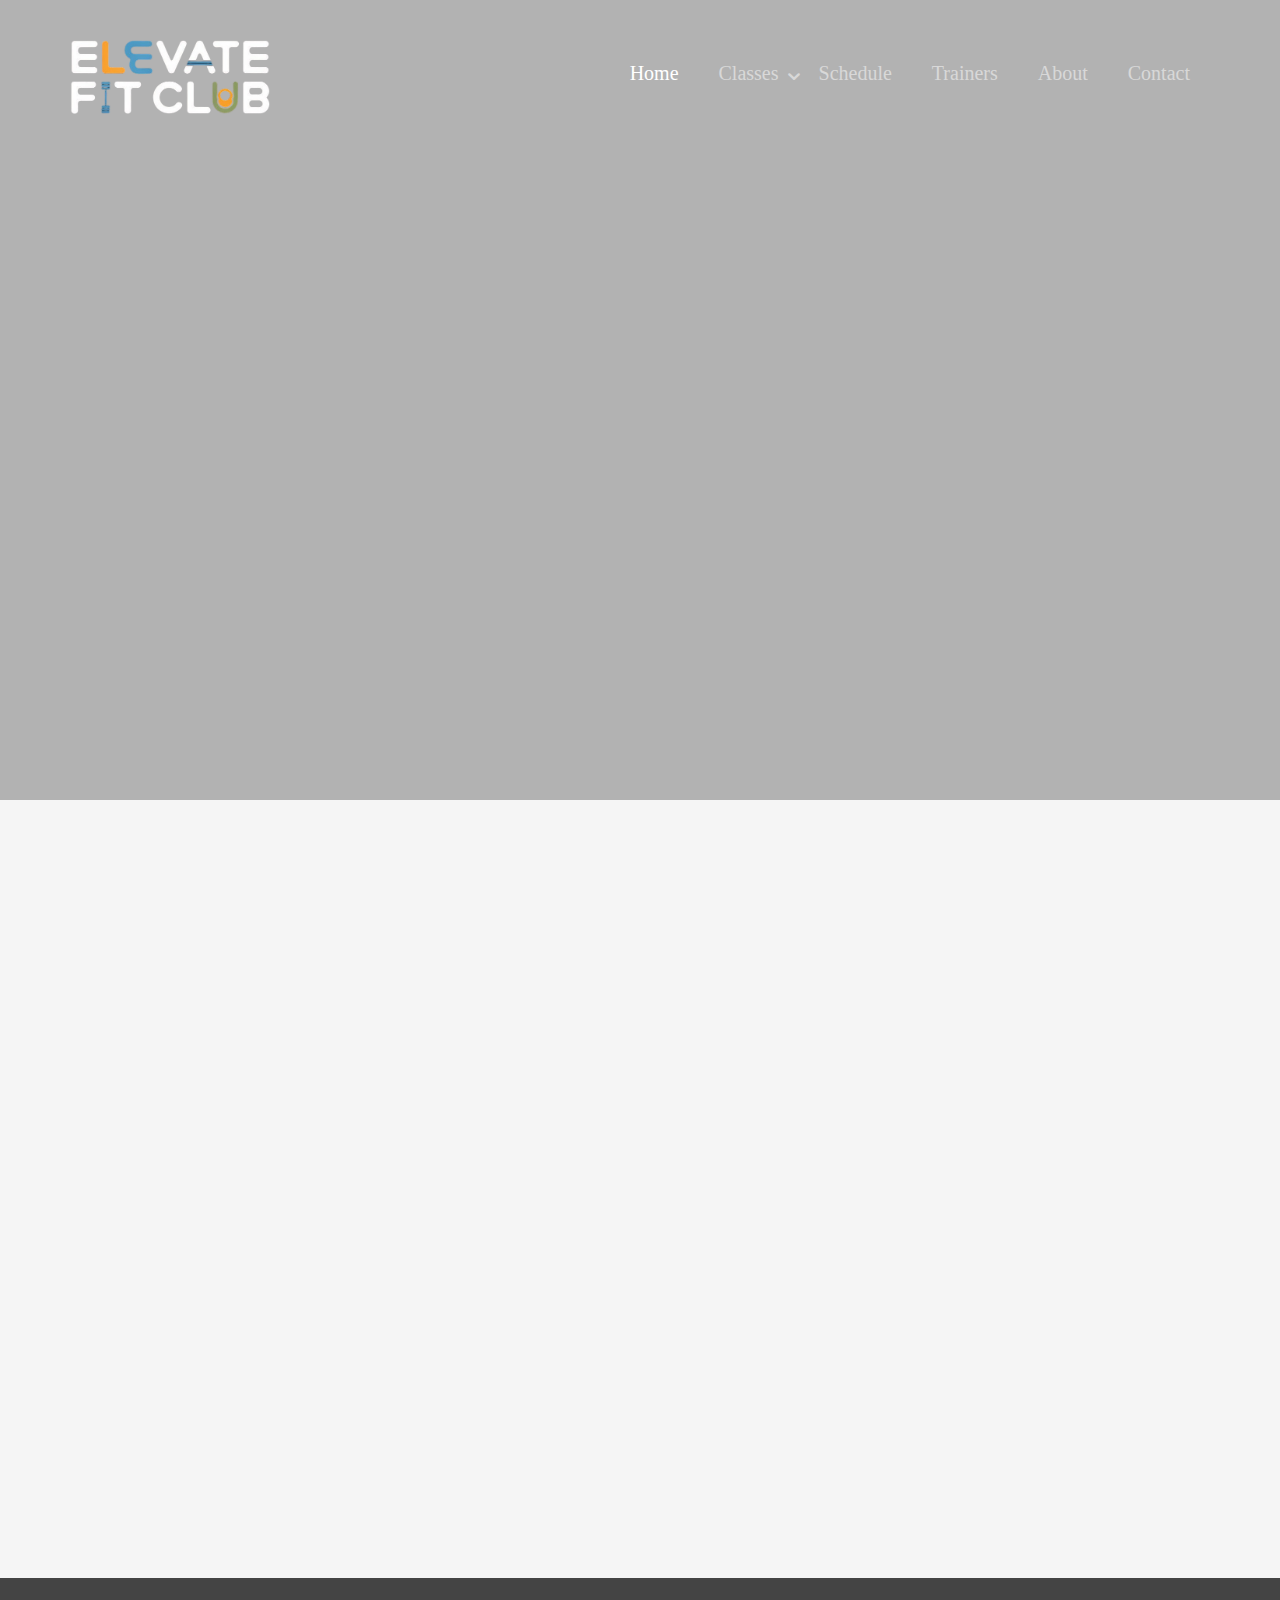
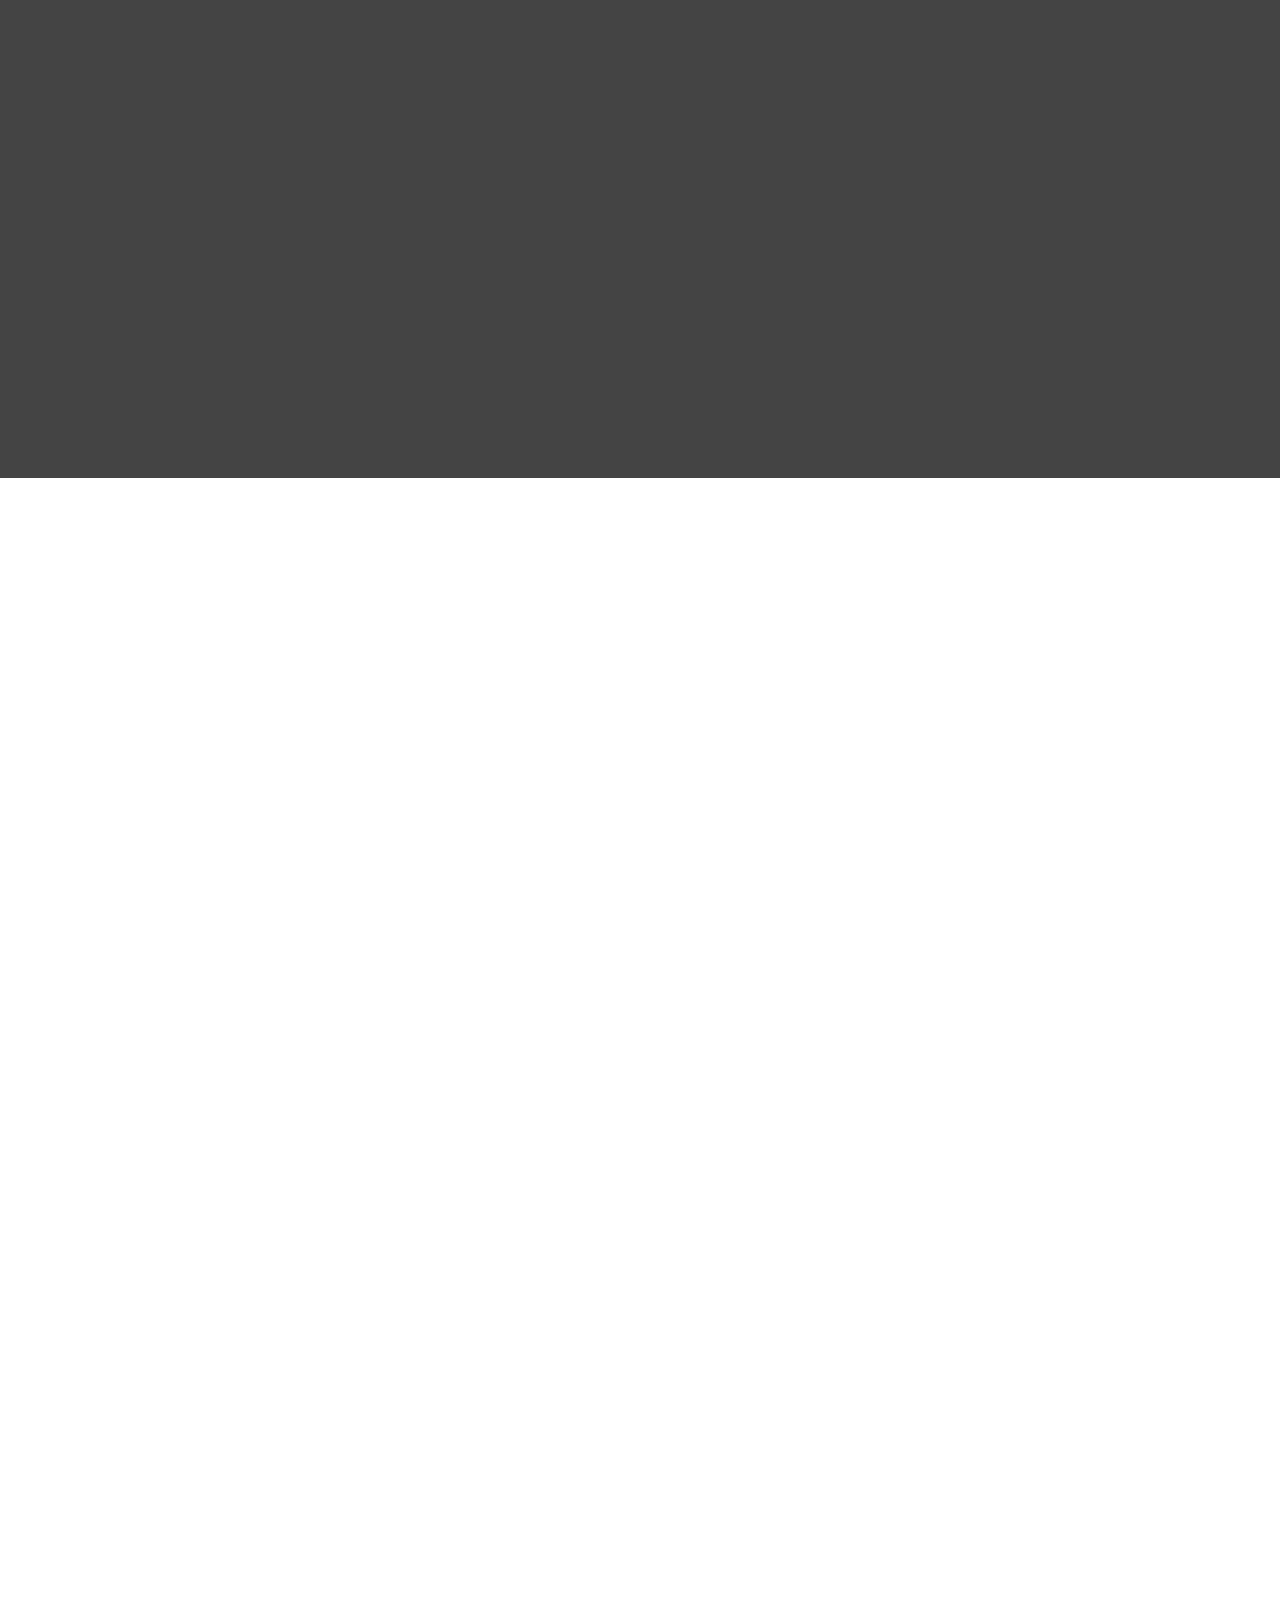
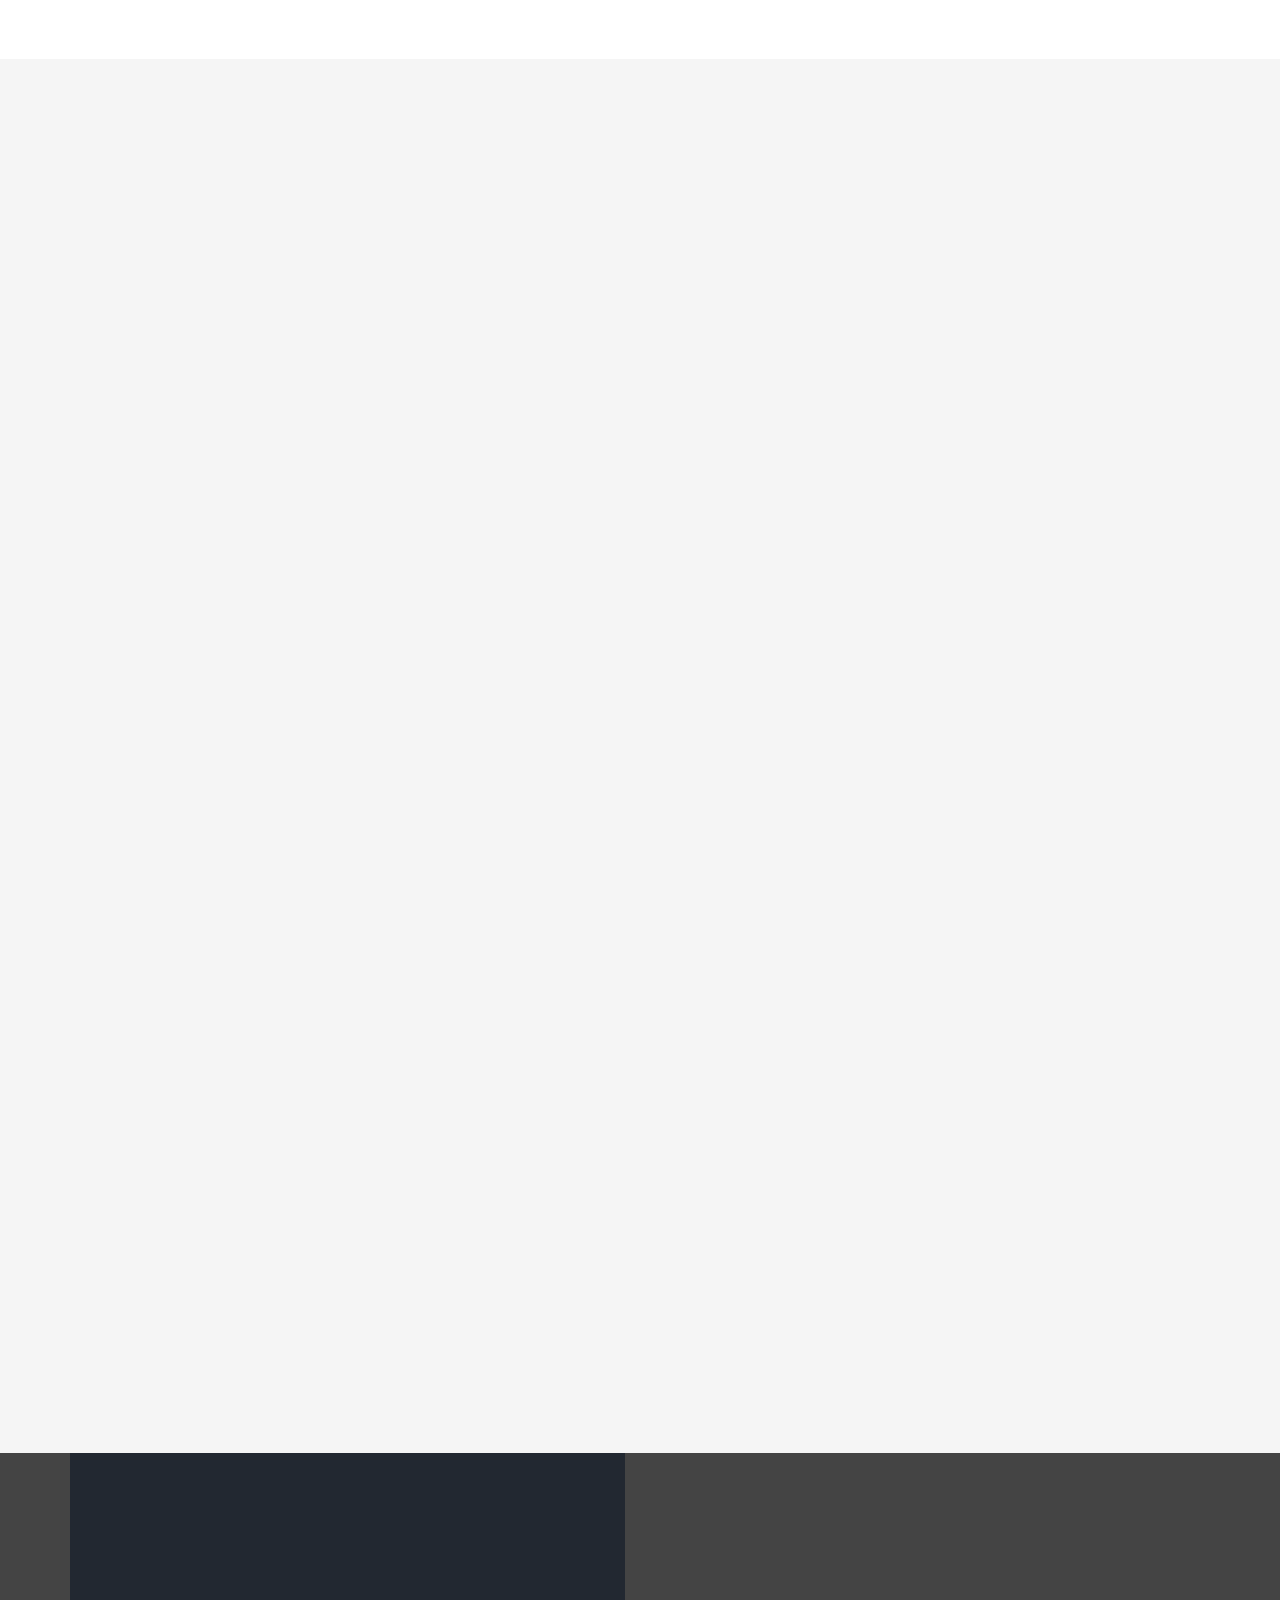
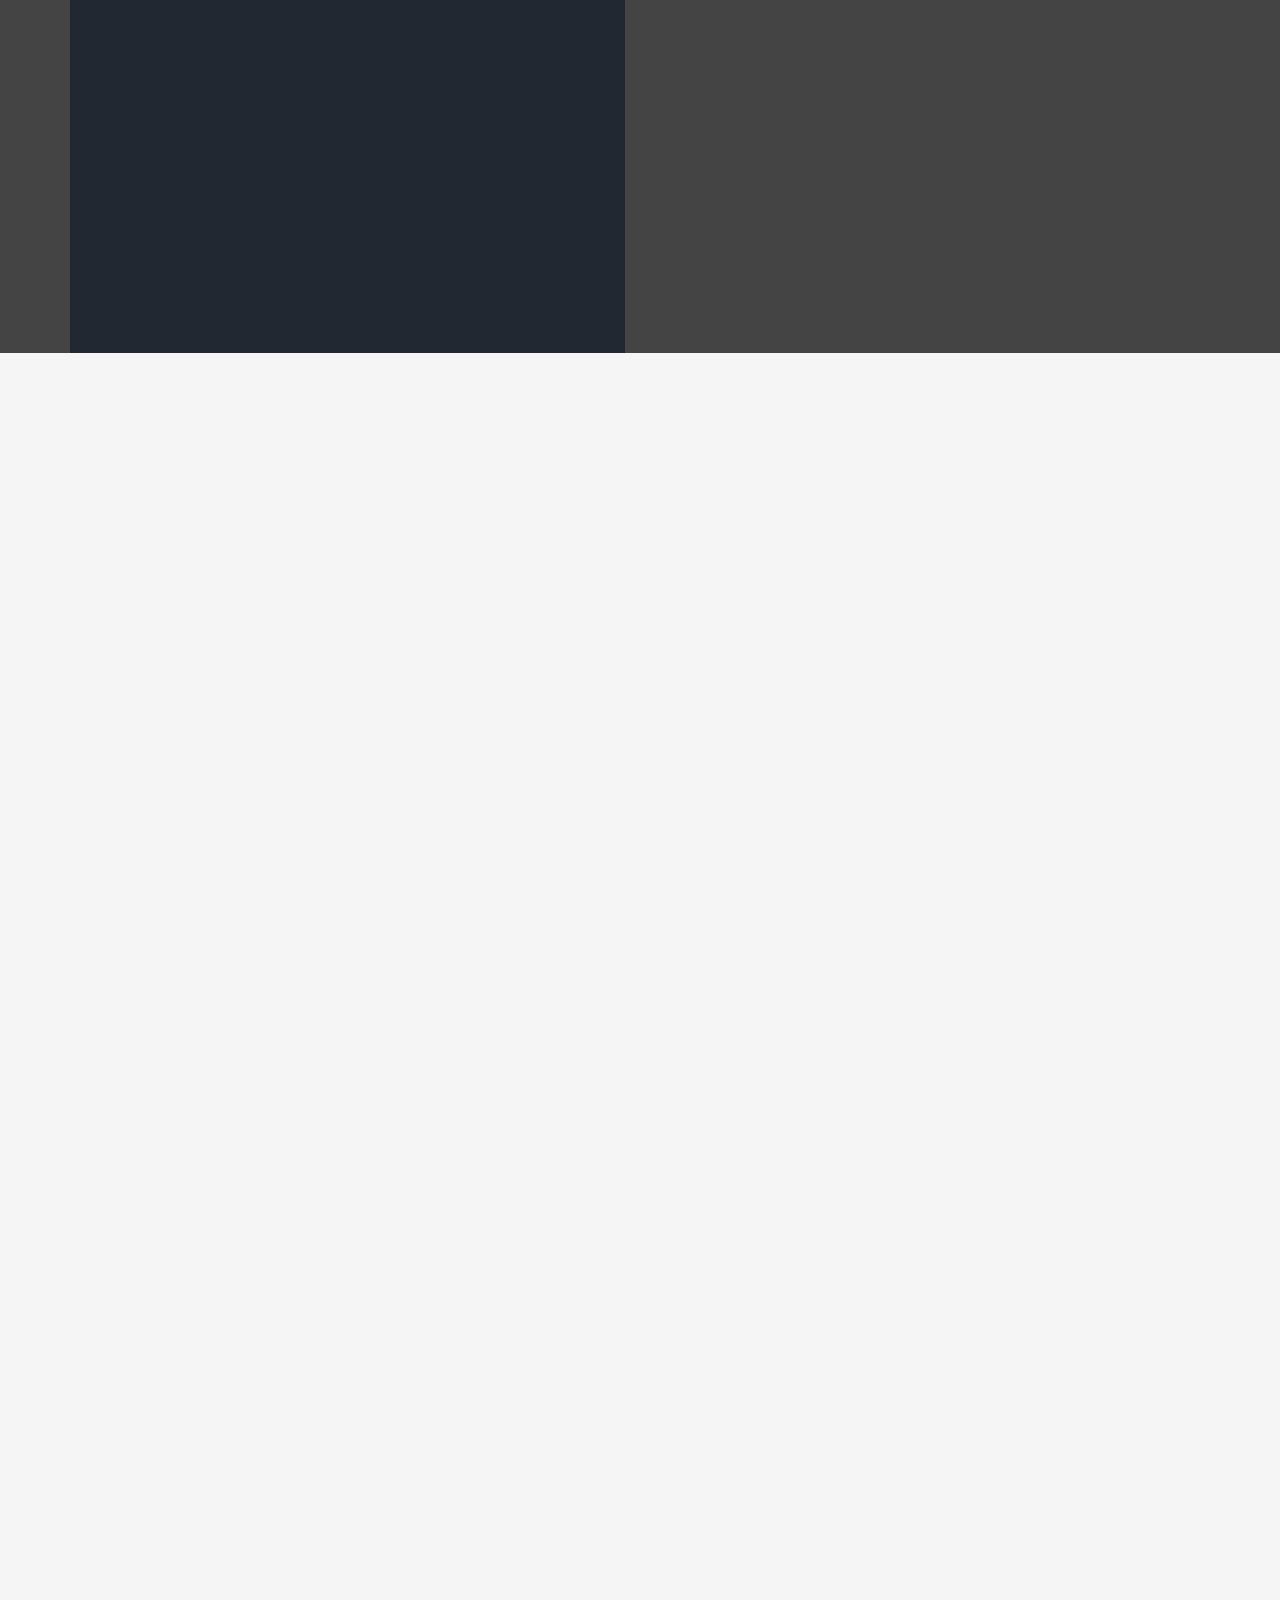
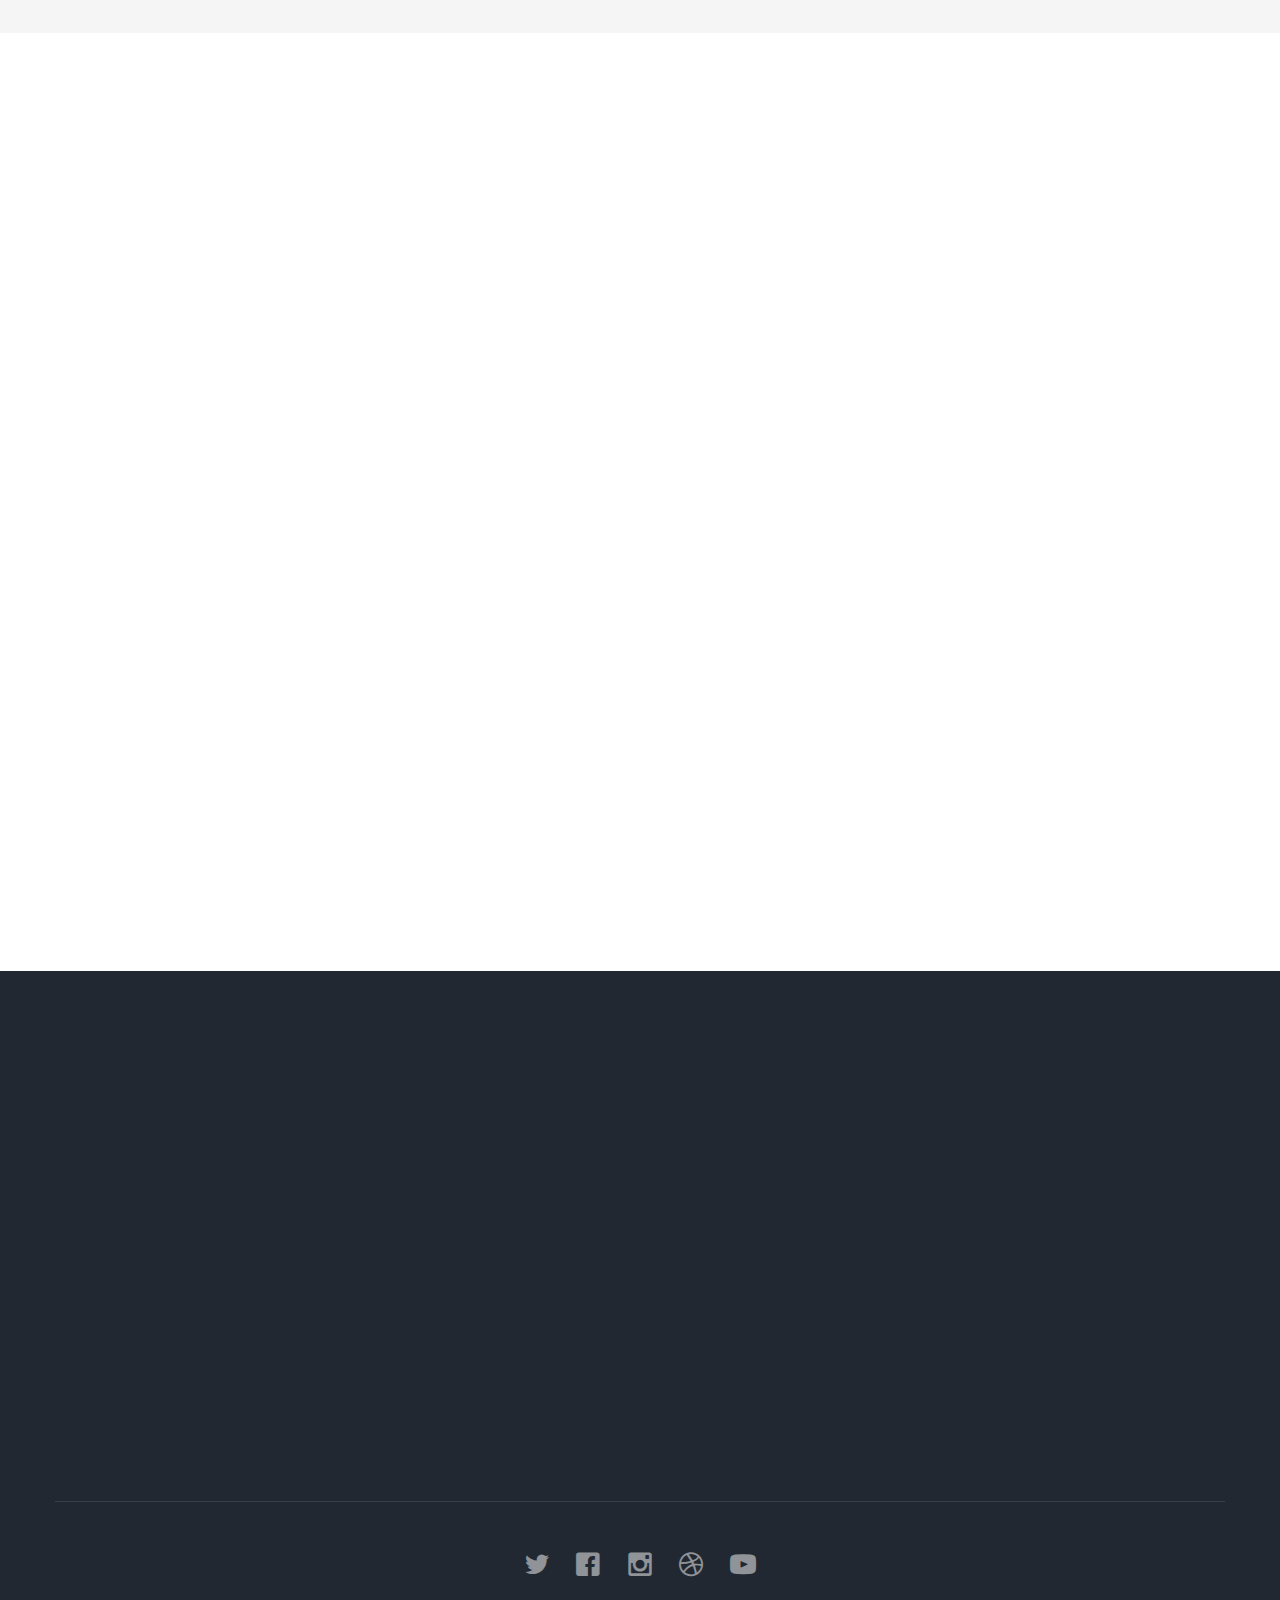
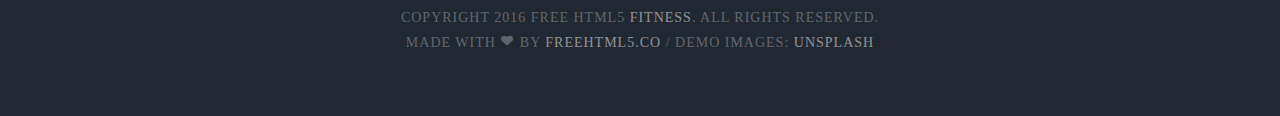
==== index.html @ 71a5a8b5 "update trainer" ====
<!DOCTYPE html>
<!--[if lt IE 7]>      <html class="no-js lt-ie9 lt-ie8 lt-ie7"> <![endif]-->
<!--[if IE 7]>         <html class="no-js lt-ie9 lt-ie8"> <![endif]-->
<!--[if IE 8]>         <html class="no-js lt-ie9"> <![endif]-->
<!--[if gt IE 8]><!--> <html class="no-js"> <!--<![endif]-->
	<head>
	<meta charset="utf-8">
	<meta http-equiv="X-UA-Compatible" content="IE=edge">
	<title>Elevate Fit Club</title>
	<meta name="viewport" content="width=device-width, initial-scale=1">
	<meta name="description" content="Free HTML5 Template by FREEHTML5.CO" />
	<meta name="keywords" content="free html5, free template, free bootstrap, html5, css3, mobile first, responsive" />
	<meta name="author" content="FREEHTML5.CO" />

  <!-- 
	//////////////////////////////////////////////////////

	FREE HTML5 TEMPLATE 
	DESIGNED & DEVELOPED by FREEHTML5.CO
		
	Website: 		http://freehtml5.co/
	Email: 			info@freehtml5.co
	Twitter: 		http://twitter.com/fh5co
	Facebook: 		https://www.facebook.com/fh5co

	//////////////////////////////////////////////////////
	 -->

  	<!-- Facebook and Twitter integration -->
	<meta property="og:title" content=""/>
	<meta property="og:image" content=""/>
	<meta property="og:url" content=""/>
	<meta property="og:site_name" content=""/>
	<meta property="og:description" content=""/>
	<meta name="twitter:title" content="" />
	<meta name="twitter:image" content="" />
	<meta name="twitter:url" content="" />
	<meta name="twitter:card" content="" />

	<!-- Place favicon.ico and apple-touch-icon.png in the root directory -->
	<link rel="shortcut icon" href="favicon.ico">

	<link href='https://fonts.googleapis.com/css?family=Roboto:400,100,300,700,900' rel='stylesheet' type='text/css'>
	
	<!-- Animate.css -->
	<link rel="stylesheet" href="css/animate.css">
	<!-- Icomoon Icon Fonts-->
	<link rel="stylesheet" href="css/icomoon.css">
	<!-- Bootstrap  -->
	<link rel="stylesheet" href="css/bootstrap.css">
	<!-- Superfish -->
	<link rel="stylesheet" href="css/superfish.css">

	<link rel="stylesheet" href="css/style.css">


	<!-- Modernizr JS -->
	<script src="js/modernizr-2.6.2.min.js"></script>
	<!-- FOR IE9 below -->
	<!--[if lt IE 9]>
	<script src="js/respond.min.js"></script>
	<![endif]-->

	</head>
	<body>
		<div id="fh5co-wrapper">
		<div id="fh5co-page">
		<div id="fh5co-header">
			<header id="fh5co-header-section">
				<div class="container">
					<div class="nav-header">
						<a href="#" class="js-fh5co-nav-toggle fh5co-nav-toggle"><i></i></a>
						<!-- <h1 id="fh5co-logo"><a href="index.html">24<span>/7 </span> Fit<span>ness</span></a></h1> -->
						 <a href="index.html"> <img src="images/logo.jpeg" alt="" style="width: 200px;"></a>
						<!-- START #fh5co-menu-wrap -->
						<nav id="fh5co-menu-wrap" role="navigation">
							<ul class="sf-menu" id="fh5co-primary-menu">
								<li class="active">
									<a href="index.html">Home</a>
								</li>
								<li>
									<a href="classes.html" class="fh5co-sub-ddown">Classes</a>
									 <ul class="fh5co-sub-menu">
									 	<li><a href="left-sidebar.html">Web Development</a></li>
									 	<li><a href="right-sidebar.html">Branding &amp; Identity</a></li>
										<li>
											<a href="#" class="fh5co-sub-ddown">Free HTML5</a>
											<ul class="fh5co-sub-menu">
												<li><a href="http://freehtml5.co/preview/?item=build-free-html5-bootstrap-template" target="_blank">Build</a></li>
												<li><a href="http://freehtml5.co/preview/?item=work-free-html5-template-bootstrap" target="_blank">Work</a></li>
												<li><a href="http://freehtml5.co/preview/?item=light-free-html5-template-bootstrap" target="_blank">Light</a></li>
												<li><a href="http://freehtml5.co/preview/?item=relic-free-html5-template-using-bootstrap" target="_blank">Relic</a></li>
												<li><a href="http://freehtml5.co/preview/?item=display-free-html5-template-using-bootstrap" target="_blank">Display</a></li>
												<li><a href="http://freehtml5.co/preview/?item=sprint-free-html5-template-bootstrap" target="_blank">Sprint</a></li>
											</ul>
										</li>
										<li><a href="#">UI Animation</a></li>
										<li><a href="#">Copywriting</a></li>
										<li><a href="#">Photography</a></li> 
									</ul>
								</li>
								<li>
									<a href="schedule.html">Schedule</a>
								</li>
								<li><a href="trainer.html">Trainers</a></li>
								<li><a href="about.html">About</a></li>
								<li><a href="contact.html">Contact</a></li>
							</ul>
						</nav>
					</div>
				</div>
			</header>		
		</div>
		<!-- end:fh5co-header -->
		<div class="fh5co-hero">
			<div class="fh5co-overlay"></div>
			<div class="fh5co-cover" data-stellar-background-ratio="0.5" style="background-image: url(images/home-image.jpg);">
				<div class="desc animate-box">
					<div class="container">
						<div class="row">
							<div class="col-md-7">
								<h2>Fitness is a  &amp; Lifestyle <br> Health is <b>a Choice .</b></h2>
								<p><span>Created to inspire <i class="icon-heart3"></i> your health and <a href="" class="fh5co-site-name">fitness journey.</a></span></p>
								<span><a class="btn btn-primary" href="#">Start Your Journey</a></span>
							</div>
						</div>
					</div>
				</div>
			</div>
		</div>
		<!-- end:fh5co-hero -->
		<div id="fh5co-schedule-section" class="fh5co-lightgray-section">
			<div class="container">
				<div class="row">
					<div class="col-md-8 col-md-offset-2">
						<div class="heading-section text-center animate-box">
							<h1>Class Schedule</h1>
							<p>On the edge of determination and strength, they train along the coast of fitness and wellness.</p>
						</div>
					</div>
				</div>
				<div class="row animate-box">
					<div class="col-md-10 col-md-offset-1 text-center">
						<ul class="schedule">
							<li><a href="#" class="active" data-sched="sunday">Sunday</a></li>
							<li><a href="#" data-sched="monday">Monday</a></li>
							<li><a href="#" data-sched="tuesday">Tuesday</a></li>
							<li><a href="#" data-sched="wednesday">Wednesday</a></li>
							<li><a href="#" data-sched="thursday">Thursday</a></li>
							<li><a href="#" data-sched="monday">Monday</a></li>
							<li><a href="#" data-sched="saturday">Saturday</a></li>
						</ul>
					</div>
					<div class="row text-center">

						<div class="col-md-12 schedule-container">

							<div class="schedule-content active" data-day="sunday">
								<div class="col-md-3 col-sm-6">
									<div class="program program-schedule">
										<img src="images/fit-dumbell.svg" alt="Cycling">
										<small>06 to 08AM</small>
										<h3>Body Building</h3>
										<span>Yasmin Karachiwala</span>
									</div>
								</div>
								<div class="col-md-3 col-sm-6">
									<div class="program program-schedule">
										<img src="images/fit-yoga.svg" alt="">
										<small>06 to 08AM</small>
										<h3>Yoga Programs</h3>
										<span>Prashant Sawant</span>
									</div>
								</div>
								<div class="col-md-3 col-sm-6">
									<div class="program program-schedule">
										<img src="images/fit-cycling.svg" alt="">
										<small>06 to 08AM</small>
										<h3>Cycling Program</h3>
										<span>Shyam Gopalan </span>
									</div>
								</div>
								<div class="col-md-3 col-sm-6">
									<div class="program program-schedule">
										<img src="images/fit-boxing.svg" alt="Cycling">
										<small>06 to 08AM</small>
										<h3>Boxing Fitness</h3>
										<span>Sameer Jaura </span>
									</div>
								</div>
							</div>
							<!-- END sched-content -->

							<div class="schedule-content" data-day="monday">
								<div class="col-md-3 col-sm-6">
									<div class="program program-schedule">
										<img src="images/fit-yoga.svg" alt="">
										<small>06AM-7AM</small>
										<h3>Yoga Programs</h3>
										<span>James Smith</span>
									</div>
								</div>
								<div class="col-md-3 col-sm-6">
									<div class="program program-schedule">
										<img src="images/fit-dumbell.svg" alt="Cycling">
										<small>06AM-7AM</small>
										<h3>Body Building</h3>
										<span>John Doe</span>
									</div>
								</div>
								<div class="col-md-3 col-sm-6">
									<div class="program program-schedule">
										<img src="images/fit-boxing.svg" alt="Cycling">
										<small>06AM-7AM</small>
										<h3>Boxing Fitness</h3>
										<span>John Dose</span>
									</div>
								</div>
								<div class="col-md-3 col-sm-6">
									<div class="program program-schedule">
										<img src="images/fit-cycling.svg" alt="">
										<small>06AM-7AM</small>
										<h3>Cycling Program</h3>
										<span>Rita Doe</span>
									</div>
								</div>
								
							</div>
							<!-- END sched-content -->

							<div class="schedule-content" data-day="tuesday">
								<div class="col-md-3 col-sm-6">
									<div class="program program-schedule">
										<img src="images/fit-dumbell.svg" alt="Cycling">
										<small>06AM-7AM</small>
										<h3>Body Building</h3>
										<span>John Doe</span>
									</div>
								</div>
								<div class="col-md-3 col-sm-6">
									<div class="program program-schedule">
										<img src="images/fit-yoga.svg" alt="">
										<small>06AM-7AM</small>
										<h3>Yoga Programs</h3>
										<span>James Smith</span>
									</div>
								</div>
								<div class="col-md-3 col-sm-6">
									<div class="program program-schedule">
										<img src="images/fit-cycling.svg" alt="">
										<small>06AM-7AM</small>
										<h3>Cycling Program</h3>
										<span>Rita Doe</span>
									</div>
								</div>
								<div class="col-md-3 col-sm-6">
									<div class="program program-schedule">
										<img src="images/fit-boxing.svg" alt="Cycling">
										<small>06AM-7AM</small>
										<h3>Boxing Fitness</h3>
										<span>John Dose</span>
									</div>
								</div>
							</div>
							<!-- END sched-content -->

							<div class="schedule-content" data-day="wednesday">
								<div class="col-md-3 col-sm-6">
									<div class="program program-schedule">
										<img src="images/fit-yoga.svg" alt="">
										<small>06AM-7AM</small>
										<h3>Yoga Programs</h3>
										<span>James Smith</span>
									</div>
								</div>
								<div class="col-md-3 col-sm-6">
									<div class="program program-schedule">
										<img src="images/fit-dumbell.svg" alt="Cycling">
										<small>06AM-7AM</small>
										<h3>Body Building</h3>
										<span>John Doe</span>
									</div>
								</div>
								<div class="col-md-3 col-sm-6">
									<div class="program program-schedule">
										<img src="images/fit-boxing.svg" alt="Cycling">
										<small>06AM-7AM</small>
										<h3>Boxing Fitness</h3>
										<span>John Dose</span>
									</div>
								</div>
								<div class="col-md-3 col-sm-6">
									<div class="program program-schedule">
										<img src="images/fit-cycling.svg" alt="">
										<small>06AM-7AM</small>
										<h3>Cycling Program</h3>
										<span>Rita Doe</span>
									</div>
								</div>
							</div>
							<!-- END sched-content -->

							<div class="schedule-content" data-day="thursday">
								<div class="col-md-3 col-sm-6">
									<div class="program program-schedule">
										<img src="images/fit-dumbell.svg" alt="Cycling">
										<small>06AM-7AM</small>
										<h3>Body Building</h3>
										<span>John Doe</span>
									</div>
								</div>
								<div class="col-md-3 col-sm-6">
									<div class="program program-schedule">
										<img src="images/fit-yoga.svg" alt="">
										<small>06AM-7AM</small>
										<h3>Yoga Programs</h3>
										<span>James Smith</span>
									</div>
								</div>
								<div class="col-md-3 col-sm-6">
									<div class="program program-schedule">
										<img src="images/fit-cycling.svg" alt="">
										<small>06AM-7AM</small>
										<h3>Cycling Program</h3>
										<span>Rita Doe</span>
									</div>
								</div>
								<div class="col-md-3 col-sm-6">
									<div class="program program-schedule">
										<img src="images/fit-boxing.svg" alt="Cycling">
										<small>06AM-7AM</small>
										<h3>Boxing Fitness</h3>
										<span>John Dose</span>
									</div>
								</div>
							</div>
							<!-- END sched-content -->

							<div class="schedule-content" data-day="friday">
								<div class="col-md-3 col-sm-6">
									<div class="program program-schedule">
										<img src="images/fit-yoga.svg" alt="">
										<small>06AM-7AM</small>
										<h3>Yoga Programs</h3>
										<span>James Smith</span>
									</div>
								</div>
								<div class="col-md-3 col-sm-6">
									<div class="program program-schedule">
										<img src="images/fit-dumbell.svg" alt="Cycling">
										<small>06AM-7AM</small>
										<h3>Body Building</h3>
										<span>John Doe</span>
									</div>
								</div>
								<div class="col-md-3 col-sm-6">
									<div class="program program-schedule">
										<img src="images/fit-boxing.svg" alt="Cycling">
										<small>06AM-7AM</small>
										<h3>Boxing Fitness</h3>
										<span>John Dose</span>
									</div>
								</div>
								<div class="col-md-3 col-sm-6">
									<div class="program program-schedule">
										<img src="images/fit-cycling.svg" alt="">
										<small>06AM-7AM</small>
										<h3>Cycling Program</h3>
										<span>Rita Doe</span>
									</div>
								</div>
							</div>
							<!-- END sched-content -->

							<div class="schedule-content" data-day="saturday">
								<div class="col-md-3 col-sm-6">
									<div class="program program-schedule">
										<img src="images/fit-dumbell.svg" alt="Cycling">
										<small>06AM-7AM</small>
										<h3>Body Building</h3>
										<span>John Doe</span>
									</div>
								</div>
								<div class="col-md-3 col-sm-6">
									<div class="program program-schedule">
										<img src="images/fit-yoga.svg" alt="">
										<small>06AM-7AM</small>
										<h3>Yoga Programs</h3>
										<span>James Smith</span>
									</div>
								</div>
								<div class="col-md-3 col-sm-6">
									<div class="program program-schedule">
										<img src="images/fit-cycling.svg" alt="">
										<small>06AM-7AM</small>
										<h3>Cycling Program</h3>
										<span>Rita Doe</span>
									</div>
								</div>
								<div class="col-md-3 col-sm-6">
									<div class="program program-schedule">
										<img src="images/fit-boxing.svg" alt="Cycling">
										<small>06AM-7AM</small>
										<h3>Boxing Fitness</h3>
										<span>John Dose</span>
									</div>
								</div>
							</div>
							<!-- END sched-content -->
						</div>

						
					</div>
				</div>
			</div>
		</div>
		<div class="fh5co-parallax" style="background-image: url(images/home-image-3.jpg);" data-stellar-background-ratio="0.5">
			<div class="overlay"></div>
			<div class="container">
				<div class="row">
					<div class="col-md-8 col-md-offset-2 col-sm-12 col-sm-offset-0 col-xs-12 col-xs-offset-0 text-center fh5co-table">
						<div class="fh5co-intro fh5co-table-cell animate-box">
							<h1 class="text-center">Embrace Your Fitness Journey</h1>
							<p>Empowering your fitness journey with passion and purpose </p>
						</div>
					</div>
				</div>
			</div>
		</div><!-- end: fh5co-parallax -->
		<div id="fh5co-programs-section">
			<div class="container">
				<div class="row">
					<div class="col-md-8 col-md-offset-2">
						<div class="heading-section text-center animate-box">
							<h2>Our Programs</h2>
							<p>"Though apart, they train together on the path to health and strength."</p>
						</div>
					</div>
				</div>
				<div class="row text-center">
					<div class="col-md-4 col-sm-6">
						<div class="program animate-box">
							<img src="images/fit-dumbell.svg" alt="Cycling">
							<h3>Body Combat</h3>
							<p>Body Combat is our high-energy fitness program, blending martial arts techniques with intense cardio workouts. </p>
							<span><a href="#" class="btn btn-default">Join Now</a></span>
						</div>
					</div>
					<div class="col-md-4 col-sm-6">
						<div class="program animate-box">
							<img src="images/fit-yoga.svg" alt="">
							<h3>Yoga Programs</h3>
							<p>Yoga Programs offer a blend of flexibility, strength, and mindfulness, promoting physical and mental well-being. </p>
							<span><a href="#" class="btn btn-default">Join Now</a></span>
						</div>
					</div>
					<div class="col-md-4 col-sm-6">
						<div class="program animate-box">
							<img src="images/fit-cycling.svg" alt="">
							<h3>Cycling Program</h3>
							<p>Our Cycling Program delivers an exhilarating cardio workout, enhancing endurance, strength, and overall fitness. </p>
							<span><a href="#" class="btn btn-default">Join Now</a></span>
						</div>
					</div>
					<div class="col-md-4 col-sm-6">
						<div class="program animate-box">
							<img src="images/fit-boxing.svg" alt="Cycling">
							<h3>Boxing Fitness</h3>
							<p>Boxing Fitness combines powerful punches with dynamic movements, boosting strength, agility, and cardiovascular health. </p>
							<span><a href="#" class="btn btn-default">Join Now</a></span>
						</div>
					</div>
					<div class="col-md-4 col-sm-6">
						<div class="program animate-box">
							<img src="images/fit-swimming.svg" alt="">
							<h3>Swimming Program</h3>
							<p>Our Swimming Program provides a full-body, low-impact workout, improving endurance, strength, and flexibility. </p>
							<span><a href="#" class="btn btn-default">Join Now</a></span>
						</div>
					</div>
					<div class="col-md-4 col-sm-6">
						<div class="program animate-box">
							<img src="images/fit-massage.svg" alt="">
							<h3>Massage</h3>
							<p>Our Massage program offers therapeutic treatments to relieve muscle tension, reduce stress, and enhance relaxation. </p>
							<span><a href="#" class="btn btn-default">Join Now</a></span>
						</div>
					</div>
				</div>
			</div>
		</div>
		<div id="fh5co-team-section" class="fh5co-lightgray-section">
			<div class="container">
				<div class="row">
					<div class="col-md-8 col-md-offset-2">
						<div class="heading-section text-center animate-box">
							<h2>Meet Our Trainers</h2>
							<p>Guided by our experienced trainers, you'll push limits and unlock your true fitness potential.</p>
						</div>
					</div>
				</div>
				<div class="row text-center">
					<div class="col-md-4 col-sm-6">
						<div class="team-section-grid animate-box" style="background-image: url(images/trainer-1.jpg);">
							<div class="overlay-section">
								<div class="desc">
									<h3>Prawjal Burde</h3>
									<span>Head Strength & Conditioning Coach
									</span>
									<!-- <p>Far far away, behind the word mountains, far from the countries Vokalia and Consonantia</p> -->
									<p class="fh5co-social-icons">
										<a href="#"><i class="icon-twitter-with-circle"></i></a>
										<a href="#"><i class="icon-facebook-with-circle"></i></a>
										<a href="#"><i class="icon-instagram-with-circle"></i></a>
									</p>
								</div>
							</div>
						</div>
					</div>
					<div class="col-md-4 col-sm-6">
						<div class="team-section-grid animate-box" style="background-image: url(images/trainer-2.jpg);">
							<div class="overlay-section">
								<div class="desc">
									<h3>Pooja Desai </h3>
									<span>Yoga & Wellness Instructor</span>
									<!-- <p>Far far away, behind the word mountains, far from the countries Vokalia and Consonantia</p> -->
									<p class="fh5co-social-icons">
										<a href="#"><i class="icon-twitter-with-circle"></i></a>
										<a href="#"><i class="icon-facebook-with-circle"></i></a>
										<a href="#"><i class="icon-instagram-with-circle"></i></a>
									</p>
								</div>
							</div>
						</div>
					</div>
					<div class="col-md-4 col-sm-6">
						<div class="team-section-grid animate-box" style="background-image: url(images/trainer-3.jpg);">
							<div class="overlay-section">
								<div class="desc">
									<h3>Rohan Singh</h3>
									<span>Personal Training Specialist</span>
									<!-- <p>Far far away, behind the word mountains, far from the countries Vokalia and Consonantia, there live the blind texts.</p> -->
									<p class="fh5co-social-icons">
										<a href="#"><i class="icon-twitter-with-circle"></i></a>
										<a href="#"><i class="icon-facebook-with-circle"></i></a>
										<a href="#"><i class="icon-instagram-with-circle"></i></a>
									</p>
								</div>
							</div>
						</div>
					</div>
					<div class="col-md-4 col-sm-6">
						<div class="team-section-grid animate-box" style="background-image: url(images/trainer-4.jpg);">
							<div class="overlay-section">
								<div class="desc">
									<h3>Ananya Iyer</h3>
									<span>Group Fitness Coordinator</span>
									<!-- <p>Far far away, behind the word mountains, far from the countries Vokalia and Consonantia, there live the blind texts.</p> -->
									<p class="fh5co-social-icons">
										<a href="#"><i class="icon-twitter-with-circle"></i></a>
										<a href="#"><i class="icon-facebook-with-circle"></i></a>
										<a href="#"><i class="icon-instagram-with-circle"></i></a>
									</p>
								</div>
							</div>
						</div>
					</div>
					<div class="col-md-4 col-sm-6">
						<div class="team-section-grid animate-box" style="background-image: url(images/trainer-5.jpg);">
							<div class="overlay-section">
								<div class="desc">
									<h3>Vikram Chauhan</h3>
									<span> Functional Fitness Coach</span>
									<!-- <p>Far far away, behind the word mountains, far from the countries Vokalia and Consonantia, there live the blind texts.</p> -->
									<p class="fh5co-social-icons">
										<a href="#"><i class="icon-twitter-with-circle"></i></a>
										<a href="#"><i class="icon-facebook-with-circle"></i></a>
										<a href="#"><i class="icon-instagram-with-circle"></i></a>
									</p>
								</div>
							</div>
						</div>
					</div>
					<div class="col-md-4 col-sm-6">
						<div class="team-section-grid animate-box" style="background-image: url(images/trainer-6.jpg);">
							<div class="overlay-section">
								<div class="desc">
									<h3>Kavya Kapoor </h3>
									<span> Nutrition and Wellness Consultant</span>
									<!-- <p>Far far away, behind the word mountains, far from the countries Vokalia and Consonantia, there live the blind texts.</p> -->
									<p class="fh5co-social-icons">
										<a href="#"><i class="icon-twitter-with-circle"></i></a>
										<a href="#"><i class="icon-facebook-with-circle"></i></a>
										<a href="#"><i class="icon-instagram-with-circle"></i></a>
									</p>
								</div>
							</div>
						</div>
					</div>	
				</div>
			</div>
		</div>
		<div class="fh5co-parallax" style="background-image: url(images/home-image-2.jpg);" data-stellar-background-ratio="0.5">
			<div class="overlay"></div>
			<div class="container">
				<div class="row">
					<div class="col-md-6 col-md-offset-3 col-md-pull-3 col-sm-12 col-sm-offset-0 col-xs-12 col-xs-offset-0 fh5co-table">
						<div class="fh5co-intro fh5co-table-cell box-area">
							<div class="animate-box">
								<h1>Fitness Classes this summer</h1>
								<p>Pay now and get 25% Discount</p>
								<a href="#" class="btn btn-primary">Become A Member</a>
							</div>
						</div>
					</div>
				</div>
			</div>
		</div><!-- end: fh5co-parallax -->
		<div id="fh5co-pricing-section" class="fh5co-pricing fh5co-lightgray-section">
			<div class="container">
				<div class="row">
					<div class="col-md-8 col-md-offset-2">
						<div class="heading-section text-center animate-box">
							<h2>Pricing Plan</h2>
							<p>Separated by distance, united in the quest for fitness and well-being.</p>
						</div>
					</div>
				</div>
				<div class="row">
					<div class="pricing">
					<div class="col-md-3 animate-box">
						<div class="price-box animate-box">
							<h2 class="pricing-plan">Starter</h2>
							<div class="price"><sup class="currency">$</sup>9<small>/month</small></div>
							<p>Far beyond the limits of ordinary, our pricing plans bring you closer to your fitness goals.</p>
							<ul class="classes">
								<li>15 Cardio Classes</li>
								<li class="color">10 Swimming Lesson</li>
								<li>10 Yoga Classes</li>
								<li class="color">20 Aerobics</li>
								<li>10 Zumba Classes</li>
								<li class="color">5 Massage</li>
								<li>10 Body Building</li>
							</ul>
							<a href="#" class="btn btn-default">Select Plan</a>
						</div>
					</div>

					<div class="col-md-3 animate-box">
						<div class="price-box animate-box">
							<h2 class="pricing-plan">Basic</h2>
							<div class="price"><sup class="currency">$</sup>27<small>/month</small></div>
							<p>Miles away from average, our flexible plans are designed to fit your unique fitness journey.</p>
							<ul class="classes">
								<li>15 Cardio Classes</li>
								<li class="color">10 Swimming Lesson</li>
								<li>10 Yoga Classes</li>
								<li class="color">20 Aerobics</li>
								<li>10 Zumba Classes</li>
								<li class="color">5 Massage</li>
								<li>10 Body Building</li>
							</ul>
							<a href="#" class="btn btn-default">Select Plan</a>
						</div>
					</div>

					<div class="col-md-3 animate-box">
						<div class="price-box animate-box popular">
							<h2 class="pricing-plan pricing-plan-offer">Pro <span>Best Offer</span></h2>
							<div class="price"><sup class="currency">$</sup>74<small>/month</small></div>
							<p>Beyond the horizon of typical memberships, our plans are tailored for every fitness level.</p>
							<ul class="classes">
								<li>15 Cardio Classes</li>
								<li class="color">10 Swimming Lesson</li>
								<li>10 Yoga Classes</li>
								<li class="color">20 Aerobics</li>
								<li>10 Zumba Classes</li>
								<li class="color">5 Massage</li>
								<li>10 Body Building</li>
							</ul>
							<a href="#" class="btn btn-select-plan btn-sm">Select Plan</a>
						</div>
					</div>

					<div class="col-md-3 animate-box">
						<div class="price-box animate-box">
							<h2 class="pricing-plan">Unlimited</h2>
							<div class="price"><sup class="currency">$</sup>140<small>/month</small></div>
							<p>Far from the standard, our pricing plans offer you the best value on your path to health and wellness.</p>
							<ul class="classes">
								<li>15 Cardio Classes</li>
								<li class="color">10 Swimming Lesson</li>
								<li>10 Yoga Classes</li>
								<li class="color">20 Aerobics</li>
								<li>10 Zumba Classes</li>
								<li class="color">5 Massage</li>
								<li>10 Body Building</li>
							</ul>
							<a href="#" class="btn btn-default">Select Plan</a>
						</div>
					</div>
				</div>
				</div>
			</div>
		</div>
		
		<div id="fh5co-blog-section">
			<div class="container">
				<div class="row">
					<div class="col-md-6">
						<div class="col-md-12">
							<div class="heading-section animate-box">
								<h2>Recent from Blog</h2>
							</div>
						</div>
						<div class="col-md-12 col-md-offset-0">
							<div class="fh5co-blog animate-box">
								<div class="inner-post">
									<a href="#"><img class="img-responsive" src="images/blog-1.jpg" alt=""></a>
								</div>
								<div class="desc">
									<h3><a href=""#>Starting new session of body building this summer</a></h3>
									<span class="posted_by">Posted by: Admin</span>
									<span class="comment"><a href="">21<i class="icon-bubble22"></i></a></span>
									<p>Far far away, behind the word mountains</p>
									<a href="#" class="btn btn-default">Read More</a>
								</div> 
							</div>
						</div>
						<div class="col-md-12 col-md-offset-0">
							<div class="fh5co-blog animate-box">
								<div class="inner-post">
									<a href="#"><img class="img-responsive" src="images/blog-1.jpg" alt=""></a>
								</div>
								<div class="desc">
									<h3><a href=""#>Starting new session of body building this summer</a></h3>
									<span class="posted_by">Posted by: Admin</span>
									<span class="comment"><a href="">21<i class="icon-bubble22"></i></a></span>
									<p>Far far away, behind the word mountains</p>
									<a href="#" class="btn btn-default">Read More</a>
								</div> 
							</div>
						</div>
					</div>
					<div class="col-md-6">
						<div class="col-md-12">
							<div class="heading-section animate-box">
								<h2>Upcoming Events</h2>
							</div>
						</div>
						<div class="col-md-12 col-md-offset-0">
							<div class="fh5co-blog animate-box">
								<div class="meta-date text-center">
									<p><span class="date">14</span><span>June</span><span>2016</span></p>
								</div>
								<div class="desc desc2">
									<h3><a href=""#>Starting new session of body building this summer</a></h3>
									<span class="posted_by">Posted by: Admin</span>
									<span class="comment"><a href="">21<i class="icon-bubble22"></i></a></span>
									<p>Far far away, behind the word mountains, far from the countries Vokalia and Consonantia</p>
									<a href="#" class="btn btn-default">Read More</a>
								</div> 
							</div>
						</div>
						<div class="col-md-12 col-md-offset-0">
							<div class="fh5co-blog animate-box">
								<div class="meta-date text-center">
									<p><span class="date">13</span><span>June</span><span>2016</span></p>
								</div>
								<div class="desc desc2">
									<h3><a href=""#>Starting new session of body building this summer</a></h3>
									<span class="posted_by">Posted by: Admin</span>
									<span class="comment"><a href="">21<i class="icon-bubble22"></i></a></span>
									<p>Far far away, behind the word mountains, far from the countries Vokalia and Consonantia</p>
									<a href="#" class="btn btn-default">Read More</a>
								</div> 
							</div>
						</div>
					</div>
				</div>
			</div>
		</div>
		<!-- fh5co-blog-section -->
		<footer>
			<div id="footer">
				<div class="container">
					<div class="row">
						<div class="col-md-4 animate-box">
							<h3 class="section-title">About Us</h3>
							<p>Beyond the noise of daily life, our fitness club offers a space where goals are achieved and lifestyles are transformed. Together, we inspire, challenge, and support your journey to a healthier, stronger you.</p>
						</div>

						<div class="col-md-4 animate-box">
							<h3 class="section-title">Our Address</h3>
							<ul class="contact-info">
								<li><i class="icon-map-marker"></i>[Elevate Fit Club]
									123 Fitness Street, Wellness Avenue
									Mumbai, Maharastra 400005</li>
								<li><i class="icon-phone"></i>+91 98765 43210</li>
								<li><i class="icon-envelope"></i><a href="#">info@[yourfitnesswebsite].com</a></li>
								<li><i class="icon-globe2"></i><a href="#">www.[yourfitnesswebsite].com</a></li>
							</ul>
						</div>
						<div class="col-md-4 animate-box">
							<h3 class="section-title">Drop us a line</h3>
							<form class="contact-form">
								<div class="form-group">
									<label for="name" class="sr-only">Name</label>
									<input type="name" class="form-control" id="name" placeholder="Name">
								</div>
								<div class="form-group">
									<label for="email" class="sr-only">Email</label>
									<input type="email" class="form-control" id="email" placeholder="Email">
								</div>
								<div class="form-group">
									<label for="message" class="sr-only">Message</label>
									<textarea class="form-control" id="message" rows="7" placeholder="Message"></textarea>
								</div>
								<div class="form-group">
									<input type="submit" id="btn-submit" class="btn btn-send-message btn-md" value="Send Message">
								</div>
							</form>
						</div>
					</div>
					<div class="row copy-right">
						<div class="col-md-6 col-md-offset-3 text-center">
							<p class="fh5co-social-icons">
								<a href="#"><i class="icon-twitter2"></i></a>
								<a href="#"><i class="icon-facebook2"></i></a>
								<a href="#"><i class="icon-instagram"></i></a>
								<a href="#"><i class="icon-dribbble2"></i></a>
								<a href="#"><i class="icon-youtube"></i></a>
							</p>
							<p>Copyright 2016 Free Html5 <a href="#">Fitness</a>. All Rights Reserved. <br>Made with <i class="icon-heart3"></i> by <a href="http://freehtml5.co/" target="_blank">Freehtml5.co</a> / Demo Images: <a href="https://unsplash.com/" target="_blank">Unsplash</a></p>
						</div>
					</div>
				</div>
			</div>
		</footer>
	

	</div>
	<!-- END fh5co-page -->

	</div>
	<!-- END fh5co-wrapper -->

	<!-- jQuery -->


	<script src="js/jquery.min.js"></script>
	<!-- jQuery Easing -->
	<script src="js/jquery.easing.1.3.js"></script>
	<!-- Bootstrap -->
	<script src="js/bootstrap.min.js"></script>
	<!-- Waypoints -->
	<script src="js/jquery.waypoints.min.js"></script>
	<!-- Stellar -->
	<script src="js/jquery.stellar.min.js"></script>
	<!-- Superfish -->
	<script src="js/hoverIntent.js"></script>
	<script src="js/superfish.js"></script>

	<!-- Main JS (Do not remove) -->
	<script src="js/main.js"></script>

	</body>
</html>
---- css/icomoon.css ----
@font-face {
    font-family: 'icomoon';
    src:    url('fonts/icomoon.eot?1oniuf');
    src:    url('fonts/icomoon.eot?1oniuf#iefix') format('embedded-opentype'),
        url('fonts/icomoon.ttf?1oniuf') format('truetype'),
        url('fonts/icomoon.woff?1oniuf') format('woff'),
        url('fonts/icomoon.svg?1oniuf#icomoon') format('svg');
    font-weight: normal;
    font-style: normal;
}

[class^="icon-"], [class*=" icon-"] {
    /* use !important to prevent issues with browser extensions that change fonts */
    font-family: 'icomoon' !important;
    speak: none;
    font-style: normal;
    font-weight: normal;
    font-variant: normal;
    text-transform: none;
    line-height: 1;

    /* Better Font Rendering =========== */
    -webkit-font-smoothing: antialiased;
    -moz-osx-font-smoothing: grayscale;
}

.icon-mobile:before {
    content: "\e000";
}
.icon-laptop:before {
    content: "\e001";
}
.icon-desktop:before {
    content: "\e002";
}
.icon-tablet:before {
    content: "\e003";
}
.icon-phone:before {
    content: "\e004";
}
.icon-document:before {
    content: "\e005";
}
.icon-documents:before {
    content: "\e006";
}
.icon-search:before {
    content: "\e007";
}
.icon-clipboard:before {
    content: "\e008";
}
.icon-newspaper:before {
    content: "\e009";
}
.icon-notebook:before {
    content: "\e00a";
}
.icon-book-open:before {
    content: "\e00b";
}
.icon-browser:before {
    content: "\e00c";
}
.icon-calendar:before {
    content: "\e00d";
}
.icon-presentation:before {
    content: "\e00e";
}
.icon-picture:before {
    content: "\e00f";
}
.icon-pictures:before {
    content: "\e010";
}
.icon-video:before {
    content: "\e011";
}
.icon-camera:before {
    content: "\e012";
}
.icon-printer:before {
    content: "\e013";
}
.icon-toolbox:before {
    content: "\e014";
}
.icon-briefcase:before {
    content: "\e015";
}
.icon-wallet:before {
    content: "\e016";
}
.icon-gift:before {
    content: "\e017";
}
.icon-bargraph:before {
    content: "\e018";
}
.icon-grid:before {
    content: "\e019";
}
.icon-expand:before {
    content: "\e01a";
}
.icon-focus:before {
    content: "\e01b";
}
.icon-edit:before {
    content: "\e01c";
}
.icon-adjustments:before {
    content: "\e01d";
}
.icon-ribbon:before {
    content: "\e01e";
}
.icon-hourglass:before {
    content: "\e01f";
}
.icon-lock:before {
    content: "\e020";
}
.icon-megaphone:before {
    content: "\e021";
}
.icon-shield:before {
    content: "\e022";
}
.icon-trophy:before {
    content: "\e023";
}
.icon-flag:before {
    content: "\e024";
}
.icon-map:before {
    content: "\e025";
}
.icon-puzzle:before {
    content: "\e026";
}
.icon-basket:before {
    content: "\e027";
}
.icon-envelope:before {
    content: "\e028";
}
.icon-streetsign:before {
    content: "\e029";
}
.icon-telescope:before {
    content: "\e02a";
}
.icon-gears:before {
    content: "\e02b";
}
.icon-key:before {
    content: "\e02c";
}
.icon-paperclip:before {
    content: "\e02d";
}
.icon-attachment:before {
    content: "\e02e";
}
.icon-pricetags:before {
    content: "\e02f";
}
.icon-lightbulb:before {
    content: "\e030";
}
.icon-layers:before {
    content: "\e031";
}
.icon-pencil:before {
    content: "\e032";
}
.icon-tools:before {
    content: "\e033";
}
.icon-tools-2:before {
    content: "\e034";
}
.icon-scissors:before {
    content: "\e035";
}
.icon-paintbrush:before {
    content: "\e036";
}
.icon-magnifying-glass:before {
    content: "\e037";
}
.icon-circle-compass:before {
    content: "\e038";
}
.icon-linegraph:before {
    content: "\e039";
}
.icon-mic:before {
    content: "\e03a";
}
.icon-strategy:before {
    content: "\e03b";
}
.icon-beaker:before {
    content: "\e03c";
}
.icon-caution:before {
    content: "\e03d";
}
.icon-recycle:before {
    content: "\e03e";
}
.icon-anchor:before {
    content: "\e03f";
}
.icon-profile-male:before {
    content: "\e040";
}
.icon-profile-female:before {
    content: "\e041";
}
.icon-bike:before {
    content: "\e042";
}
.icon-wine:before {
    content: "\e043";
}
.icon-hotairballoon:before {
    content: "\e044";
}
.icon-globe:before {
    content: "\e045";
}
.icon-genius:before {
    content: "\e046";
}
.icon-map-pin:before {
    content: "\e047";
}
.icon-dial:before {
    content: "\e048";
}
.icon-chat:before {
    content: "\e049";
}
.icon-heart:before {
    content: "\e04a";
}
.icon-cloud:before {
    content: "\e04b";
}
.icon-upload:before {
    content: "\e04c";
}
.icon-download:before {
    content: "\e04d";
}
.icon-target:before {
    content: "\e04e";
}
.icon-hazardous:before {
    content: "\e04f";
}
.icon-piechart:before {
    content: "\e050";
}
.icon-speedometer:before {
    content: "\e051";
}
.icon-global:before {
    content: "\e052";
}
.icon-compass:before {
    content: "\e053";
}
.icon-lifesaver:before {
    content: "\e054";
}
.icon-clock:before {
    content: "\e055";
}
.icon-aperture:before {
    content: "\e056";
}
.icon-quote:before {
    content: "\e057";
}
.icon-scope:before {
    content: "\e058";
}
.icon-alarmclock:before {
    content: "\e059";
}
.icon-refresh:before {
    content: "\e05a";
}
.icon-happy:before {
    content: "\e05b";
}
.icon-sad:before {
    content: "\e05c";
}
.icon-facebook:before {
    content: "\e05d";
}
.icon-twitter:before {
    content: "\e05e";
}
.icon-googleplus:before {
    content: "\e05f";
}
.icon-rss:before {
    content: "\e060";
}
.icon-tumblr:before {
    content: "\e061";
}
.icon-linkedin:before {
    content: "\e062";
}
.icon-dribbble:before {
    content: "\e063";
}
.icon-box2:before {
    content: "\ea82";
}
.icon-write:before {
    content: "\ea83";
}
.icon-clock2:before {
    content: "\ea84";
}
.icon-reply2:before {
    content: "\ea85";
}
.icon-reply-all2:before {
    content: "\ea86";
}
.icon-forward2:before {
    content: "\ea87";
}
.icon-flag2:before {
    content: "\ea88";
}
.icon-search2:before {
    content: "\ea89";
}
.icon-trash2:before {
    content: "\ea8a";
}
.icon-envelope2:before {
    content: "\ea8b";
}
.icon-bubble:before {
    content: "\ea8c";
}
.icon-bubbles:before {
    content: "\ea8d";
}
.icon-user2:before {
    content: "\ea8e";
}
.icon-users2:before {
    content: "\ea8f";
}
.icon-cloud2:before {
    content: "\ea90";
}
.icon-download2:before {
    content: "\ea91";
}
.icon-upload2:before {
    content: "\ea92";
}
.icon-rain:before {
    content: "\ea93";
}
.icon-sun:before {
    content: "\ea94";
}
.icon-moon2:before {
    content: "\ea95";
}
.icon-bell2:before {
    content: "\ea96";
}
.icon-folder2:before {
    content: "\ea97";
}
.icon-pin2:before {
    content: "\ea98";
}
.icon-sound2:before {
    content: "\ea99";
}
.icon-microphone:before {
    content: "\ea9a";
}
.icon-camera2:before {
    content: "\ea9b";
}
.icon-image2:before {
    content: "\ea9c";
}
.icon-cog2:before {
    content: "\ea9d";
}
.icon-calendar2:before {
    content: "\ea9e";
}
.icon-book2:before {
    content: "\ea9f";
}
.icon-map-marker:before {
    content: "\eaa0";
}
.icon-store:before {
    content: "\eaa1";
}
.icon-support:before {
    content: "\eaa2";
}
.icon-tag2:before {
    content: "\eaa3";
}
.icon-heart2:before {
    content: "\eaa4";
}
.icon-video-camera:before {
    content: "\eaa5";
}
.icon-trophy2:before {
    content: "\eaa6";
}
.icon-cart:before {
    content: "\eaa7";
}
.icon-eye2:before {
    content: "\eaa8";
}
.icon-cancel:before {
    content: "\eaa9";
}
.icon-chart:before {
    content: "\eaaa";
}
.icon-target2:before {
    content: "\eaab";
}
.icon-printer2:before {
    content: "\eaac";
}
.icon-location2:before {
    content: "\eaad";
}
.icon-bookmark2:before {
    content: "\eaae";
}
.icon-monitor:before {
    content: "\eaaf";
}
.icon-cross2:before {
    content: "\eab0";
}
.icon-plus2:before {
    content: "\eab1";
}
.icon-left:before {
    content: "\eab2";
}
.icon-up:before {
    content: "\eab3";
}
.icon-browser2:before {
    content: "\eab4";
}
.icon-windows:before {
    content: "\eab5";
}
.icon-switch2:before {
    content: "\eab6";
}
.icon-dashboard:before {
    content: "\eab7";
}
.icon-play:before {
    content: "\eab8";
}
.icon-fast-forward:before {
    content: "\eab9";
}
.icon-next:before {
    content: "\eaba";
}
.icon-refresh2:before {
    content: "\eabb";
}
.icon-film:before {
    content: "\eabc";
}
.icon-home2:before {
    content: "\eabd";
}
.icon-add-to-list:before {
    content: "\e901";
}
.icon-classic-computer:before {
    content: "\e902";
}
.icon-controller-fast-backward:before {
    content: "\e903";
}
.icon-creative-commons-attribution:before {
    content: "\e904";
}
.icon-creative-commons-noderivs:before {
    content: "\e905";
}
.icon-creative-commons-noncommercial-eu:before {
    content: "\e906";
}
.icon-creative-commons-noncommercial-us:before {
    content: "\e907";
}
.icon-creative-commons-public-domain:before {
    content: "\e908";
}
.icon-creative-commons-remix:before {
    content: "\e909";
}
.icon-creative-commons-share:before {
    content: "\e90a";
}
.icon-creative-commons-sharealike:before {
    content: "\e90b";
}
.icon-creative-commons:before {
    content: "\e90c";
}
.icon-document-landscape:before {
    content: "\e90d";
}
.icon-remove-user:before {
    content: "\e90e";
}
.icon-warning:before {
    content: "\e90f";
}
.icon-arrow-bold-down:before {
    content: "\e910";
}
.icon-arrow-bold-left:before {
    content: "\e911";
}
.icon-arrow-bold-right:before {
    content: "\e912";
}
.icon-arrow-bold-up:before {
    content: "\e913";
}
.icon-arrow-down:before {
    content: "\e914";
}
.icon-arrow-left:before {
    content: "\e915";
}
.icon-arrow-long-down:before {
    content: "\e916";
}
.icon-arrow-long-left:before {
    content: "\e917";
}
.icon-arrow-long-right:before {
    content: "\e918";
}
.icon-arrow-long-up:before {
    content: "\e919";
}
.icon-arrow-right:before {
    content: "\e91a";
}
.icon-arrow-up:before {
    content: "\e91b";
}
.icon-arrow-with-circle-down:before {
    content: "\e91c";
}
.icon-arrow-with-circle-left:before {
    content: "\e91d";
}
.icon-arrow-with-circle-right:before {
    content: "\e91e";
}
.icon-arrow-with-circle-up:before {
    content: "\e91f";
}
.icon-bookmark:before {
    content: "\e920";
}
.icon-bookmarks:before {
    content: "\e921";
}
.icon-chevron-down:before {
    content: "\e922";
}
.icon-chevron-left:before {
    content: "\e923";
}
.icon-chevron-right:before {
    content: "\e924";
}
.icon-chevron-small-down:before {
    content: "\e925";
}
.icon-chevron-small-left:before {
    content: "\e926";
}
.icon-chevron-small-right:before {
    content: "\e927";
}
.icon-chevron-small-up:before {
    content: "\e928";
}
.icon-chevron-thin-down:before {
    content: "\e929";
}
.icon-chevron-thin-left:before {
    content: "\e92a";
}
.icon-chevron-thin-right:before {
    content: "\e92b";
}
.icon-chevron-thin-up:before {
    content: "\e92c";
}
.icon-chevron-up:before {
    content: "\e92d";
}
.icon-chevron-with-circle-down:before {
    content: "\e92e";
}
.icon-chevron-with-circle-left:before {
    content: "\e92f";
}
.icon-chevron-with-circle-right:before {
    content: "\e930";
}
.icon-chevron-with-circle-up:before {
    content: "\e931";
}
.icon-cloud3:before {
    content: "\e932";
}
.icon-controller-fast-forward:before {
    content: "\e933";
}
.icon-controller-jump-to-start:before {
    content: "\e934";
}
.icon-controller-next:before {
    content: "\e935";
}
.icon-controller-paus:before {
    content: "\e936";
}
.icon-controller-play:before {
    content: "\e937";
}
.icon-controller-record:before {
    content: "\e938";
}
.icon-controller-stop:before {
    content: "\e939";
}
.icon-controller-volume:before {
    content: "\e93a";
}
.icon-dot-single:before {
    content: "\e93b";
}
.icon-dots-three-horizontal:before {
    content: "\e93c";
}
.icon-dots-three-vertical:before {
    content: "\e93d";
}
.icon-dots-two-horizontal:before {
    content: "\e93e";
}
.icon-dots-two-vertical:before {
    content: "\e93f";
}
.icon-download3:before {
    content: "\e940";
}
.icon-emoji-flirt:before {
    content: "\e941";
}
.icon-flow-branch:before {
    content: "\e942";
}
.icon-flow-cascade:before {
    content: "\e943";
}
.icon-flow-line:before {
    content: "\e944";
}
.icon-flow-parallel:before {
    content: "\e945";
}
.icon-flow-tree:before {
    content: "\e946";
}
.icon-install:before {
    content: "\e947";
}
.icon-layers2:before {
    content: "\e948";
}
.icon-open-book:before {
    content: "\e949";
}
.icon-resize-100:before {
    content: "\e94a";
}
.icon-resize-full-screen:before {
    content: "\e94b";
}
.icon-save:before {
    content: "\e94c";
}
.icon-select-arrows:before {
    content: "\e94d";
}
.icon-sound-mute:before {
    content: "\e94e";
}
.icon-sound:before {
    content: "\e94f";
}
.icon-trash:before {
    content: "\e950";
}
.icon-triangle-down:before {
    content: "\e951";
}
.icon-triangle-left:before {
    content: "\e952";
}
.icon-triangle-right:before {
    content: "\e953";
}
.icon-triangle-up:before {
    content: "\e954";
}
.icon-uninstall:before {
    content: "\e955";
}
.icon-upload-to-cloud:before {
    content: "\e956";
}
.icon-upload3:before {
    content: "\e957";
}
.icon-add-user:before {
    content: "\e958";
}
.icon-address:before {
    content: "\e959";
}
.icon-adjust:before {
    content: "\e95a";
}
.icon-air:before {
    content: "\e95b";
}
.icon-aircraft-landing:before {
    content: "\e95c";
}
.icon-aircraft-take-off:before {
    content: "\e95d";
}
.icon-aircraft:before {
    content: "\e95e";
}
.icon-align-bottom:before {
    content: "\e95f";
}
.icon-align-horizontal-middle:before {
    content: "\e960";
}
.icon-align-left:before {
    content: "\e961";
}
.icon-align-right:before {
    content: "\e962";
}
.icon-align-top:before {
    content: "\e963";
}
.icon-align-vertical-middle:before {
    content: "\e964";
}
.icon-archive:before {
    content: "\e965";
}
.icon-area-graph:before {
    content: "\e966";
}
.icon-attachment2:before {
    content: "\e967";
}
.icon-awareness-ribbon:before {
    content: "\e968";
}
.icon-back-in-time:before {
    content: "\e969";
}
.icon-back:before {
    content: "\e96a";
}
.icon-bar-graph:before {
    content: "\e96b";
}
.icon-battery:before {
    content: "\e96c";
}
.icon-beamed-note:before {
    content: "\e96d";
}
.icon-bell:before {
    content: "\e96e";
}
.icon-blackboard:before {
    content: "\e96f";
}
.icon-block:before {
    content: "\e970";
}
.icon-book:before {
    content: "\e971";
}
.icon-bowl:before {
    content: "\e972";
}
.icon-box:before {
    content: "\e973";
}
.icon-briefcase2:before {
    content: "\e974";
}
.icon-browser3:before {
    content: "\e975";
}
.icon-brush:before {
    content: "\e976";
}
.icon-bucket:before {
    content: "\e977";
}
.icon-cake:before {
    content: "\e978";
}
.icon-calculator:before {
    content: "\e979";
}
.icon-calendar3:before {
    content: "\e97a";
}
.icon-camera3:before {
    content: "\e97b";
}
.icon-ccw:before {
    content: "\e97c";
}
.icon-chat2:before {
    content: "\e97d";
}
.icon-check:before {
    content: "\e97e";
}
.icon-circle-with-cross:before {
    content: "\e97f";
}
.icon-circle-with-minus:before {
    content: "\e980";
}
.icon-circle-with-plus:before {
    content: "\e981";
}
.icon-circle:before {
    content: "\e982";
}
.icon-circular-graph:before {
    content: "\e983";
}
.icon-clapperboard:before {
    content: "\e984";
}
.icon-clipboard2:before {
    content: "\e985";
}
.icon-clock3:before {
    content: "\e986";
}
.icon-code:before {
    content: "\e987";
}
.icon-cog:before {
    content: "\e988";
}
.icon-colours:before {
    content: "\e989";
}
.icon-compass2:before {
    content: "\e98a";
}
.icon-copy:before {
    content: "\e98b";
}
.icon-credit-card:before {
    content: "\e98c";
}
.icon-credit:before {
    content: "\e98d";
}
.icon-cross:before {
    content: "\e98e";
}
.icon-cup:before {
    content: "\e98f";
}
.icon-cw:before {
    content: "\e990";
}
.icon-cycle:before {
    content: "\e991";
}
.icon-database:before {
    content: "\e992";
}
.icon-dial-pad:before {
    content: "\e993";
}
.icon-direction:before {
    content: "\e994";
}
.icon-document2:before {
    content: "\e995";
}
.icon-documents2:before {
    content: "\e996";
}
.icon-drink:before {
    content: "\e997";
}
.icon-drive:before {
    content: "\e998";
}
.icon-drop:before {
    content: "\e999";
}
.icon-edit2:before {
    content: "\e99a";
}
.icon-email:before {
    content: "\e99b";
}
.icon-emoji-happy:before {
    content: "\e99c";
}
.icon-emoji-neutral:before {
    content: "\e99d";
}
.icon-emoji-sad:before {
    content: "\e99e";
}
.icon-erase:before {
    content: "\e99f";
}
.icon-eraser:before {
    content: "\e9a0";
}
.icon-export:before {
    content: "\e9a1";
}
.icon-eye:before {
    content: "\e9a2";
}
.icon-feather:before {
    content: "\e9a3";
}
.icon-flag3:before {
    content: "\e9a4";
}
.icon-flash:before {
    content: "\e9a5";
}
.icon-flashlight:before {
    content: "\e9a6";
}
.icon-flat-brush:before {
    content: "\e9a7";
}
.icon-folder-images:before {
    content: "\e9a8";
}
.icon-folder-music:before {
    content: "\e9a9";
}
.icon-folder-video:before {
    content: "\e9aa";
}
.icon-folder:before {
    content: "\e9ab";
}
.icon-forward:before {
    content: "\e9ac";
}
.icon-funnel:before {
    content: "\e9ad";
}
.icon-game-controller:before {
    content: "\e9ae";
}
.icon-gauge:before {
    content: "\e9af";
}
.icon-globe2:before {
    content: "\e9b0";
}
.icon-graduation-cap:before {
    content: "\e9b1";
}
.icon-grid2:before {
    content: "\e9b2";
}
.icon-hair-cross:before {
    content: "\e9b3";
}
.icon-hand:before {
    content: "\e9b4";
}
.icon-heart-outlined:before {
    content: "\e9b5";
}
.icon-heart3:before {
    content: "\e9b6";
}
.icon-help-with-circle:before {
    content: "\e9b7";
}
.icon-help:before {
    content: "\e9b8";
}
.icon-home:before {
    content: "\e9b9";
}
.icon-hour-glass:before {
    content: "\e9ba";
}
.icon-image-inverted:before {
    content: "\e9bb";
}
.icon-image:before {
    content: "\e9bc";
}
.icon-images:before {
    content: "\e9bd";
}
.icon-inbox:before {
    content: "\e9be";
}
.icon-infinity:before {
    content: "\e9bf";
}
.icon-info-with-circle:before {
    content: "\e9c0";
}
.icon-info:before {
    content: "\e9c1";
}
.icon-key2:before {
    content: "\e9c2";
}
.icon-keyboard:before {
    content: "\e9c3";
}
.icon-lab-flask:before {
    content: "\e9c4";
}
.icon-landline:before {
    content: "\e9c5";
}
.icon-language:before {
    content: "\e9c6";
}
.icon-laptop2:before {
    content: "\e9c7";
}
.icon-leaf:before {
    content: "\e9c8";
}
.icon-level-down:before {
    content: "\e9c9";
}
.icon-level-up:before {
    content: "\e9ca";
}
.icon-lifebuoy:before {
    content: "\e9cb";
}
.icon-light-bulb:before {
    content: "\e9cc";
}
.icon-light-down:before {
    content: "\e9cd";
}
.icon-light-up:before {
    content: "\e9ce";
}
.icon-line-graph:before {
    content: "\e9cf";
}
.icon-link:before {
    content: "\e9d0";
}
.icon-list:before {
    content: "\e9d1";
}
.icon-location-pin:before {
    content: "\e9d2";
}
.icon-location:before {
    content: "\e9d3";
}
.icon-lock-open:before {
    content: "\e9d4";
}
.icon-lock2:before {
    content: "\e9d5";
}
.icon-log-out:before {
    content: "\e9d6";
}
.icon-login:before {
    content: "\e9d7";
}
.icon-loop:before {
    content: "\e9d8";
}
.icon-magnet:before {
    content: "\e9d9";
}
.icon-magnifying-glass2:before {
    content: "\e9da";
}
.icon-mail:before {
    content: "\e9db";
}
.icon-man:before {
    content: "\e9dc";
}
.icon-map2:before {
    content: "\e9dd";
}
.icon-mask:before {
    content: "\e9de";
}
.icon-medal:before {
    content: "\e9df";
}
.icon-megaphone2:before {
    content: "\e9e0";
}
.icon-menu:before {
    content: "\e9e1";
}
.icon-message:before {
    content: "\e9e2";
}
.icon-mic2:before {
    content: "\e9e3";
}
.icon-minus:before {
    content: "\e9e4";
}
.icon-mobile2:before {
    content: "\e9e5";
}
.icon-modern-mic:before {
    content: "\e9e6";
}
.icon-moon:before {
    content: "\e9e7";
}
.icon-mouse:before {
    content: "\e9e8";
}
.icon-music:before {
    content: "\e9e9";
}
.icon-network:before {
    content: "\e9ea";
}
.icon-new-message:before {
    content: "\e9eb";
}
.icon-new:before {
    content: "\e9ec";
}
.icon-news:before {
    content: "\e9ed";
}
.icon-note:before {
    content: "\e9ee";
}
.icon-notification:before {
    content: "\e9ef";
}
.icon-old-mobile:before {
    content: "\e9f0";
}
.icon-old-phone:before {
    content: "\e9f1";
}
.icon-palette:before {
    content: "\e9f2";
}
.icon-paper-plane:before {
    content: "\e9f3";
}
.icon-pencil2:before {
    content: "\e9f4";
}
.icon-phone2:before {
    content: "\e9f5";
}
.icon-pie-chart:before {
    content: "\e9f6";
}
.icon-pin:before {
    content: "\e9f7";
}
.icon-plus:before {
    content: "\e9f8";
}
.icon-popup:before {
    content: "\e9f9";
}
.icon-power-plug:before {
    content: "\e9fa";
}
.icon-price-ribbon:before {
    content: "\e9fb";
}
.icon-price-tag:before {
    content: "\e9fc";
}
.icon-print:before {
    content: "\e9fd";
}
.icon-progress-empty:before {
    content: "\e9fe";
}
.icon-progress-full:before {
    content: "\e9ff";
}
.icon-progress-one:before {
    content: "\ea00";
}
.icon-progress-two:before {
    content: "\ea01";
}
.icon-publish:before {
    content: "\ea02";
}
.icon-quote2:before {
    content: "\ea03";
}
.icon-radio:before {
    content: "\ea04";
}
.icon-reply-all:before {
    content: "\ea05";
}
.icon-reply:before {
    content: "\ea06";
}
.icon-retweet:before {
    content: "\ea07";
}
.icon-rocket:before {
    content: "\ea08";
}
.icon-round-brush:before {
    content: "\ea09";
}
.icon-rss2:before {
    content: "\ea0a";
}
.icon-ruler:before {
    content: "\ea0b";
}
.icon-scissors2:before {
    content: "\ea0c";
}
.icon-share-alternitive:before {
    content: "\ea0d";
}
.icon-share:before {
    content: "\ea0e";
}
.icon-shareable:before {
    content: "\ea0f";
}
.icon-shield2:before {
    content: "\ea10";
}
.icon-shop:before {
    content: "\ea11";
}
.icon-shopping-bag:before {
    content: "\ea12";
}
.icon-shopping-basket:before {
    content: "\ea13";
}
.icon-shopping-cart:before {
    content: "\ea14";
}
.icon-shuffle:before {
    content: "\ea15";
}
.icon-signal:before {
    content: "\ea16";
}
.icon-sound-mix:before {
    content: "\ea17";
}
.icon-sports-club:before {
    content: "\ea18";
}
.icon-spreadsheet:before {
    content: "\ea19";
}
.icon-squared-cross:before {
    content: "\ea1a";
}
.icon-squared-minus:before {
    content: "\ea1b";
}
.icon-squared-plus:before {
    content: "\ea1c";
}
.icon-star-outlined:before {
    content: "\ea1d";
}
.icon-star:before {
    content: "\ea1e";
}
.icon-stopwatch:before {
    content: "\ea1f";
}
.icon-suitcase:before {
    content: "\ea20";
}
.icon-swap:before {
    content: "\ea21";
}
.icon-sweden:before {
    content: "\ea22";
}
.icon-switch:before {
    content: "\ea23";
}
.icon-tablet2:before {
    content: "\ea24";
}
.icon-tag:before {
    content: "\ea25";
}
.icon-text-document-inverted:before {
    content: "\ea26";
}
.icon-text-document:before {
    content: "\ea27";
}
.icon-text:before {
    content: "\ea28";
}
.icon-thermometer:before {
    content: "\ea29";
}
.icon-thumbs-down:before {
    content: "\ea2a";
}
.icon-thumbs-up:before {
    content: "\ea2b";
}
.icon-thunder-cloud:before {
    content: "\ea2c";
}
.icon-ticket:before {
    content: "\ea2d";
}
.icon-time-slot:before {
    content: "\ea2e";
}
.icon-tools2:before {
    content: "\ea2f";
}
.icon-traffic-cone:before {
    content: "\ea30";
}
.icon-tree:before {
    content: "\ea31";
}
.icon-trophy3:before {
    content: "\ea32";
}
.icon-tv:before {
    content: "\ea33";
}
.icon-typing:before {
    content: "\ea34";
}
.icon-unread:before {
    content: "\ea35";
}
.icon-untag:before {
    content: "\ea36";
}
.icon-user:before {
    content: "\ea37";
}
.icon-users:before {
    content: "\ea38";
}
.icon-v-card:before {
    content: "\ea39";
}
.icon-video2:before {
    content: "\ea3a";
}
.icon-vinyl:before {
    content: "\ea3b";
}
.icon-voicemail:before {
    content: "\ea3c";
}
.icon-wallet2:before {
    content: "\ea3d";
}
.icon-water:before {
    content: "\ea3e";
}
.icon-500px-with-circle:before {
    content: "\ea3f";
}
.icon-500px:before {
    content: "\ea40";
}
.icon-basecamp:before {
    content: "\ea41";
}
.icon-behance:before {
    content: "\ea42";
}
.icon-creative-cloud:before {
    content: "\ea43";
}
.icon-dropbox:before {
    content: "\ea44";
}
.icon-evernote:before {
    content: "\ea45";
}
.icon-flattr:before {
    content: "\ea46";
}
.icon-foursquare:before {
    content: "\ea47";
}
.icon-google-drive:before {
    content: "\ea48";
}
.icon-google-hangouts:before {
    content: "\ea49";
}
.icon-grooveshark:before {
    content: "\ea4a";
}
.icon-icloud:before {
    content: "\ea4b";
}
.icon-mixi:before {
    content: "\ea4c";
}
.icon-onedrive:before {
    content: "\ea4d";
}
.icon-paypal:before {
    content: "\ea4e";
}
.icon-picasa:before {
    content: "\ea4f";
}
.icon-qq:before {
    content: "\ea50";
}
.icon-rdio-with-circle:before {
    content: "\ea51";
}
.icon-renren:before {
    content: "\ea52";
}
.icon-scribd:before {
    content: "\ea53";
}
.icon-sina-weibo:before {
    content: "\ea54";
}
.icon-skype-with-circle:before {
    content: "\ea55";
}
.icon-skype:before {
    content: "\ea56";
}
.icon-slideshare:before {
    content: "\ea57";
}
.icon-smashing:before {
    content: "\ea58";
}
.icon-soundcloud:before {
    content: "\ea59";
}
.icon-spotify-with-circle:before {
    content: "\ea5a";
}
.icon-spotify:before {
    content: "\ea5b";
}
.icon-swarm:before {
    content: "\ea5c";
}
.icon-vine-with-circle:before {
    content: "\ea5d";
}
.icon-vine:before {
    content: "\ea5e";
}
.icon-vk-alternitive:before {
    content: "\ea5f";
}
.icon-vk-with-circle:before {
    content: "\ea60";
}
.icon-vk:before {
    content: "\ea61";
}
.icon-xing-with-circle:before {
    content: "\ea62";
}
.icon-xing:before {
    content: "\ea63";
}
.icon-yelp:before {
    content: "\ea64";
}
.icon-dribbble-with-circle:before {
    content: "\ea65";
}
.icon-dribbble2:before {
    content: "\ea66";
}
.icon-facebook-with-circle:before {
    content: "\ea67";
}
.icon-facebook2:before {
    content: "\ea68";
}
.icon-flickr-with-circle:before {
    content: "\ea69";
}
.icon-flickr:before {
    content: "\ea6a";
}
.icon-github-with-circle:before {
    content: "\ea6b";
}
.icon-github:before {
    content: "\ea6c";
}
.icon-google-with-circle:before {
    content: "\ea6d";
}
.icon-google:before {
    content: "\ea6e";
}
.icon-instagram-with-circle:before {
    content: "\ea6f";
}
.icon-instagram:before {
    content: "\ea70";
}
.icon-lastfm-with-circle:before {
    content: "\ea71";
}
.icon-lastfm:before {
    content: "\ea72";
}
.icon-linkedin-with-circle:before {
    content: "\ea73";
}
.icon-linkedin2:before {
    content: "\ea74";
}
.icon-pinterest-with-circle:before {
    content: "\ea75";
}
.icon-pinterest:before {
    content: "\ea76";
}
.icon-rdio:before {
    content: "\ea77";
}
.icon-stumbleupon-with-circle:before {
    content: "\ea78";
}
.icon-stumbleupon:before {
    content: "\ea79";
}
.icon-tumblr-with-circle:before {
    content: "\ea7a";
}
.icon-tumblr2:before {
    content: "\ea7b";
}
.icon-twitter-with-circle:before {
    content: "\ea7c";
}
.icon-twitter2:before {
    content: "\ea7d";
}
.icon-vimeo-with-circle:before {
    content: "\ea7e";
}
.icon-vimeo:before {
    content: "\ea7f";
}
.icon-youtube-with-circle:before {
    content: "\ea80";
}
.icon-youtube:before {
    content: "\ea81";
}
.icon-home3:before {
    content: "\eabe";
}
.icon-home22:before {
    content: "\eabf";
}
.icon-home32:before {
    content: "\eac0";
}
.icon-office:before {
    content: "\eac1";
}
.icon-newspaper2:before {
    content: "\eac2";
}
.icon-pencil3:before {
    content: "\eac3";
}
.icon-pencil22:before {
    content: "\eac4";
}
.icon-quill:before {
    content: "\eac5";
}
.icon-pen:before {
    content: "\eac6";
}
.icon-blog:before {
    content: "\eac7";
}
.icon-eyedropper:before {
    content: "\eac8";
}
.icon-droplet:before {
    content: "\eac9";
}
.icon-paint-format:before {
    content: "\eaca";
}
.icon-image3:before {
    content: "\eacb";
}
.icon-images2:before {
    content: "\eacc";
}
.icon-camera4:before {
    content: "\eacd";
}
.icon-headphones:before {
    content: "\eace";
}
.icon-music2:before {
    content: "\eacf";
}
.icon-play2:before {
    content: "\ead0";
}
.icon-film2:before {
    content: "\ead1";
}
.icon-video-camera2:before {
    content: "\ead2";
}
.icon-dice:before {
    content: "\ead3";
}
.icon-pacman:before {
    content: "\ead4";
}
.icon-spades:before {
    content: "\ead5";
}
.icon-clubs:before {
    content: "\ead6";
}
.icon-diamonds:before {
    content: "\ead7";
}
.icon-bullhorn:before {
    content: "\ead8";
}
.icon-connection:before {
    content: "\ead9";
}
.icon-podcast:before {
    content: "\eada";
}
.icon-feed:before {
    content: "\eadb";
}
.icon-mic3:before {
    content: "\eadc";
}
.icon-book3:before {
    content: "\eadd";
}
.icon-books:before {
    content: "\eade";
}
.icon-library:before {
    content: "\eadf";
}
.icon-file-text:before {
    content: "\eae0";
}
.icon-profile:before {
    content: "\eae1";
}
.icon-file-empty:before {
    content: "\eae2";
}
.icon-files-empty:before {
    content: "\eae3";
}
.icon-file-text2:before {
    content: "\eae4";
}
.icon-file-picture:before {
    content: "\eae5";
}
.icon-file-music:before {
    content: "\eae6";
}
.icon-file-play:before {
    content: "\eae7";
}
.icon-file-video:before {
    content: "\eae8";
}
.icon-file-zip:before {
    content: "\eae9";
}
.icon-copy2:before {
    content: "\eaea";
}
.icon-paste:before {
    content: "\eaeb";
}
.icon-stack:before {
    content: "\eaec";
}
.icon-folder3:before {
    content: "\eaed";
}
.icon-folder-open:before {
    content: "\eaee";
}
.icon-folder-plus:before {
    content: "\eaef";
}
.icon-folder-minus:before {
    content: "\eaf0";
}
.icon-folder-download:before {
    content: "\eaf1";
}
.icon-folder-upload:before {
    content: "\eaf2";
}
.icon-price-tag2:before {
    content: "\eaf3";
}
.icon-price-tags:before {
    content: "\eaf4";
}
.icon-barcode:before {
    content: "\eaf5";
}
.icon-qrcode:before {
    content: "\eaf6";
}
.icon-ticket2:before {
    content: "\eaf7";
}
.icon-cart2:before {
    content: "\eaf8";
}
.icon-coin-dollar:before {
    content: "\eaf9";
}
.icon-coin-euro:before {
    content: "\eafa";
}
.icon-coin-pound:before {
    content: "\eafb";
}
.icon-coin-yen:before {
    content: "\eafc";
}
.icon-credit-card2:before {
    content: "\eafd";
}
.icon-calculator2:before {
    content: "\eafe";
}
.icon-lifebuoy2:before {
    content: "\eaff";
}
.icon-phone3:before {
    content: "\eb00";
}
.icon-phone-hang-up:before {
    content: "\eb01";
}
.icon-address-book:before {
    content: "\eb02";
}
.icon-envelop:before {
    content: "\eb03";
}
.icon-pushpin:before {
    content: "\eb04";
}
.icon-location3:before {
    content: "\eb05";
}
.icon-location22:before {
    content: "\eb06";
}
.icon-compass3:before {
    content: "\eb07";
}
.icon-compass22:before {
    content: "\eb08";
}
.icon-map3:before {
    content: "\eb09";
}
.icon-map22:before {
    content: "\eb0a";
}
.icon-history:before {
    content: "\eb0b";
}
.icon-clock4:before {
    content: "\eb0c";
}
.icon-clock22:before {
    content: "\eb0d";
}
.icon-alarm:before {
    content: "\eb0e";
}
.icon-bell3:before {
    content: "\eb0f";
}
.icon-stopwatch2:before {
    content: "\eb10";
}
.icon-calendar4:before {
    content: "\eb11";
}
.icon-printer3:before {
    content: "\eb12";
}
.icon-keyboard2:before {
    content: "\eb13";
}
.icon-display:before {
    content: "\eb14";
}
.icon-laptop3:before {
    content: "\eb15";
}
.icon-mobile3:before {
    content: "\eb16";
}
.icon-mobile22:before {
    content: "\eb17";
}
.icon-tablet3:before {
    content: "\eb18";
}
.icon-tv2:before {
    content: "\eb19";
}
.icon-drawer:before {
    content: "\eb1a";
}
.icon-drawer2:before {
    content: "\eb1b";
}
.icon-box-add:before {
    content: "\eb1c";
}
.icon-box-remove:before {
    content: "\eb1d";
}
.icon-download4:before {
    content: "\eb1e";
}
.icon-upload4:before {
    content: "\eb1f";
}
.icon-floppy-disk:before {
    content: "\eb20";
}
.icon-drive2:before {
    content: "\eb21";
}
.icon-database2:before {
    content: "\eb22";
}
.icon-undo:before {
    content: "\eb23";
}
.icon-redo:before {
    content: "\eb24";
}
.icon-undo2:before {
    content: "\eb25";
}
.icon-redo2:before {
    content: "\eb26";
}
.icon-forward3:before {
    content: "\eb27";
}
.icon-reply3:before {
    content: "\eb28";
}
.icon-bubble2:before {
    content: "\eb29";
}
.icon-bubbles2:before {
    content: "\eb2a";
}
.icon-bubbles22:before {
    content: "\eb2b";
}
.icon-bubble22:before {
    content: "\eb2c";
}
.icon-bubbles3:before {
    content: "\eb2d";
}
.icon-bubbles4:before {
    content: "\eb2e";
}
.icon-user3:before {
    content: "\eb2f";
}
.icon-users3:before {
    content: "\eb30";
}
.icon-user-plus:before {
    content: "\eb31";
}
.icon-user-minus:before {
    content: "\eb32";
}
.icon-user-check:before {
    content: "\eb33";
}
.icon-user-tie:before {
    content: "\eb34";
}
.icon-quotes-left:before {
    content: "\eb35";
}
.icon-quotes-right:before {
    content: "\eb36";
}
.icon-hour-glass2:before {
    content: "\eb37";
}
.icon-spinner:before {
    content: "\eb38";
}
.icon-spinner2:before {
    content: "\eb39";
}
.icon-spinner3:before {
    content: "\eb3a";
}
.icon-spinner4:before {
    content: "\eb3b";
}
.icon-spinner5:before {
    content: "\eb3c";
}
.icon-spinner6:before {
    content: "\eb3d";
}
.icon-spinner7:before {
    content: "\eb3e";
}
.icon-spinner8:before {
    content: "\eb3f";
}
.icon-spinner9:before {
    content: "\eb40";
}
.icon-spinner10:before {
    content: "\eb41";
}
.icon-spinner11:before {
    content: "\eb42";
}
.icon-binoculars:before {
    content: "\eb43";
}
.icon-search3:before {
    content: "\eb44";
}
.icon-zoom-in:before {
    content: "\eb45";
}
.icon-zoom-out:before {
    content: "\eb46";
}
.icon-enlarge:before {
    content: "\eb47";
}
.icon-shrink:before {
    content: "\eb48";
}
.icon-enlarge2:before {
    content: "\eb49";
}
.icon-shrink2:before {
    content: "\eb4a";
}
.icon-key3:before {
    content: "\eb4b";
}
.icon-key22:before {
    content: "\eb4c";
}
.icon-lock3:before {
    content: "\eb4d";
}
.icon-unlocked:before {
    content: "\eb4e";
}
.icon-wrench:before {
    content: "\eb4f";
}
.icon-equalizer:before {
    content: "\eb50";
}
.icon-equalizer2:before {
    content: "\eb51";
}
.icon-cog3:before {
    content: "\eb52";
}
.icon-cogs:before {
    content: "\eb53";
}
.icon-hammer:before {
    content: "\eb54";
}
.icon-magic-wand:before {
    content: "\eb55";
}
.icon-aid-kit:before {
    content: "\eb56";
}
.icon-bug:before {
    content: "\eb57";
}
.icon-pie-chart2:before {
    content: "\eb58";
}
.icon-stats-dots:before {
    content: "\eb59";
}
.icon-stats-bars:before {
    content: "\eb5a";
}
.icon-stats-bars2:before {
    content: "\eb5b";
}
.icon-trophy4:before {
    content: "\eb5c";
}
.icon-gift2:before {
    content: "\eb5d";
}
.icon-glass:before {
    content: "\eb5e";
}
.icon-glass2:before {
    content: "\eb5f";
}
.icon-mug:before {
    content: "\eb60";
}
.icon-spoon-knife:before {
    content: "\eb61";
}
.icon-leaf2:before {
    content: "\eb62";
}
.icon-rocket2:before {
    content: "\eb63";
}
.icon-meter:before {
    content: "\eb64";
}
.icon-meter2:before {
    content: "\eb65";
}
.icon-hammer2:before {
    content: "\eb66";
}
.icon-fire:before {
    content: "\eb67";
}
.icon-lab:before {
    content: "\eb68";
}
.icon-magnet2:before {
    content: "\eb69";
}
.icon-bin:before {
    content: "\eb6a";
}
.icon-bin2:before {
    content: "\eb6b";
}
.icon-briefcase3:before {
    content: "\eb6c";
}
.icon-airplane:before {
    content: "\eb6d";
}
.icon-truck:before {
    content: "\eb6e";
}
.icon-road:before {
    content: "\eb6f";
}
.icon-accessibility:before {
    content: "\eb70";
}
.icon-target3:before {
    content: "\eb71";
}
.icon-shield3:before {
    content: "\eb72";
}
.icon-power:before {
    content: "\eb73";
}
.icon-switch3:before {
    content: "\eb74";
}
.icon-power-cord:before {
    content: "\eb75";
}
.icon-clipboard3:before {
    content: "\eb76";
}
.icon-list-numbered:before {
    content: "\eb77";
}
.icon-list2:before {
    content: "\eb78";
}
.icon-list22:before {
    content: "\eb79";
}
.icon-tree2:before {
    content: "\eb7a";
}
.icon-menu2:before {
    content: "\eb7b";
}
.icon-menu22:before {
    content: "\eb7c";
}
.icon-menu3:before {
    content: "\eb7d";
}
.icon-menu4:before {
    content: "\eb7e";
}
.icon-cloud4:before {
    content: "\eb7f";
}
.icon-cloud-download:before {
    content: "\eb80";
}
.icon-cloud-upload:before {
    content: "\eb81";
}
.icon-cloud-check:before {
    content: "\eb82";
}
.icon-download22:before {
    content: "\eb83";
}
.icon-upload22:before {
    content: "\eb84";
}
.icon-download32:before {
    content: "\eb85";
}
.icon-upload32:before {
    content: "\eb86";
}
.icon-sphere:before {
    content: "\eb87";
}
.icon-earth:before {
    content: "\eb88";
}
.icon-link2:before {
    content: "\eb89";
}
.icon-flag4:before {
    content: "\eb8a";
}
.icon-attachment3:before {
    content: "\eb8b";
}
.icon-eye3:before {
    content: "\eb8c";
}
.icon-eye-plus:before {
    content: "\eb8d";
}
.icon-eye-minus:before {
    content: "\eb8e";
}
.icon-eye-blocked:before {
    content: "\eb8f";
}
.icon-bookmark3:before {
    content: "\eb90";
}
.icon-bookmarks2:before {
    content: "\eb91";
}
.icon-sun2:before {
    content: "\eb92";
}
.icon-contrast:before {
    content: "\eb93";
}
.icon-brightness-contrast:before {
    content: "\eb94";
}
.icon-star-empty:before {
    content: "\eb95";
}
.icon-star-half:before {
    content: "\eb96";
}
.icon-star-full:before {
    content: "\eb97";
}
.icon-heart4:before {
    content: "\eb98";
}
.icon-heart-broken:before {
    content: "\eb99";
}
.icon-man2:before {
    content: "\eb9a";
}
.icon-woman:before {
    content: "\eb9b";
}
.icon-man-woman:before {
    content: "\eb9c";
}
.icon-happy2:before {
    content: "\eb9d";
}
.icon-happy22:before {
    content: "\eb9e";
}
.icon-smile:before {
    content: "\eb9f";
}
.icon-smile2:before {
    content: "\eba0";
}
.icon-tongue:before {
    content: "\eba1";
}
.icon-tongue2:before {
    content: "\eba2";
}
.icon-sad2:before {
    content: "\eba3";
}
.icon-sad22:before {
    content: "\eba4";
}
.icon-wink:before {
    content: "\eba5";
}
.icon-wink2:before {
    content: "\eba6";
}
.icon-grin:before {
    content: "\eba7";
}
.icon-grin2:before {
    content: "\eba8";
}
.icon-cool:before {
    content: "\eba9";
}
.icon-cool2:before {
    content: "\ebaa";
}
.icon-angry:before {
    content: "\ebab";
}
.icon-angry2:before {
    content: "\ebac";
}
.icon-evil:before {
    content: "\ebad";
}
.icon-evil2:before {
    content: "\ebae";
}
.icon-shocked:before {
    content: "\ebaf";
}
.icon-shocked2:before {
    content: "\ebb0";
}
.icon-baffled:before {
    content: "\ebb1";
}
.icon-baffled2:before {
    content: "\ebb2";
}
.icon-confused:before {
    content: "\ebb3";
}
.icon-confused2:before {
    content: "\ebb4";
}
.icon-neutral:before {
    content: "\ebb5";
}
.icon-neutral2:before {
    content: "\ebb6";
}
.icon-hipster:before {
    content: "\ebb7";
}
.icon-hipster2:before {
    content: "\ebb8";
}
.icon-wondering:before {
    content: "\ebb9";
}
.icon-wondering2:before {
    content: "\ebba";
}
.icon-sleepy:before {
    content: "\ebbb";
}
.icon-sleepy2:before {
    content: "\ebbc";
}
.icon-frustrated:before {
    content: "\ebbd";
}
.icon-frustrated2:before {
    content: "\ebbe";
}
.icon-crying:before {
    content: "\ebbf";
}
.icon-crying2:before {
    content: "\ebc0";
}
.icon-point-up:before {
    content: "\ebc1";
}
.icon-point-right:before {
    content: "\ebc2";
}
.icon-point-down:before {
    content: "\ebc3";
}
.icon-point-left:before {
    content: "\ebc4";
}
.icon-warning2:before {
    content: "\ebc5";
}
.icon-notification2:before {
    content: "\ebc6";
}
.icon-question:before {
    content: "\ebc7";
}
.icon-plus3:before {
    content: "\ebc8";
}
.icon-minus2:before {
    content: "\ebc9";
}
.icon-info2:before {
    content: "\ebca";
}
.icon-cancel-circle:before {
    content: "\ebcb";
}
.icon-blocked:before {
    content: "\ebcc";
}
.icon-cross3:before {
    content: "\ebcd";
}
.icon-checkmark:before {
    content: "\ebce";
}
.icon-checkmark2:before {
    content: "\ebcf";
}
.icon-spell-check:before {
    content: "\ebd0";
}
.icon-enter:before {
    content: "\ebd1";
}
.icon-exit:before {
    content: "\ebd2";
}
.icon-play22:before {
    content: "\ebd3";
}
.icon-pause:before {
    content: "\ebd4";
}
.icon-stop:before {
    content: "\ebd5";
}
.icon-previous:before {
    content: "\ebd6";
}
.icon-next2:before {
    content: "\ebd7";
}
.icon-backward:before {
    content: "\ebd8";
}
.icon-forward22:before {
    content: "\ebd9";
}
.icon-play3:before {
    content: "\ebda";
}
.icon-pause2:before {
    content: "\ebdb";
}
.icon-stop2:before {
    content: "\ebdc";
}
.icon-backward2:before {
    content: "\ebdd";
}
.icon-forward32:before {
    content: "\ebde";
}
.icon-first:before {
    content: "\ebdf";
}
.icon-last:before {
    content: "\ebe0";
}
.icon-previous2:before {
    content: "\ebe1";
}
.icon-next22:before {
    content: "\ebe2";
}
.icon-eject:before {
    content: "\ebe3";
}
.icon-volume-high:before {
    content: "\ebe4";
}
.icon-volume-medium:before {
    content: "\ebe5";
}
.icon-volume-low:before {
    content: "\ebe6";
}
.icon-volume-mute:before {
    content: "\ebe7";
}
.icon-volume-mute2:before {
    content: "\ebe8";
}
.icon-volume-increase:before {
    content: "\ebe9";
}
.icon-volume-decrease:before {
    content: "\ebea";
}
.icon-loop2:before {
    content: "\ebeb";
}
.icon-loop22:before {
    content: "\ebec";
}
.icon-infinite:before {
    content: "\ebed";
}
.icon-shuffle2:before {
    content: "\ebee";
}
.icon-arrow-up-left:before {
    content: "\ebef";
}
.icon-arrow-up2:before {
    content: "\ebf0";
}
.icon-arrow-up-right:before {
    content: "\ebf1";
}
.icon-arrow-right2:before {
    content: "\ebf2";
}
.icon-arrow-down-right:before {
    content: "\ebf3";
}
.icon-arrow-down2:before {
    content: "\ebf4";
}
.icon-arrow-down-left:before {
    content: "\ebf5";
}
.icon-arrow-left2:before {
    content: "\ebf6";
}
.icon-arrow-up-left2:before {
    content: "\ebf7";
}
.icon-arrow-up22:before {
    content: "\ebf8";
}
.icon-arrow-up-right2:before {
    content: "\ebf9";
}
.icon-arrow-right22:before {
    content: "\ebfa";
}
.icon-arrow-down-right2:before {
    content: "\ebfb";
}
.icon-arrow-down22:before {
    content: "\ebfc";
}
.icon-arrow-down-left2:before {
    content: "\ebfd";
}
.icon-arrow-left22:before {
    content: "\ebfe";
}
.icon-circle-up:before {
    content: "\e900";
}
.icon-circle-right:before {
    content: "\ebff";
}
.icon-circle-down:before {
    content: "\ec00";
}
.icon-circle-left:before {
    content: "\ec01";
}
.icon-tab:before {
    content: "\ec02";
}
.icon-move-up:before {
    content: "\ec03";
}
.icon-move-down:before {
    content: "\ec04";
}
.icon-sort-alpha-asc:before {
    content: "\ec05";
}
.icon-sort-alpha-desc:before {
    content: "\ec06";
}
.icon-sort-numeric-asc:before {
    content: "\ec07";
}
.icon-sort-numberic-desc:before {
    content: "\ec08";
}
.icon-sort-amount-asc:before {
    content: "\ec09";
}
.icon-sort-amount-desc:before {
    content: "\ec0a";
}
.icon-command:before {
    content: "\ec0b";
}
.icon-shift:before {
    content: "\ec0c";
}
.icon-ctrl:before {
    content: "\ec0d";
}
.icon-opt:before {
    content: "\ec0e";
}
.icon-checkbox-checked:before {
    content: "\ec0f";
}
.icon-checkbox-unchecked:before {
    content: "\ec10";
}
.icon-radio-checked:before {
    content: "\ec11";
}
.icon-radio-checked2:before {
    content: "\ec12";
}
.icon-radio-unchecked:before {
    content: "\ec13";
}
.icon-crop:before {
    content: "\ec14";
}
.icon-make-group:before {
    content: "\ec15";
}
.icon-ungroup:before {
    content: "\ec16";
}
.icon-scissors3:before {
    content: "\ec17";
}
.icon-filter:before {
    content: "\ec18";
}
.icon-font:before {
    content: "\ec19";
}
.icon-ligature:before {
    content: "\ec1a";
}
.icon-ligature2:before {
    content: "\ec1b";
}
.icon-text-height:before {
    content: "\ec1c";
}
.icon-text-width:before {
    content: "\ec1d";
}
.icon-font-size:before {
    content: "\ec1e";
}
.icon-bold:before {
    content: "\ec1f";
}
.icon-underline:before {
    content: "\ec20";
}
.icon-italic:before {
    content: "\ec21";
}
.icon-strikethrough:before {
    content: "\ec22";
}
.icon-omega:before {
    content: "\ec23";
}
.icon-sigma:before {
    content: "\ec24";
}
.icon-page-break:before {
    content: "\ec25";
}
.icon-superscript:before {
    content: "\ec26";
}
.icon-subscript:before {
    content: "\ec27";
}
.icon-superscript2:before {
    content: "\ec28";
}
.icon-subscript2:before {
    content: "\ec29";
}
.icon-text-color:before {
    content: "\ec2a";
}
.icon-pagebreak:before {
    content: "\ec2b";
}
.icon-clear-formatting:before {
    content: "\ec2c";
}
.icon-table:before {
    content: "\ec2d";
}
.icon-table2:before {
    content: "\ec2e";
}
.icon-insert-template:before {
    content: "\ec2f";
}
.icon-pilcrow:before {
    content: "\ec30";
}
.icon-ltr:before {
    content: "\ec31";
}
.icon-rtl:before {
    content: "\ec32";
}
.icon-section:before {
    content: "\ec33";
}
.icon-paragraph-left:before {
    content: "\ec34";
}
.icon-paragraph-center:before {
    content: "\ec35";
}
.icon-paragraph-right:before {
    content: "\ec36";
}
.icon-paragraph-justify:before {
    content: "\ec37";
}
.icon-indent-increase:before {
    content: "\ec38";
}
.icon-indent-decrease:before {
    content: "\ec39";
}
.icon-share2:before {
    content: "\ec3a";
}
.icon-new-tab:before {
    content: "\ec3b";
}
.icon-embed:before {
    content: "\ec3c";
}
.icon-embed2:before {
    content: "\ec3d";
}
.icon-terminal:before {
    content: "\ec3e";
}
.icon-share22:before {
    content: "\ec3f";
}
.icon-mail2:before {
    content: "\ec40";
}
.icon-mail22:before {
    content: "\ec41";
}
.icon-mail3:before {
    content: "\ec42";
}
.icon-mail4:before {
    content: "\ec43";
}
.icon-amazon:before {
    content: "\ec44";
}
.icon-google2:before {
    content: "\ec45";
}
.icon-google22:before {
    content: "\ec46";
}
.icon-google3:before {
    content: "\ec47";
}
.icon-google-plus:before {
    content: "\ec48";
}
.icon-google-plus2:before {
    content: "\ec49";
}
.icon-google-plus3:before {
    content: "\ec4a";
}
.icon-hangouts:before {
    content: "\ec4b";
}
.icon-google-drive2:before {
    content: "\ec4c";
}
.icon-facebook3:before {
    content: "\ec4d";
}
.icon-facebook22:before {
    content: "\ec4e";
}
.icon-instagram2:before {
    content: "\ec4f";
}
.icon-whatsapp:before {
    content: "\ec50";
}
.icon-spotify2:before {
    content: "\ec51";
}
.icon-telegram:before {
    content: "\ec52";
}
.icon-twitter3:before {
    content: "\ec53";
}
.icon-vine2:before {
    content: "\ec54";
}
.icon-vk2:before {
    content: "\ec55";
}
.icon-renren2:before {
    content: "\ec56";
}
.icon-sina-weibo2:before {
    content: "\ec57";
}
.icon-rss3:before {
    content: "\ec58";
}
.icon-rss22:before {
    content: "\ec59";
}
.icon-youtube2:before {
    content: "\ec5a";
}
.icon-youtube22:before {
    content: "\ec5b";
}
.icon-twitch:before {
    content: "\ec5c";
}
.icon-vimeo2:before {
    content: "\ec5d";
}
.icon-vimeo22:before {
    content: "\ec5e";
}
.icon-lanyrd:before {
    content: "\ec5f";
}
.icon-flickr2:before {
    content: "\ec60";
}
.icon-flickr22:before {
    content: "\ec61";
}
.icon-flickr3:before {
    content: "\ec62";
}
.icon-flickr4:before {
    content: "\ec63";
}
.icon-dribbble3:before {
    content: "\ec64";
}
.icon-behance2:before {
    content: "\ec65";
}
.icon-behance22:before {
    content: "\ec66";
}
.icon-deviantart:before {
    content: "\ec67";
}
.icon-500px2:before {
    content: "\ec68";
}
.icon-steam:before {
    content: "\ec69";
}
.icon-steam2:before {
    content: "\ec6a";
}
.icon-dropbox2:before {
    content: "\ec6b";
}
.icon-onedrive2:before {
    content: "\ec6c";
}
.icon-github2:before {
    content: "\ec6d";
}
.icon-npm:before {
    content: "\ec6e";
}
.icon-basecamp2:before {
    content: "\ec6f";
}
.icon-trello:before {
    content: "\ec70";
}
.icon-wordpress:before {
    content: "\ec71";
}
.icon-joomla:before {
    content: "\ec72";
}
.icon-ello:before {
    content: "\ec73";
}
.icon-blogger:before {
    content: "\ec74";
}
.icon-blogger2:before {
    content: "\ec75";
}
.icon-tumblr3:before {
    content: "\ec76";
}
.icon-tumblr22:before {
    content: "\ec77";
}
.icon-yahoo:before {
    content: "\ec78";
}
.icon-yahoo2:before {
    content: "\ec79";
}
.icon-tux:before {
    content: "\ec7a";
}
.icon-appleinc:before {
    content: "\ec7b";
}
.icon-finder:before {
    content: "\ec7c";
}
.icon-android:before {
    content: "\ec7d";
}
.icon-windows2:before {
    content: "\ec7e";
}
.icon-windows8:before {
    content: "\ec7f";
}
.icon-soundcloud2:before {
    content: "\ec80";
}
.icon-soundcloud22:before {
    content: "\ec81";
}
.icon-skype2:before {
    content: "\ec82";
}
.icon-reddit:before {
    content: "\ec83";
}
.icon-hackernews:before {
    content: "\ec84";
}
.icon-wikipedia:before {
    content: "\ec85";
}
.icon-linkedin3:before {
    content: "\ec86";
}
.icon-linkedin22:before {
    content: "\ec87";
}
.icon-lastfm2:before {
    content: "\ec88";
}
.icon-lastfm22:before {
    content: "\ec89";
}
.icon-delicious:before {
    content: "\ec8a";
}
.icon-stumbleupon2:before {
    content: "\ec8b";
}
.icon-stumbleupon22:before {
    content: "\ec8c";
}
.icon-stackoverflow:before {
    content: "\ec8d";
}
.icon-pinterest2:before {
    content: "\ec8e";
}
.icon-pinterest22:before {
    content: "\ec8f";
}
.icon-xing2:before {
    content: "\ec90";
}
.icon-xing22:before {
    content: "\ec91";
}
.icon-flattr2:before {
    content: "\ec92";
}
.icon-foursquare2:before {
    content: "\ec93";
}
.icon-yelp2:before {
    content: "\ec94";
}
.icon-paypal2:before {
    content: "\ec95";
}
.icon-chrome:before {
    content: "\ec96";
}
.icon-firefox:before {
    content: "\ec97";
}
.icon-IE:before {
    content: "\ec98";
}
.icon-edge:before {
    content: "\ec99";
}
.icon-safari:before {
    content: "\ec9a";
}
.icon-opera:before {
    content: "\ec9b";
}
.icon-file-pdf:before {
    content: "\ec9c";
}
.icon-file-openoffice:before {
    content: "\ec9d";
}
.icon-file-word:before {
    content: "\ec9e";
}
.icon-file-excel:before {
    content: "\ec9f";
}
.icon-libreoffice:before {
    content: "\eca0";
}
.icon-html-five:before {
    content: "\eca1";
}
.icon-html-five2:before {
    content: "\eca2";
}
.icon-css3:before {
    content: "\eca3";
}
.icon-git:before {
    content: "\eca4";
}
.icon-codepen:before {
    content: "\eca5";
}
.icon-svg:before {
    content: "\eca6";
}
.icon-IcoMoon:before {
    content: "\eca7";
}
---- css/superfish.css ----
/*** ESSENTIAL STYLES ***/
.sf-menu, .sf-menu * {
	margin: 0;
	padding: 0;
	list-style: none;
}
.sf-menu li {
	position: relative;
}
.sf-menu ul {
	position: absolute;
	display: none;
	top: 100%;
	right: 0;
	
	z-index: 99;
}
.sf-menu > li {
	float: left;
}
.sf-menu li:hover > ul,
.sf-menu li.sfHover > ul {
	display: block;
}

.sf-menu a {
	display: block;
	position: relative;
}
.sf-menu ul ul {
	top: 0;
	left: 100%;
}


/*** DEMO SKIN ***/
.sf-menu {
	float: left;
	margin-bottom: 1em;
}
.sf-menu ul {
	box-shadow: 2px 2px 6px rgba(0,0,0,.2);
	min-width: 12em; /* allow long menu items to determine submenu width */
	*width: 12em; /* no auto sub width for IE7, see white-space comment below */
}
.sf-menu a {
	border-left: 1px solid #fff;
	border-top: 1px solid #dFeEFF; /* fallback colour must use full shorthand */
	border-top: 1px solid rgba(255,255,255,.5);
	padding: .75em 1em;
	text-decoration: none;
	zoom: 1; /* IE7 */
}
.sf-menu a {
	color: #13a;
}
.sf-menu li {
	background: #BDD2FF;
	white-space: nowrap; /* no need for Supersubs plugin */
	*white-space: normal; /* ...unless you support IE7 (let it wrap) */
	-webkit-transition: background .2s;
	transition: background .2s;
}
.sf-menu ul li {
	background: #AABDE6;
}
.sf-menu ul ul li {
	background: #9AAEDB;
}
.sf-menu li:hover,
.sf-menu li.sfHover {
	background: #CFDEFF;
	/* only transition out, not in */
	-webkit-transition: none;
	transition: none;
}

/*** arrows (for all except IE7) **/
.sf-arrows .sf-with-ul {
	padding-right: 2.5em;
	*padding-right: 1em; /* no CSS arrows for IE7 (lack pseudo-elements) */
}
/* styling for both css and generated arrows */
.sf-arrows .sf-with-ul:after {
	content: '';
	position: absolute;
	top: 50%;
	right: 1em;
	margin-top: -3px;
	height: 0;
	width: 0;
	/* order of following 3 rules important for fallbacks to work */
	border: 5px solid transparent;
	border-top-color: #dFeEFF; /* edit this to suit design (no rgba in IE8) */
	border-top-color: rgba(255,255,255,.5);
}
.sf-arrows > li > .sf-with-ul:focus:after,
.sf-arrows > li:hover > .sf-with-ul:after,
.sf-arrows > .sfHover > .sf-with-ul:after {
	border-top-color: white; /* IE8 fallback colour */
}
/* styling for right-facing arrows */
.sf-arrows ul .sf-with-ul:after {
	margin-top: -5px;
	/*margin-right: -3px;*/
	border-color: transparent;
	border-left-color: #dFeEFF; /* edit this to suit design (no rgba in IE8) */
	border-left-color: rgba(255,255,255,.5);
}
.sf-arrows ul li > .sf-with-ul:focus:after,
.sf-arrows ul li:hover > .sf-with-ul:after,
.sf-arrows ul .sfHover > .sf-with-ul:after {
	border-left-color: white;
}
---- css/style.css ----
@font-face {
  font-family: 'icomoon';
  src: url("../fonts/icomoon/icomoon.eot?srf3rx");
  src: url("../fonts/icomoon/icomoon.eot?srf3rx#iefix") format("embedded-opentype"), url("../fonts/icomoon/icomoon.ttf?srf3rx") format("truetype"), url("../fonts/icomoon/icomoon.woff?srf3rx") format("woff"), url("../fonts/icomoon/icomoon.svg?srf3rx#icomoon") format("svg");
  font-weight: normal;
  font-style: normal;
}
/* =======================================================
*
* 	Template Style 
*	Edit this section
*
* ======================================================= */


*{
  font-family: 'Times New Roman', Times, serif;
}
body {
  font-family: "Roboto", Arial, sans-serif;
  line-height: 1.8;
  font-size: 16px;
  background: #fff;
  color: #848484;
  font-weight: 300;
  overflow-x: hidden;
}
body.fh5co-offcanvas {
  overflow: hidden;
}

a {
  color: #4CB648;
  -webkit-transition: 0.5s;
  -o-transition: 0.5s;
  transition: 0.5s;
}
a:hover {
  text-decoration: none !important;
  color: #4CB648 !important;
}

p, ul, ol {
  margin-bottom: 1.5em;
  font-size: 20px;
  color: #848484;
  font-family: 'Times New Roman', Times, serif;
}

h1, h2, h3, h4, h5, h6 {
  color: #212121;
  font-family: 'Times New Roman', Times, serif;
  font-weight: 400;
  margin: 0 0 30px 0;
  
}

figure {
  margin-bottom: 2em;
}

::-webkit-selection {
  color: #fcfcfc;
  background: #4CB648;
}

::-moz-selection {
  color: #fcfcfc;
  background: #4CB648;
}

::selection {
  color: #fcfcfc;
  background: #4CB648;
}

#fh5co-header {
  position: relative;
  margin-bottom: 0;
  z-index: 9999999;
}

.fh5co-cover,
.fh5co-hero {
  position: relative;
  height: 800px;
}
@media screen and (max-width: 768px) {
  .fh5co-cover,
  .fh5co-hero {
    height: 700px;
  }
}
.fh5co-cover.fh5co-hero-2,
.fh5co-hero.fh5co-hero-2 {
  height: 600px;
}
.fh5co-cover.fh5co-hero-2 .fh5co-overlay,
.fh5co-hero.fh5co-hero-2 .fh5co-overlay {
  position: absolute !important;
  width: 100%;
  top: 0;
  left: 0;
  bottom: 0;
  right: 0;
  z-index: 1;
  background: rgba(0, 0, 0, 0.7);
}

.fh5co-overlay {
  position: absolute !important;
  width: 100%;
  top: 0;
  left: 0;
  bottom: 0;
  right: 0;
  z-index: 1;
  background: rgba(0, 0, 0, 0.3);
}

.fh5co-cover {
  background-size: cover;
  position: relative;
}
@media screen and (max-width: 768px) {
  .fh5co-cover {
    height: inherit;
    padding: 3em 0;
  }
}
.fh5co-cover .btn {
  padding: 1em 2em;
  opacity: .9;
  -webkit-border-radius: 30px;
  -moz-border-radius: 30px;
  -ms-border-radius: 30px;
  border-radius: 30px;
}
.fh5co-cover.fh5co-cover_2 {
  height: 600px;
}
@media screen and (max-width: 768px) {
  .fh5co-cover.fh5co-cover_2 {
    height: inherit;
    padding: 3em 0;
  }
}
.fh5co-cover .desc {
  top: 50%;
  position: absolute;
  width: 100%;
  margin-top: -100px;
  z-index: 2;
  color: #fff;
}
@media screen and (max-width: 768px) {
  .fh5co-cover .desc {
    padding-left: 15px;
    padding-right: 15px;
  }
}
.fh5co-cover .desc h2 {
  color: #fff;
  font-size: 55px;
  font-weight: 300;
  margin-bottom: 10px;
  line-height: 60px;
  letter-spacing: 1px;
}
@media screen and (max-width: 768px) {
  .fh5co-cover .desc h2 {
    font-size: 40px;
    line-height: 50px;
  }
}
.fh5co-cover .desc span {
  display: block;
  margin-bottom: 25px;
  font-size: 24px;
  letter-spacing: 1px;
  color: rgba(255, 255, 255, 0.8);
}
.fh5co-cover .desc span i {
  color: #DA1212;
}
.fh5co-cover .desc span a {
  color: rgba(255, 255, 255, 0.8);
}
.fh5co-cover .desc span a:hover, .fh5co-cover .desc span a:focus {
  color: #fff !important;
}
.fh5co-cover .desc span a.fh5co-site-name {
  padding-bottom: 2px;
  border-bottom: 1px solid rgba(255, 255, 255, 0.7);
}

/* Superfish Override Menu */
.sf-menu {
  margin: 0 !important;
}

.sf-menu {
  float: right;
}

.sf-menu ul {
  box-shadow: none;
  border: transparent;
  min-width: 12em;
  width: 12em;
}

.sf-menu a {
  color: rgba(255, 255, 255, 0.5);
  padding: 0.75em 1em !important;
  font-weight: normal;
  border-left: none;
  border-top: none;
  border-top: none;
  text-decoration: none;
  zoom: 1;
  font-size: 20px;
  border-bottom: none !important;
  font-weight: 300;
}
.sf-menu a:hover, .sf-menu a:focus {
  color: #fff !important;
}

.sf-menu li.active a:hover, .sf-menu li.active a:focus {
  color: #fff;
}

.sf-menu li,
.sf-menu ul li,
.sf-menu ul ul li,
.sf-menu li:hover,
.sf-menu li.sfHover {
  background: transparent;
}

.sf-menu ul li a,
.sf-menu ul ul li a {
  text-transform: none;
  padding: 0.25em 1em !important;
  letter-spacing: 1px;
}

.sf-menu li:hover a,
.sf-menu li.sfHover a,
.sf-menu ul li:hover a,
.sf-menu ul li.sfHover a,
.sf-menu li.active a {
  color: #fff;
}

.sf-menu ul li:hover,
.sf-menu ul li.sfHover {
  background: transparent;
}

.sf-menu ul li {
  background: transparent;
}

.sf-arrows .sf-with-ul {
  padding-right: 2.5em;
  padding-right: 1em;
}

.sf-arrows .sf-with-ul:after {
  content: '';
  position: absolute;
  top: 50%;
  right: 1em;
  margin-top: -3px;
  height: 0;
  width: 0;
  border: 5px solid transparent;
  border-top-color: #ccc;
}

.sf-arrows > li > .sf-with-ul:focus:after,
.sf-arrows > li:hover > .sf-with-ul:after,
.sf-arrows > .sfHover > .sf-with-ul:after {
  border-top-color: #ccc;
}

.sf-arrows ul .sf-with-ul:after {
  margin-top: -5px;
  margin-right: -3px;
  border-color: transparent;
  border-left-color: #ccc;
}

.sf-arrows ul li > .sf-with-ul:focus:after,
.sf-arrows ul li:hover > .sf-with-ul:after,
.sf-arrows ul .sfHover > .sf-with-ul:after {
  border-left-color: #ccc;
}

#fh5co-header-section {
  padding: 0;
  position: absolute;
  top: 0;
  left: 0;
  width: 100%;
  z-index: 2;
}

.nav-header {
  margin-top: 40px;
  position: relative;
  float: left;
  width: 100%;
}

#fh5co-logo {
  z-index: 2;
  font-size: 38px;
  text-transform: uppercase;
  font-weight: 900;
  float: left;
  margin-bottom: 0;
  margin-top: 0;
}
#fh5co-logo a {
  position: relative;
}
#fh5co-logo a:after {
  position: absolute;
  content: '';
  top: -5px;
  left: -9px;
  background: #DA1212;
  width: 10px;
  height: 10px;
}
#fh5co-logo span {
  padding: 0;
  margin: 0;
  font-weight: 100;
}
@media screen and (max-width: 768px) {
  #fh5co-logo {
    width: 100%;
    float: none;
    text-align: center;
  }
}
#fh5co-logo a {
  color: #fff;
}
#fh5co-logo a:hover, #fh5co-logo a:focus {
  color: #fff !important;
}

#fh5co-menu-wrap {
  position: relative;
  z-index: 2;
  display: block;
  float: right;
}

#fh5co-primary-menu > li > ul li.active > a {
  color: #4CB648 !important;
}
#fh5co-primary-menu > li > .sf-with-ul:after {
  border: none !important;
  font-family: 'icomoon';
  speak: none;
  font-style: normal;
  font-weight: normal;
  font-variant: normal;
  text-transform: none;
  line-height: 1;
  /* Better Font Rendering =========== */
  -webkit-font-smoothing: antialiased;
  -moz-osx-font-smoothing: grayscale;
  position: absolute;
  float: right;
  margin-right: -5px;
  top: 50%;
  margin-top: -7px;
  content: "\e922";
  color: rgba(255, 255, 255, 0.5);
}
#fh5co-primary-menu > li > ul li {
  position: relative;
}
#fh5co-primary-menu > li > ul li > .sf-with-ul:after {
  border: none !important;
  font-family: 'icomoon';
  speak: none;
  font-style: normal;
  font-weight: normal;
  font-variant: normal;
  text-transform: none;
  line-height: 1;
  /* Better Font Rendering =========== */
  -webkit-font-smoothing: antialiased;
  -moz-osx-font-smoothing: grayscale;
  position: absolute;
  float: right;
  margin-right: 10px;
  top: 20px;
  font-size: 16px;
  content: "\e924";
  color: rgba(0, 0, 0, 0.5);
}

#fh5co-primary-menu .fh5co-sub-menu {
  padding: 10px 7px 10px;
  background: #fff;
  left: 0;
  -webkit-border-radius: 5px;
  -moz-border-radius: 5px;
  -ms-border-radius: 5px;
  border-radius: 5px;
  -webkit-box-shadow: 0 5px 15px rgba(0, 0, 0, 0.15);
  -moz-box-shadow: 0 5px 15px rgba(0, 0, 0, 0.15);
  -ms-box-shadow: 0 5px 15px rgba(0, 0, 0, 0.15);
  -o-box-shadow: 0 5px 15px rgba(0, 0, 0, 0.15);
  box-shadow: 0 5px 15px rgba(0, 0, 0, 0.15);
}
#fh5co-primary-menu .fh5co-sub-menu > li > .fh5co-sub-menu {
  left: 100%;
}

#fh5co-primary-menu .fh5co-sub-menu:before {
  position: absolute;
  top: -9px;
  left: 20px;
  width: 0;
  height: 0;
  content: '';
}

#fh5co-primary-menu .fh5co-sub-menu:after {
  position: absolute;
  top: -8px;
  left: 30px;
  width: 0;
  height: 0;
  border-right: 8px solid transparent;
  border-bottom: 8px solid #fff;
  border-left: 8px solid transparent;
  content: '';
}

#fh5co-primary-menu .fh5co-sub-menu .fh5co-sub-menu:before {
  top: 6px;
  left: 100%;
}

#fh5co-primary-menu .fh5co-sub-menu .fh5co-sub-menu:after {
  top: 7px;
  right: 100%;
  border: none !important;
}

.site-header.has-image #primary-menu .sub-menu {
  border-color: #ebebeb;
  -webkit-box-shadow: 0 5px 15px 4px rgba(0, 0, 0, 0.09);
  -moz-box-shadow: 0 5px 15px 4px rgba(0, 0, 0, 0.09);
  -ms-box-shadow: 0 5px 15px 4px rgba(0, 0, 0, 0.09);
  -o-box-shadow: 0 5px 15px 4px rgba(0, 0, 0, 0.09);
  box-shadow: 0 5px 15px 4px rgba(0, 0, 0, 0.09);
}
.site-header.has-image #primary-menu .sub-menu:before {
  display: none;
}

#fh5co-primary-menu .fh5co-sub-menu a {
  letter-spacing: 0;
  padding: 0 15px;
  font-size: 18px;
  line-height: 34px;
  color: #575757 !important;
  text-transform: none;
  background: none;
}
#fh5co-primary-menu .fh5co-sub-menu a:hover {
  color: #4CB648 !important;
}

#fh5co-programs-section,
#fh5co-schedule-section,
#fh5co-team-section,
#fh5co-blog-section,
#fh5co-contact {
  padding: 7em 0;
}
@media screen and (max-width: 768px) {
  #fh5co-programs-section,
  #fh5co-schedule-section,
  #fh5co-team-section,
  #fh5co-blog-section,
  #fh5co-contact {
    padding: 4em 0;
  }
}

.fh5co-lightgray-section {
  background: rgba(0, 0, 0, 0.04);
}

.heading-section {
  margin-bottom: 4em;
}
.heading-section h2{
  font-size: 24px;
  letter-spacing: 1px;
  text-transform: uppercase;
  position: relative;
  /* font-weight: 900; */
  font-family: 'Times New Roman', Times, serif; 
}

.heading-section p{
  font-size: 25px;
  font-family: 'Times New Roman', Times, serif;
}

.program {
  margin-bottom: 4em;
}
.program img {
  color: red;
  width: 70px;
  margin-bottom: 30px;
}
.program h3 {
  font-size: 20px;
}
.program.program-schedule {
  margin-bottom: 2em;
  padding: 40px;
  background: #fff;
  -webkit-border-radius: 4px;
  -moz-border-radius: 4px;
  -ms-border-radius: 4px;
  border-radius: 4px;
  -webkit-transition: 0.3s;
  -o-transition: 0.3s;
  transition: 0.3s;
}
.program.program-schedule img {
  width: 40px !important;
}
.program.program-schedule h3 {
  margin-bottom: 0;
}
.program.program-schedule small {
  display: block;
  font-size: 12px;
}
.program.program-schedule:hover, .program.program-schedule:focus {
  -webkit-box-shadow: 0px 6px 55px -23px rgba(0, 0, 0, 0.72);
  -moz-box-shadow: 0px 6px 55px -23px rgba(0, 0, 0, 0.72);
  box-shadow: 0px 6px 55px -23px rgba(0, 0, 0, 0.72);
}

.schedule {
  padding: 0;
  margin: 0 0 40px 0;
}
.schedule li {
  display: -moz-inline-stack;
  display: inline-block;
  zoom: 1;
  display: inline;
  font-size: 20px;
  font-weight: 600;
}
.schedule li a {
  color: rgba(0, 0, 0, 0.5);
  padding: 5px 20px;
  cursor: pointer;
}
.schedule li a:active, .schedule li a:focus {
  text-decoration: none;
}
.schedule li a.active {
  background: #4CB648;
  color: #fff !important;
  -webkit-border-radius: 30px;
  -moz-border-radius: 30px;
  -ms-border-radius: 30px;
  border-radius: 30px;
}
@media screen and (max-width: 768px) {
  .schedule li {
    display: -moz-inline-stack;
    display: inline-block;
    zoom: 1;
    display: inline;
    margin-bottom: 10px;
    font-size: 18px;
  }
}

.schedule-content {
  position: absolute;
  top: 0;
  left: 0;
  width: 100%;
  opacity: 0;
  visibility: hidden;
  -webkit-transition: 0.3s;
  -o-transition: 0.3s;
  transition: 0.3s;
}
.schedule-content.active {
  opacity: 1;
  visibility: visible;
}

.fh5co-table,
.fh5co-table-cell,
.fh5co-parallax {
  height: 500px;
}

.fh5co-parallax {
  background-color: #555;
  background-attachment: fixed;
  background-size: cover;
  position: relative;
}
.fh5co-parallax .overlay {
  position: absolute;
  top: 0;
  left: 0;
  right: 0;
  bottom: 0;
  background: black;
  opacity: .2;
}

@media screen and (max-width: 768px) {
  .fh5co-parallax {
    height: inherit;
    padding: 4em 0;
  }
}
.fh5co-parallax .fh5co-intro h1 {
  color: #fff;
  font-size: 70px;
  font-weight: 300;
  margin-bottom: 10px;
}
@media screen and (max-width: 768px) {
  .fh5co-parallax .fh5co-intro h1 {
    font-size: 30px;
  }
}
.fh5co-parallax .fh5co-intro p {
  color: #fff;
}
.fh5co-parallax .fh5co-intro p a {
  color: #fff;
  border-bottom: 2px solid rgba(255, 255, 255, 0.2);
}
.fh5co-parallax .fh5co-intro p a:hover {
  color: #fff;
}
.fh5co-parallax .fh5co-intro.box-area {
  padding: 40px;
  background: #222831;
}

.fh5co-table {
  display: table;
}

.fh5co-table-cell {
  display: table-cell;
  vertical-align: middle;
}

.fh5co-pricing {
  padding: 7em 0;
}
@media screen and (max-width: 768px) {
  .fh5co-pricing {
    padding: 3em 0;
  }
}
.fh5co-pricing .pricing {
  display: block;
  float: left;
  margin-bottom: 30px;
}
.fh5co-pricing .price-box {
  text-align: center;
  padding: 30px;
  background: #fff;
  -webkit-border-radius: 5px;
  -moz-border-radius: 5px;
  -ms-border-radius: 5px;
  border-radius: 5px;
  margin-bottom: 40px;
  position: relative;
}
.fh5co-pricing .price-box.popular .btn-select-plan {
  background: #4CB648;
}
.fh5co-pricing .price-box.popular .price {
  color: #4CB648;
}
.fh5co-pricing .price-box .btn-select-plan {
  padding: 10px 20px;
  background: #5bc0de;
  color: #fff;
}
.fh5co-pricing .price-box .classes {
  padding: 0;
}
.fh5co-pricing .price-box .classes li {
  display: block;
  list-style: none;
  margin: 0;
  font-size: 16px;
  padding: 8px 10px;
}
.fh5co-pricing .price-box .classes li.color {
  background: rgba(0, 0, 0, 0.04);
}
.fh5co-pricing .pricing-plan {
  margin: 0 0 50px 0;
  padding: 0;
  font-size: 13px;
  letter-spacing: 2px;
  text-transform: uppercase;
  font-weight: 700;
  color: #888f94;
}
.fh5co-pricing .pricing-plan.pricing-plan-offer {
  margin-bottom: 24px;
}
.fh5co-pricing .pricing-plan span {
  display: block;
  margin-top: 10px;
  margin-bottom: 0;
  color: #d5d8db;
}
.fh5co-pricing .price {
  font-size: 72px;
  color: #6d6d6d;
  line-height: 50px;
}
.fh5co-pricing .price .currency {
  font-size: 30px;
  top: -0.9em;
  padding-right: 10px;
}
.fh5co-pricing .price small {
  font-size: 13px;
  display: block;
  text-transform: uppercase;
  color: #888f94;
}

.team-section-grid {
  position: relative;
  background-size: cover;
  height: 450px;
  margin-bottom: 30px;
  overflow: hidden;
}
.team-section-grid .overlay-section {
  position: absolute;
  top: 0;
  bottom: -450px;
  left: 0;
  right: 0;
  opacity: 0;
  background: rgba(0, 0, 0, 0.5);
  -webkit-transition: 0.6s;
  -o-transition: 0.6s;
  transition: 0.6s;
}
.team-section-grid .overlay-section h3 {
  color: #fff;
  margin-bottom: 10px;
  font-size: 20px;
  text-transform: uppercase;
  letter-spacing: 3px;
}
.team-section-grid .overlay-section span {
  display: block;
  margin-bottom: 15px;
}
.team-section-grid .overlay-section p {
  color: rgba(255, 255, 255, 0.7);
}
.team-section-grid .overlay-section p.fh5co-social-icons a:hover, .team-section-grid .overlay-section p.fh5co-social-icons a:focus {
  text-decoration: none !important;
}
.team-section-grid .overlay-section p.fh5co-social-icons i {
  font-size: 40px;
  color: #fff;
}
.team-section-grid .overlay-section span {
  color: #fff;
  display: block;
}
.team-section-grid .overlay-section .desc {
  position: absolute;
  bottom: 0;
  left: 0;
  right: 0;
  padding: 30px;
}
.team-section-grid:hover .overlay-section {
  bottom: 0;
  opacity: 1;
}

.about {
  padding-bottom: 5em;
}
.about img {
  margin-bottom: 50px;
}

#fh5co-contact .contact-info {
  margin: 0;
  padding: 0;
}
#fh5co-contact .contact-info li {
  list-style: none;
  margin: 0 0 20px 0;
  position: relative;
  padding-left: 40px;
}
#fh5co-contact .contact-info li i {
  position: absolute;
  top: .3em;
  left: 0;
  font-size: 22px;
  color: rgba(0, 0, 0, 0.2);
}
#fh5co-contact .contact-info li a {
  font-weight: 400 !important;
  color: rgba(0, 0, 0, 0.3);
}
#fh5co-contact .form-control {
  -webkit-box-shadow: none;
  -moz-box-shadow: none;
  -ms-box-shadow: none;
  -o-box-shadow: none;
  box-shadow: none;
  border: none;
  border: 1px solid rgba(0, 0, 0, 0.1);
  font-size: 18px;
  font-weight: 400;
  -webkit-border-radius: 0px;
  -moz-border-radius: 0px;
  -ms-border-radius: 0px;
  border-radius: 0px;
}
#fh5co-contact .form-control:focus, #fh5co-contact .form-control:active {
  border-bottom: 1px solid rgba(0, 0, 0, 0.5);
}
#fh5co-contact input[type="text"] {
  height: 50px;
}
#fh5co-contact .form-group {
  margin-bottom: 30px;
}

.section-title {
  font-weight: 900;
  text-transform: uppercase;
}

.fh5co-blog {
  margin-bottom: 50px;
  position: relative;
}
.fh5co-blog .inner-post {
  position: absolute;
  top: 0;
  left: 0;
  width: 200px;
  height: 150px;
}
.fh5co-blog .inner-post img {
  -webkit-border-radius: 4px;
  -moz-border-radius: 4px;
  -ms-border-radius: 4px;
  border-radius: 4px;
}
@media screen and (max-width: 768px) {
  .fh5co-blog .inner-post {
    width: 100%;
    position: relative !important;
    height: inherit !important;
    margin-bottom: 30px;
  }
}
.fh5co-blog .desc {
  padding-left: 230px;
}
@media screen and (max-width: 768px) {
  .fh5co-blog .desc {
    padding-left: 0;
  }
}
.fh5co-blog .desc h3 {
  font-size: 22px;
  margin-bottom: 10px;
  line-height: 32px;
}
.fh5co-blog .desc h3 a {
  color: rgba(0, 0, 0, 0.7);
}
.fh5co-blog .desc span {
  display: inline-block;
  margin-bottom: 15px;
  margin-right: 20px;
}
.fh5co-blog .desc.desc2 {
  padding-left: 100px;
}
@media screen and (max-width: 768px) {
  .fh5co-blog .desc.desc2 {
    padding-left: 0;
  }
}
.fh5co-blog .meta-date {
  position: absolute;
  top: 0;
  left: 0;
  padding: 10px 20px;
  background: #4CB648;
}
@media screen and (max-width: 768px) {
  .fh5co-blog .meta-date {
    position: relative;
    float: left;
    width: 100%;
    margin-bottom: 20px;
  }
}
.fh5co-blog .meta-date p {
  margin: 0;
  display: block;
  color: #fff;
}
.fh5co-blog .meta-date p span {
  display: block;
  font-size: 14px;
}
@media screen and (max-width: 768px) {
  .fh5co-blog .meta-date p span {
    float: left;
    margin-right: 10px;
    margin-top: 8px;
  }
}
.fh5co-blog .meta-date p span.date {
  font-size: 30px;
  font-weight: 900;
  line-height: 28px;
}
@media screen and (max-width: 768px) {
  .fh5co-blog .meta-date p span.date {
    display: -moz-inline-stack;
    display: inline-block;
    zoom: 1;
    display: inline;
    float: left;
    margin-right: 10px;
    margin-top: 8px;
  }
}

#map {
  width: 100%;
  height: 500px;
  position: relative;
}
@media screen and (max-width: 768px) {
  #map {
    height: 200px;
  }
}

.fh5co-social-icons > a {
  padding: 4px 10px;
  color: #4CB648;
}
.fh5co-social-icons > a i {
  font-size: 26px;
}
.fh5co-social-icons > a:hover, .fh5co-social-icons > a:focus, .fh5co-social-icons > a:active {
  text-decoration: none;
  color: #212121;
}

#footer {
  background: #222831;
  padding: 60px 0 40px;
}
#footer .section-title {
  color: rgba(255, 255, 255, 0.8);
}
#footer .contact-info {
  margin: 0 0 60px 0;
  padding: 0;
}
#footer .contact-info li {
  list-style: none;
  margin: 0 0 20px 0;
  position: relative;
  padding-left: 40px;
}
#footer .contact-info li i {
  position: absolute;
  top: 5px;
  left: 0;
  font-size: 22px;
  color: rgba(255, 255, 255, 0.7);
}
#footer .contact-info li a {
  color: rgba(255, 255, 255, 0.6);
}
#footer .contact-form .form-group input[type="name"],
#footer .contact-form .form-group input[type="text"],
#footer .contact-form .form-group input[type="email"],
#footer .contact-form .form-group textarea {
  font-size: 16px;
}
#footer .contact-form .form-group input[type="name"]::-webkit-input-placeholder,
#footer .contact-form .form-group input[type="text"]::-webkit-input-placeholder,
#footer .contact-form .form-group input[type="email"]::-webkit-input-placeholder,
#footer .contact-form .form-group textarea::-webkit-input-placeholder {
  color: rgba(255, 255, 255, 0.5);
}
#footer .contact-form .form-group input[type="name"]:-moz-placeholder,
#footer .contact-form .form-group input[type="text"]:-moz-placeholder,
#footer .contact-form .form-group input[type="email"]:-moz-placeholder,
#footer .contact-form .form-group textarea:-moz-placeholder {
  /* Firefox 18- */
  color: rgba(255, 255, 255, 0.5);
}
#footer .contact-form .form-group input[type="name"]::-moz-placeholder,
#footer .contact-form .form-group input[type="text"]::-moz-placeholder,
#footer .contact-form .form-group input[type="email"]::-moz-placeholder,
#footer .contact-form .form-group textarea::-moz-placeholder {
  /* Firefox 19+ */
  color: rgba(255, 255, 255, 0.5);
}
#footer .contact-form .form-group input[type="name"]:-ms-input-placeholder,
#footer .contact-form .form-group input[type="text"]:-ms-input-placeholder,
#footer .contact-form .form-group input[type="email"]:-ms-input-placeholder,
#footer .contact-form .form-group textarea:-ms-input-placeholder {
  color: rgba(255, 255, 255, 0.5);
}
#footer .contact-form .form-group input {
  color: rgba(255, 255, 255, 0.5);
  background: transparent;
  border: none;
  background: rgba(0, 0, 0, 0.2);
  box-shadow: none;
}
#footer .contact-form .form-group textarea {
  color: rgba(255, 255, 255, 0.5);
  background: transparent;
  border: none;
  background: rgba(0, 0, 0, 0.2);
  box-shadow: none;
}
#footer #btn-submit {
  color: rgba(255, 255, 255, 0.9) !important;
  background: #4CB648 !important;
}
#footer .copy-right {
  border-top: 1px solid rgba(255, 255, 255, 0.1);
  padding-top: 50px;
  margin-top: 50px;
}
#footer .copy-right p {
  color: rgba(255, 255, 255, 0.3);
  letter-spacing: 1px;
  font-size: 14px;
  text-transform: uppercase;
}
#footer .copy-right p a {
  color: rgba(255, 255, 255, 0.5);
}

.btn {
  -webkit-transition: 0.3s;
  -o-transition: 0.3s;
  transition: 0.3s;
}

.btn {
  text-transform: uppercase;
  letter-spacing: 2px;
  -webkit-transition: 0.3s;
  -o-transition: 0.3s;
  transition: 0.3s;
}
.btn.btn-primary {
  background: #4CB648;
  color: #fff;
  border: none !important;
  border: 2px solid transparent !important;
}
.btn.btn-primary:hover, .btn.btn-primary:active, .btn.btn-primary:focus {
  box-shadow: none;
  background: #4CB648;
  color: #fff !important;
}
.btn:hover, .btn:active, .btn:focus {
  background: #393e46 !important;
  color: #fff !important;
  outline: none !important;
}
.btn.btn-default:hover, .btn.btn-default:focus, .btn.btn-default:active {
  border-color: transparent;
}

.js .animate-box {
  opacity: 0;
}

#fh5co-wrapper {
  overflow-x: hidden;
  position: relative;
}

.fh5co-offcanvas {
  overflow: hidden;
}
.fh5co-offcanvas #fh5co-wrapper {
  overflow: hidden !important;
}

#fh5co-page {
  position: relative;
  -webkit-transition: 0.5s;
  -o-transition: 0.5s;
  transition: 0.5s;
}
.fh5co-offcanvas #fh5co-page {
  -moz-transform: translateX(-240px);
  -webkit-transform: translateX(-240px);
  -ms-transform: translateX(-240px);
  -o-transform: translateX(-240px);
  transform: translateX(-240px);
}

@media screen and (max-width: 768px) {
  #fh5co-menu-wrap {
    display: none;
  }
}

#offcanvas-menu {
  position: absolute;
  top: 0;
  bottom: 0;
  z-index: 99;
  background: #222;
  right: -240px;
  width: 240px;
  padding: 20px;
  overflow-y: scroll !important;
}
#offcanvas-menu ul {
  padding: 0;
  margin: 0;
}
#offcanvas-menu ul li {
  padding: 0;
  margin: 0 0 10px 0;
  list-style: none;
}
#offcanvas-menu ul li a {
  font-size: 18px;
  color: rgba(255, 255, 255, 0.4);
}
#offcanvas-menu ul li a:hover {
  color: #4CB648;
}
#offcanvas-menu ul li > .fh5co-sub-menu {
  margin-top: 9px;
  padding-left: 20px;
}
#offcanvas-menu ul li.active > a {
  color: #4CB648;
}
#offcanvas-menu ul .fh5co-sub-menu {
  display: block !important;
}

.fh5co-nav-toggle {
  cursor: pointer;
  text-decoration: none;
}
.fh5co-nav-toggle.active i::before, .fh5co-nav-toggle.active i::after {
  background: #fff;
}
.fh5co-nav-toggle.dark.active i::before, .fh5co-nav-toggle.dark.active i::after {
  background: #fff;
}
.fh5co-nav-toggle:hover, .fh5co-nav-toggle:focus, .fh5co-nav-toggle:active {
  outline: none;
  border-bottom: none !important;
}
.fh5co-nav-toggle i {
  position: relative;
  display: -moz-inline-stack;
  display: inline-block;
  zoom: 1;
  display: inline;
  width: 30px;
  height: 2px;
  color: #fff;
  font: bold 14px/.4 Helvetica;
  text-transform: uppercase;
  text-indent: -55px;
  background: #fff;
  transition: all .2s ease-out;
}
.fh5co-nav-toggle i::before, .fh5co-nav-toggle i::after {
  content: '';
  width: 30px;
  height: 2px;
  background: #fff;
  position: absolute;
  left: 0;
  -webkit-transition: 0.2s;
  -o-transition: 0.2s;
  transition: 0.2s;
}
.fh5co-nav-toggle.dark i {
  position: relative;
  color: #000;
  background: #000;
  transition: all .2s ease-out;
}
.fh5co-nav-toggle.dark i::before, .fh5co-nav-toggle.dark i::after {
  background: #000;
  -webkit-transition: 0.2s;
  -o-transition: 0.2s;
  transition: 0.2s;
}

.fh5co-nav-toggle i::before {
  top: -7px;
}

.fh5co-nav-toggle i::after {
  bottom: -7px;
}

.fh5co-nav-toggle:hover i::before {
  top: -10px;
}

.fh5co-nav-toggle:hover i::after {
  bottom: -10px;
}

.fh5co-nav-toggle.active i {
  background: transparent;
}

.fh5co-nav-toggle.active i::before {
  top: 0;
  -webkit-transform: rotateZ(45deg);
  -moz-transform: rotateZ(45deg);
  -ms-transform: rotateZ(45deg);
  -o-transform: rotateZ(45deg);
  transform: rotateZ(45deg);
}

.fh5co-nav-toggle.active i::after {
  bottom: 0;
  -webkit-transform: rotateZ(-45deg);
  -moz-transform: rotateZ(-45deg);
  -ms-transform: rotateZ(-45deg);
  -o-transform: rotateZ(-45deg);
  transform: rotateZ(-45deg);
}

.fh5co-nav-toggle {
  position: absolute;
  top: 0px;
  right: 0px;
  z-index: 9999;
  display: block;
  margin: 0 auto;
  display: none;
  cursor: pointer;
}
@media screen and (max-width: 768px) {
  .fh5co-nav-toggle {
    display: block;
    top: 0px;
  }
}

@media screen and (max-width: 480px) {
  .col-xxs-12 {
    float: none;
    width: 100%;
  }
}

.row-bottom-padded-lg {
  padding-bottom: 7em;
}
@media screen and (max-width: 768px) {
  .row-bottom-padded-lg {
    padding-bottom: 2em;
  }
}

.row-top-padded-lg {
  padding-top: 7em;
}
@media screen and (max-width: 768px) {
  .row-top-padded-lg {
    padding-top: 2em;
  }
}

.row-bottom-padded-md {
  padding-bottom: 4em;
}
@media screen and (max-width: 768px) {
  .row-bottom-padded-md {
    padding-bottom: 2em;
  }
}

.row-top-padded-md {
  padding-top: 4em;
}
@media screen and (max-width: 768px) {
  .row-top-padded-md {
    padding-top: 2em;
  }
}

.row-bottom-padded-sm {
  padding-bottom: 2em;
}
@media screen and (max-width: 768px) {
  .row-bottom-padded-sm {
    padding-bottom: 2em;
  }
}

.row-top-padded-sm {
  padding-top: 2em;
}
@media screen and (max-width: 768px) {
  .row-top-padded-sm {
    padding-top: 2em;
  }
}

.border-bottom {
  border-bottom: 1px solid rgba(0, 0, 0, 0.06);
}

.lead {
  line-height: 1.8;
}

.no-js #loader {
  display: none;
}

.js #loader {
  display: block;
  position: absolute;
  left: 100px;
  top: 0;
}

.fh5co-loader {
  position: fixed;
  left: 0px;
  top: 0px;
  width: 100%;
  height: 100%;
  z-index: 9999;
  background: url(../images/hourglass.svg) center no-repeat #222222;
}

/*# sourceMappingURL=style.css.map */
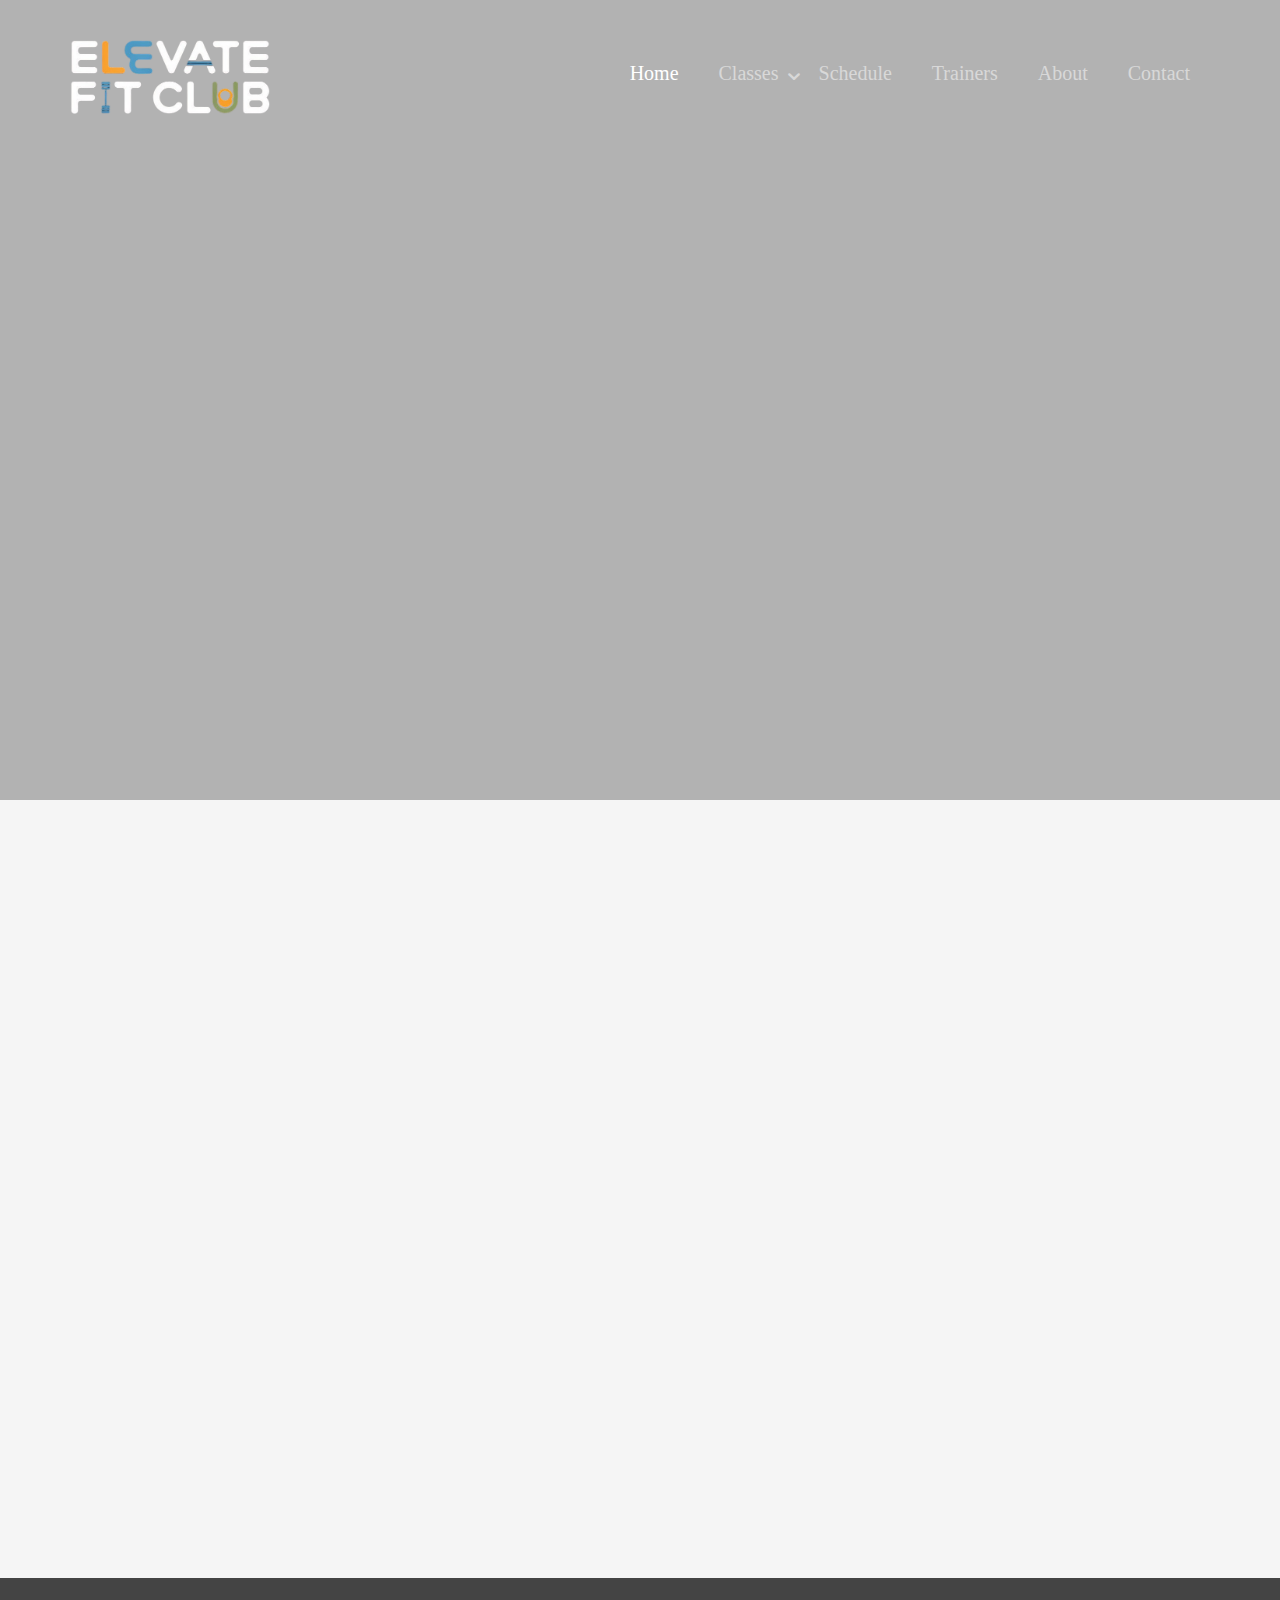
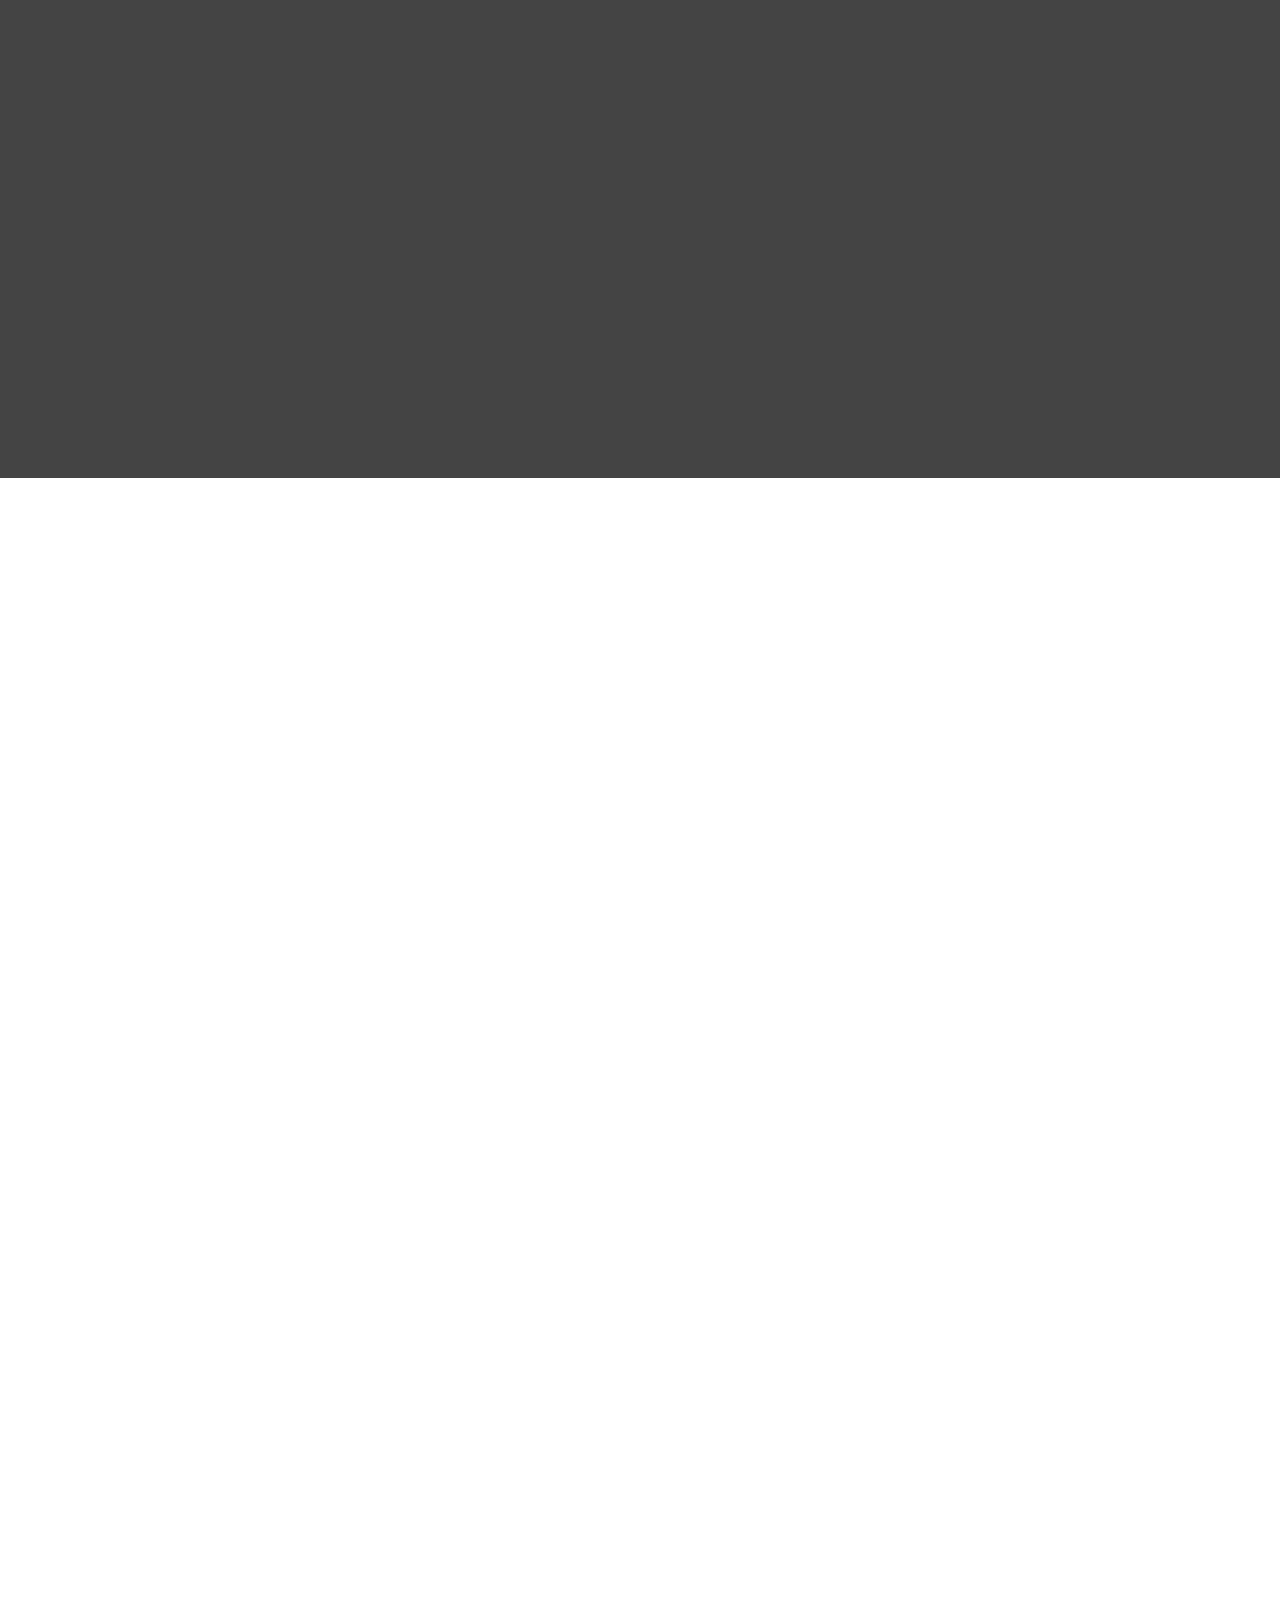
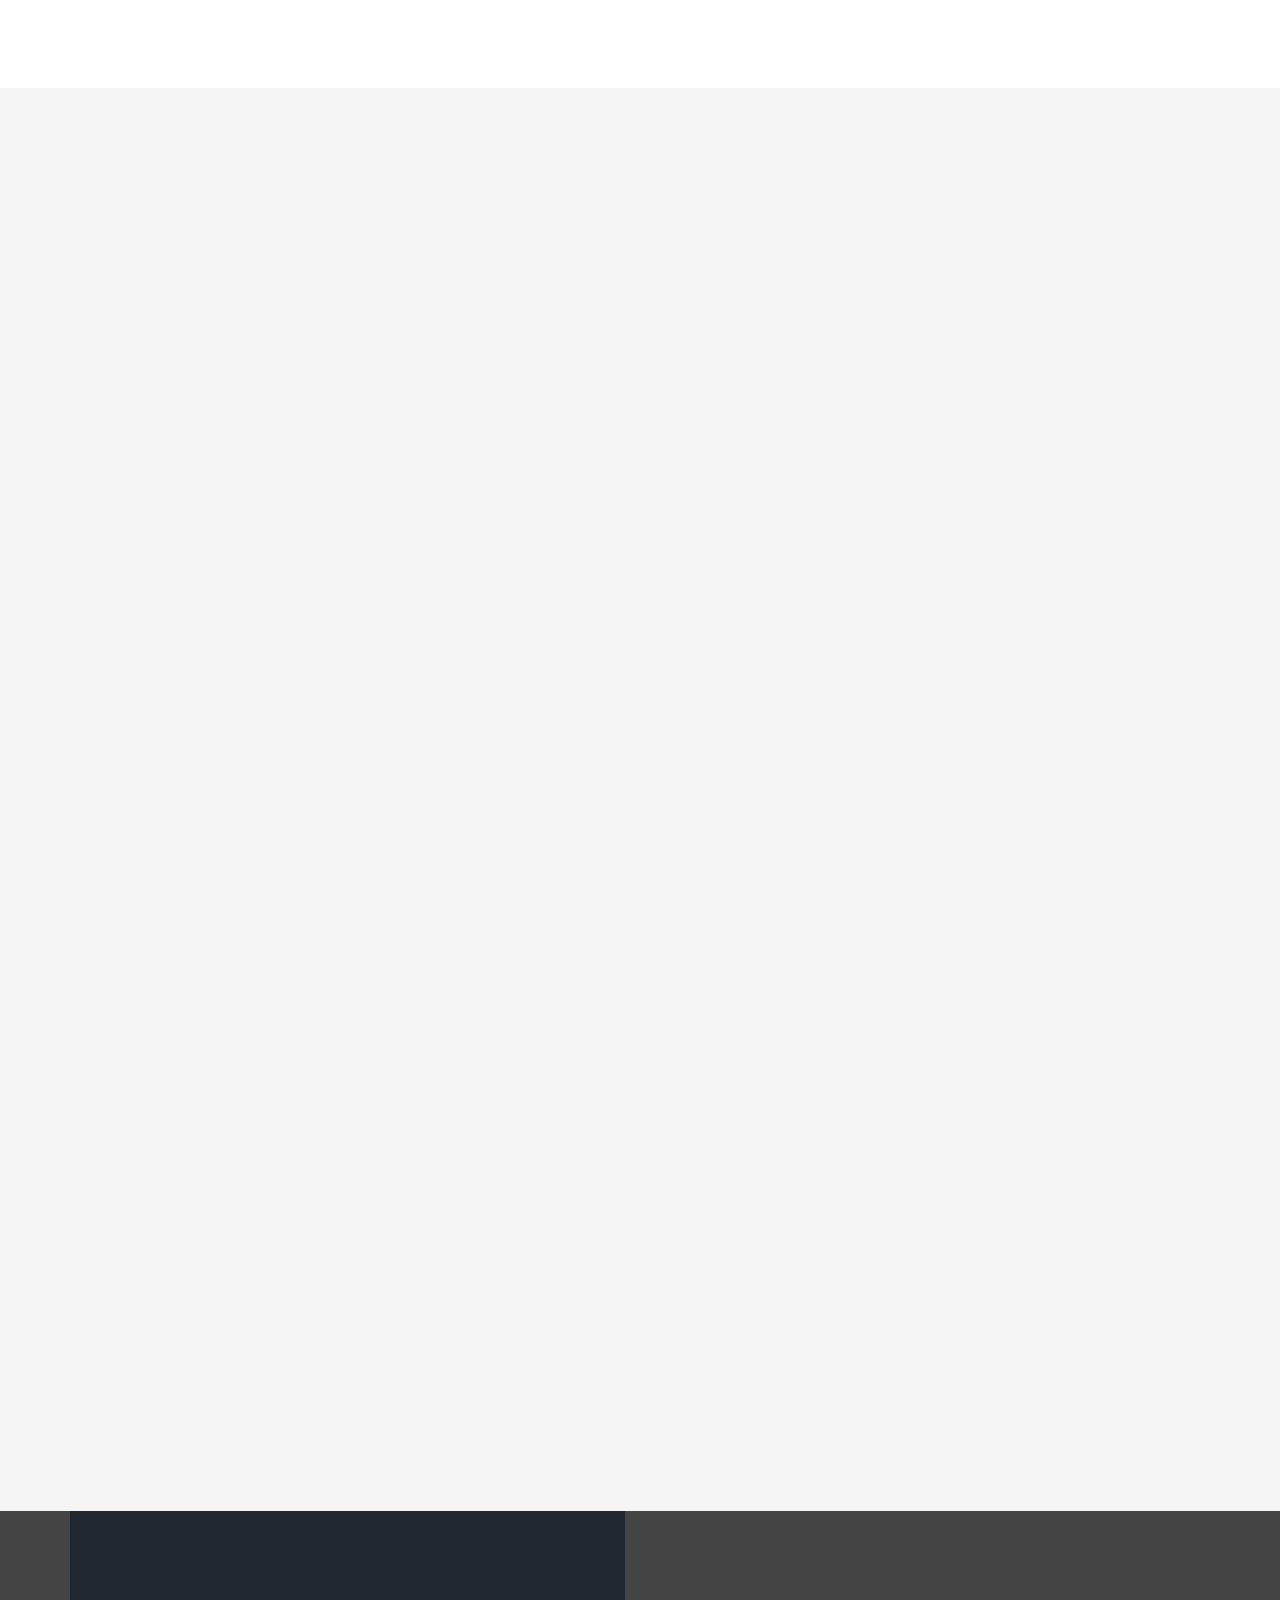
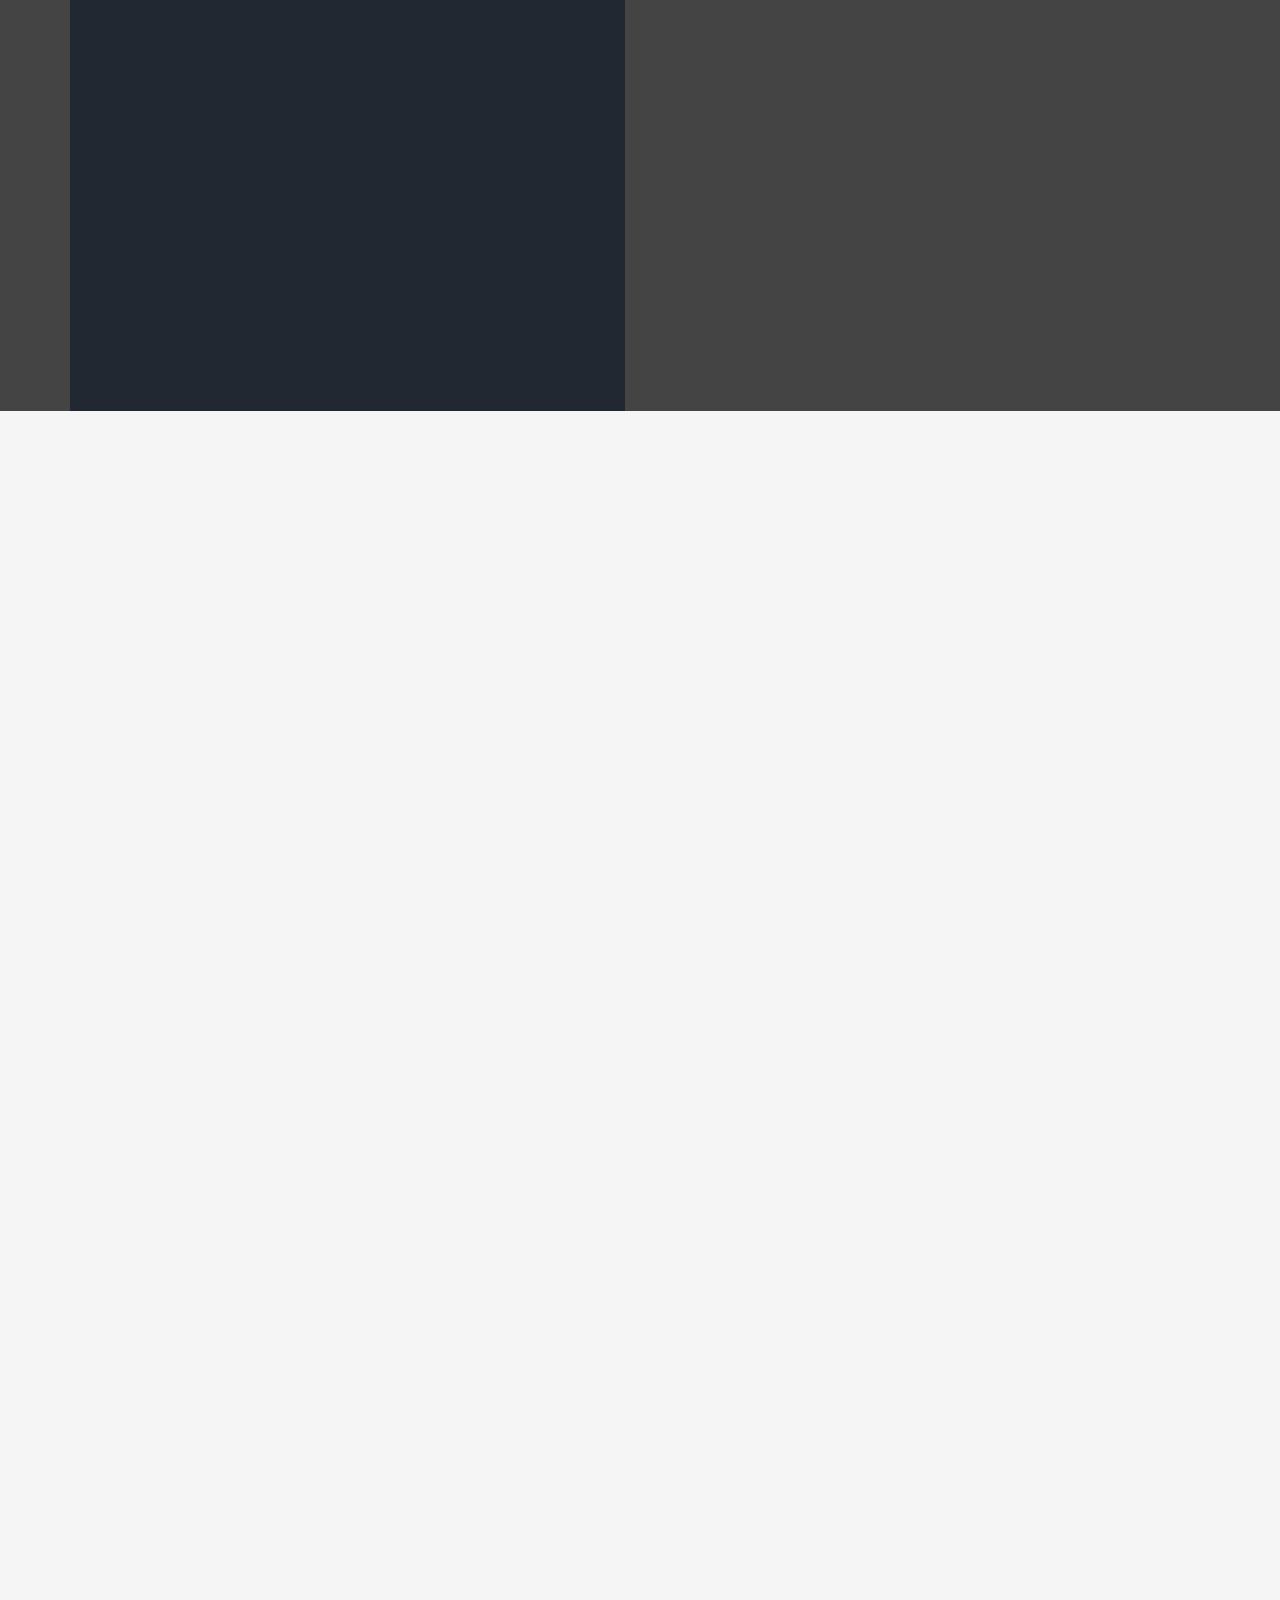
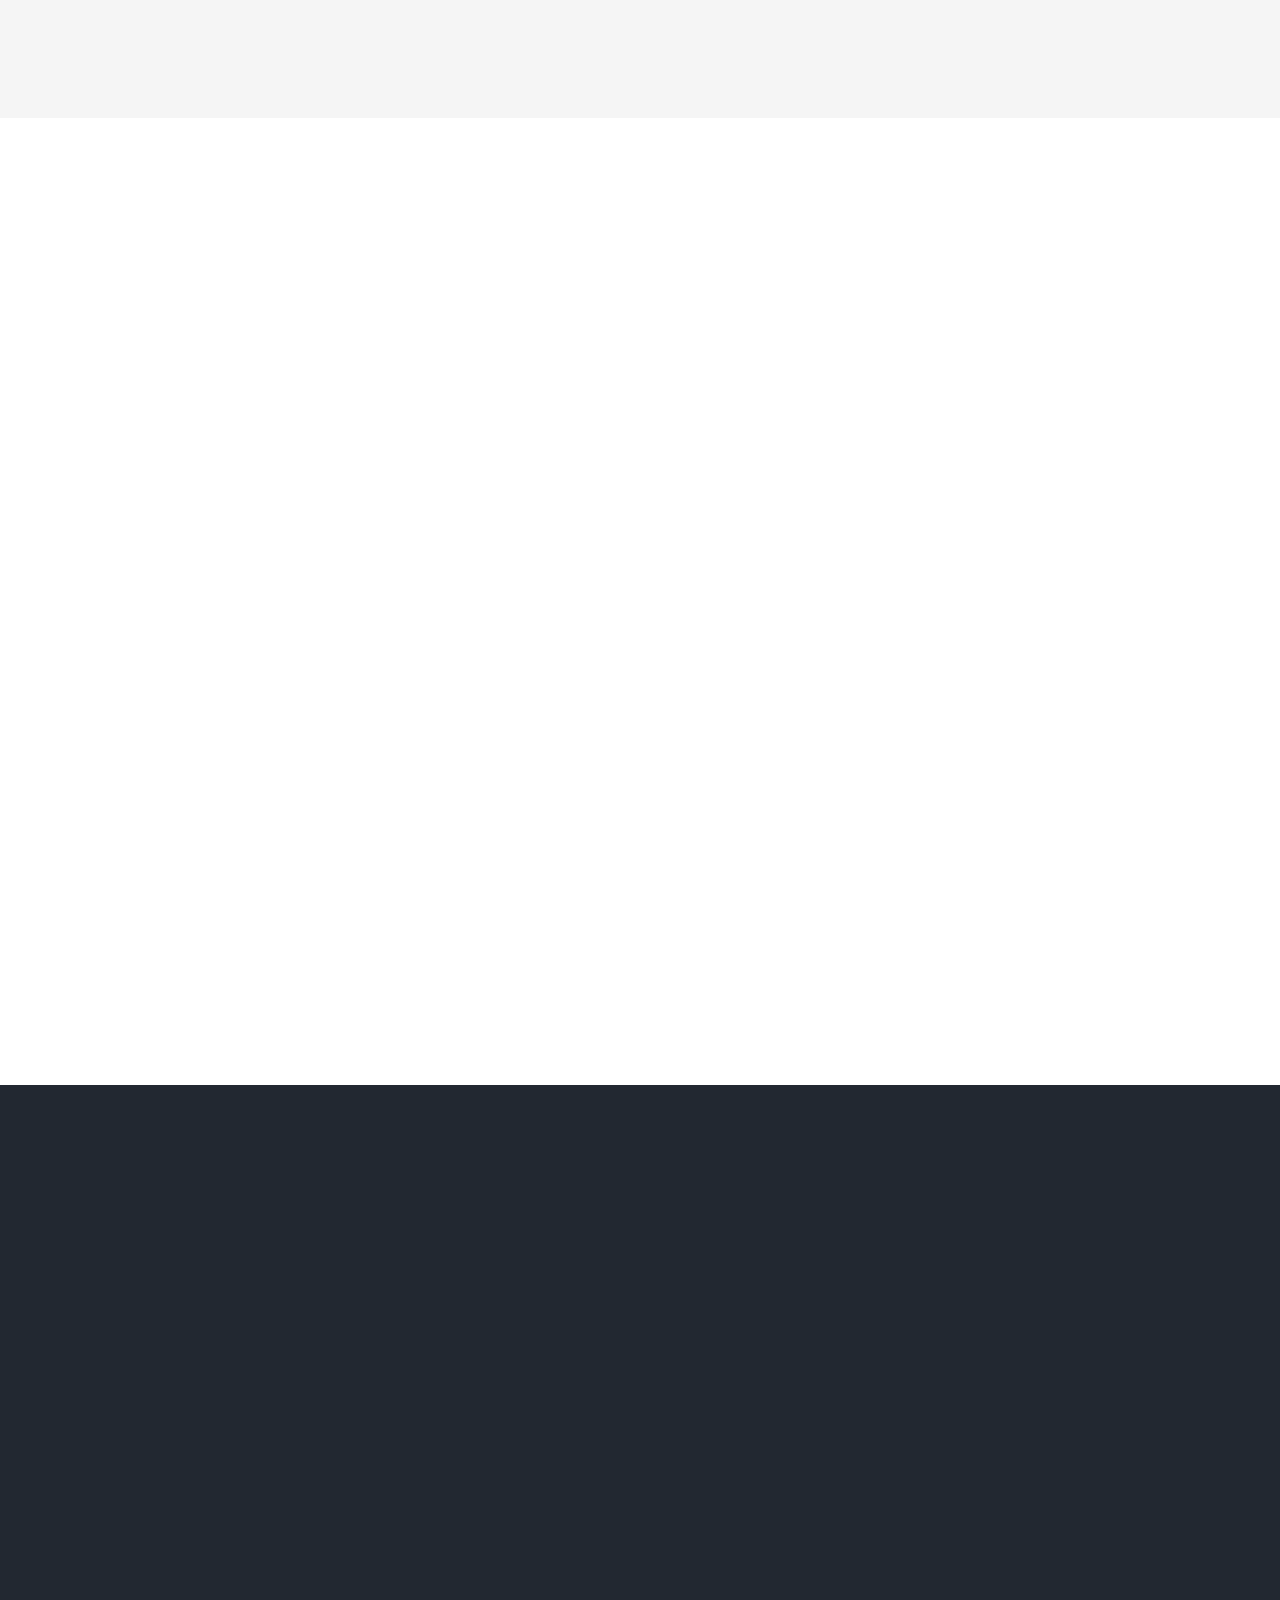
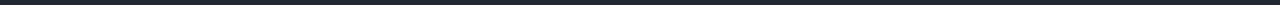
==== commit 5320709f: "update all pages" ====
--- a/index.html
+++ b/index.html
@@ -415,7 +415,7 @@
 				</div>
 			</div>
 		</div>
-		<div class="fh5co-parallax" style="background-image: url(images/home-image-3.jpg);" data-stellar-background-ratio="0.5">
+		<div class="fh5co-parallax" style="background-image: url(images/img1.jpg);" data-stellar-background-ratio="0.5">
 			<div class="overlay"></div>
 			<div class="container">
 				<div class="row">
@@ -622,7 +622,7 @@
 				<div class="row">
 					<div class="col-md-8 col-md-offset-2">
 						<div class="heading-section text-center animate-box">
-							<h2>Pricing Plan</h2>
+							<h2>Club Plan</h2>
 							<p>Separated by distance, united in the quest for fitness and well-being.</p>
 						</div>
 					</div>
@@ -632,7 +632,7 @@
 					<div class="col-md-3 animate-box">
 						<div class="price-box animate-box">
 							<h2 class="pricing-plan">Starter</h2>
-							<div class="price"><sup class="currency">$</sup>9<small>/month</small></div>
+							<div class="price"><sup class="currency"> ₹</sup>800<small>/month</small></div>
 							<p>Far beyond the limits of ordinary, our pricing plans bring you closer to your fitness goals.</p>
 							<ul class="classes">
 								<li>15 Cardio Classes</li>
@@ -650,7 +650,7 @@
 					<div class="col-md-3 animate-box">
 						<div class="price-box animate-box">
 							<h2 class="pricing-plan">Basic</h2>
-							<div class="price"><sup class="currency">$</sup>27<small>/month</small></div>
+							<div class="price"><sup class="currency">₹</sup>2257<small>/month</small></div>
 							<p>Miles away from average, our flexible plans are designed to fit your unique fitness journey.</p>
 							<ul class="classes">
 								<li>15 Cardio Classes</li>
@@ -668,7 +668,7 @@
 					<div class="col-md-3 animate-box">
 						<div class="price-box animate-box popular">
 							<h2 class="pricing-plan pricing-plan-offer">Pro <span>Best Offer</span></h2>
-							<div class="price"><sup class="currency">$</sup>74<small>/month</small></div>
+							<div class="price"><sup class="currency">₹</sup>6180<small>/month</small></div>
 							<p>Beyond the horizon of typical memberships, our plans are tailored for every fitness level.</p>
 							<ul class="classes">
 								<li>15 Cardio Classes</li>
@@ -686,7 +686,7 @@
 					<div class="col-md-3 animate-box">
 						<div class="price-box animate-box">
 							<h2 class="pricing-plan">Unlimited</h2>
-							<div class="price"><sup class="currency">$</sup>140<small>/month</small></div>
+							<div class="price"><sup class="currency">₹</sup>11705<small>/month</small></div>
 							<p>Far from the standard, our pricing plans offer you the best value on your path to health and wellness.</p>
 							<ul class="classes">
 								<li>15 Cardio Classes</li>
@@ -720,10 +720,10 @@
 									<a href="#"><img class="img-responsive" src="images/blog-1.jpg" alt=""></a>
 								</div>
 								<div class="desc">
-									<h3><a href=""#>Starting new session of body building this summer</a></h3>
-									<span class="posted_by">Posted by: Admin</span>
+									<h3><a href=""#>Starting new session of <b>Body Trainer</b> this summer</a></h3>
+									<span class="posted_by">Posted by : Prajwal Burde</span>
 									<span class="comment"><a href="">21<i class="icon-bubble22"></i></a></span>
-									<p>Far far away, behind the word mountains</p>
+									<p> Expert guidance for tailored fitness and muscle growth.</p>
 									<a href="#" class="btn btn-default">Read More</a>
 								</div> 
 							</div>
@@ -731,13 +731,13 @@
 						<div class="col-md-12 col-md-offset-0">
 							<div class="fh5co-blog animate-box">
 								<div class="inner-post">
-									<a href="#"><img class="img-responsive" src="images/blog-1.jpg" alt=""></a>
+									<a href="#"><img class="img-responsive" src="images/blog-2.jpg" alt=""></a>
 								</div>
 								<div class="desc">
-									<h3><a href=""#>Starting new session of body building this summer</a></h3>
-									<span class="posted_by">Posted by: Admin</span>
-									<span class="comment"><a href="">21<i class="icon-bubble22"></i></a></span>
-									<p>Far far away, behind the word mountains</p>
+									<h3><a href=""#>Starting new session of <b>Swimming Trainer</b> this summer</a></h3>
+									<span class="posted_by">Posted by : Pooja Desai</span>
+									<span class="comment"><a href="">25<i class="icon-bubble22"></i></a></span>
+									<p> Professional instruction for technique, endurance, and safety.</p>
 									<a href="#" class="btn btn-default">Read More</a>
 								</div> 
 							</div>
@@ -752,13 +752,13 @@
 						<div class="col-md-12 col-md-offset-0">
 							<div class="fh5co-blog animate-box">
 								<div class="meta-date text-center">
-									<p><span class="date">14</span><span>June</span><span>2016</span></p>
+									<p><span class="date">10</span><span>Jan</span><span>2025</span></p>
 								</div>
 								<div class="desc desc2">
-									<h3><a href=""#>Starting new session of body building this summer</a></h3>
-									<span class="posted_by">Posted by: Admin</span>
-									<span class="comment"><a href="">21<i class="icon-bubble22"></i></a></span>
-									<p>Far far away, behind the word mountains, far from the countries Vokalia and Consonantia</p>
+									<h3><a href=""#>Starting new session of <b>Functional Training</b> this summer</a></h3>
+									<span class="posted_by">Posted by : Ananya Iyer</span>
+									<span class="comment"><a href="">99<i class="icon-bubble22"></i></a></span>
+									<p>Enhances everyday movements with practical strength and flexibility.</p>
 									<a href="#" class="btn btn-default">Read More</a>
 								</div> 
 							</div>
@@ -766,13 +766,13 @@
 						<div class="col-md-12 col-md-offset-0">
 							<div class="fh5co-blog animate-box">
 								<div class="meta-date text-center">
-									<p><span class="date">13</span><span>June</span><span>2016</span></p>
+									<p><span class="date">15</span><span>Jan</span><span>2025</span></p>
 								</div>
 								<div class="desc desc2">
-									<h3><a href=""#>Starting new session of body building this summer</a></h3>
-									<span class="posted_by">Posted by: Admin</span>
-									<span class="comment"><a href="">21<i class="icon-bubble22"></i></a></span>
-									<p>Far far away, behind the word mountains, far from the countries Vokalia and Consonantia</p>
+									<h3><a href=""#>Starting new session of <b>Group Fitness Classes</b> this summer</a></h3>
+									<span class="posted_by">Posted by : Vikram Chauhan</span>
+									<span class="comment"><a href="">17<i class="icon-bubble22"></i></a></span>
+									<p>Energizing workouts that motivate and build community</p>
 									<a href="#" class="btn btn-default">Read More</a>
 								</div> 
 							</div>
@@ -823,7 +823,7 @@
 							</form>
 						</div>
 					</div>
-					<div class="row copy-right">
+					<!-- <div class="row copy-right">
 						<div class="col-md-6 col-md-offset-3 text-center">
 							<p class="fh5co-social-icons">
 								<a href="#"><i class="icon-twitter2"></i></a>
@@ -834,7 +834,7 @@
 							</p>
 							<p>Copyright 2016 Free Html5 <a href="#">Fitness</a>. All Rights Reserved. <br>Made with <i class="icon-heart3"></i> by <a href="http://freehtml5.co/" target="_blank">Freehtml5.co</a> / Demo Images: <a href="https://unsplash.com/" target="_blank">Unsplash</a></p>
 						</div>
-					</div>
+					</div> -->
 				</div>
 			</div>
 		</footer>
--- a/css/style.css
+++ b/css/style.css
@@ -509,7 +509,7 @@
   margin-bottom: 4em;
 }
 .heading-section h2{
-  font-size: 24px;
+  font-size: 50px;
   letter-spacing: 1px;
   text-transform: uppercase;
   position: relative;
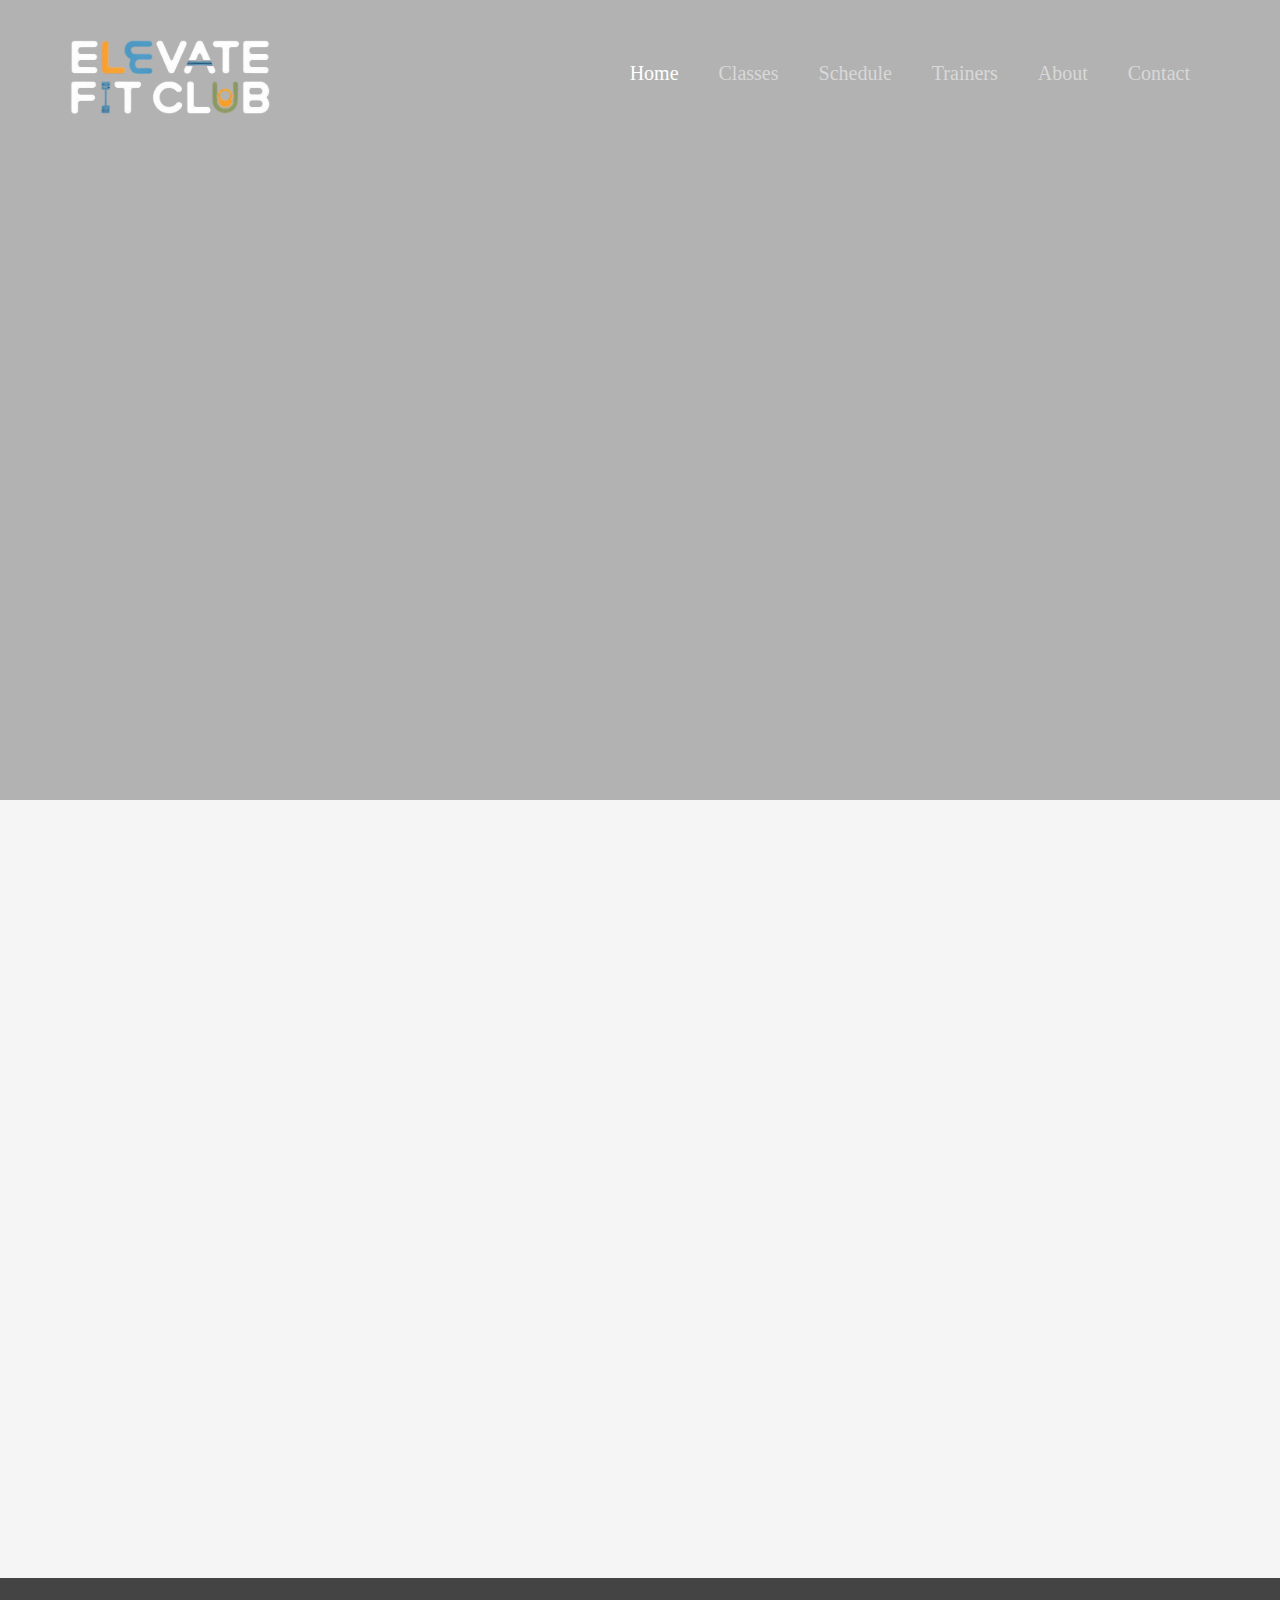
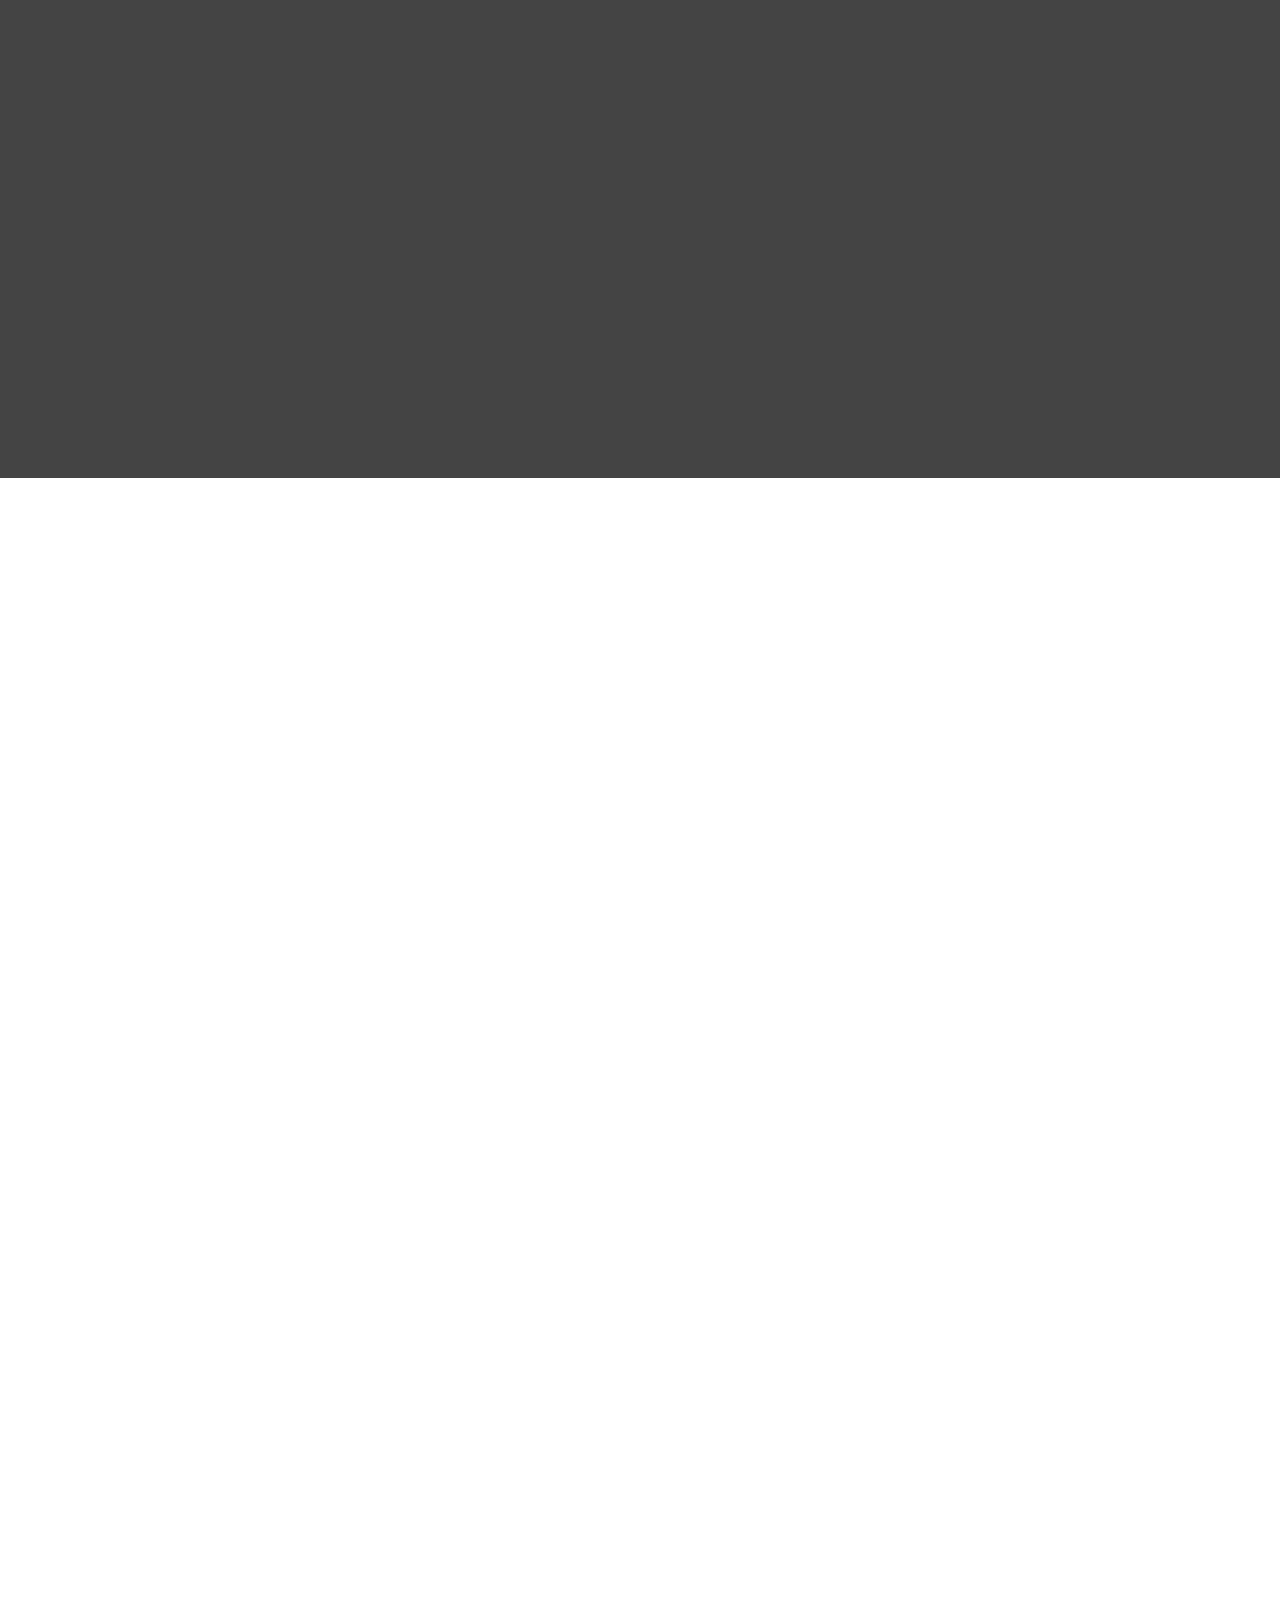
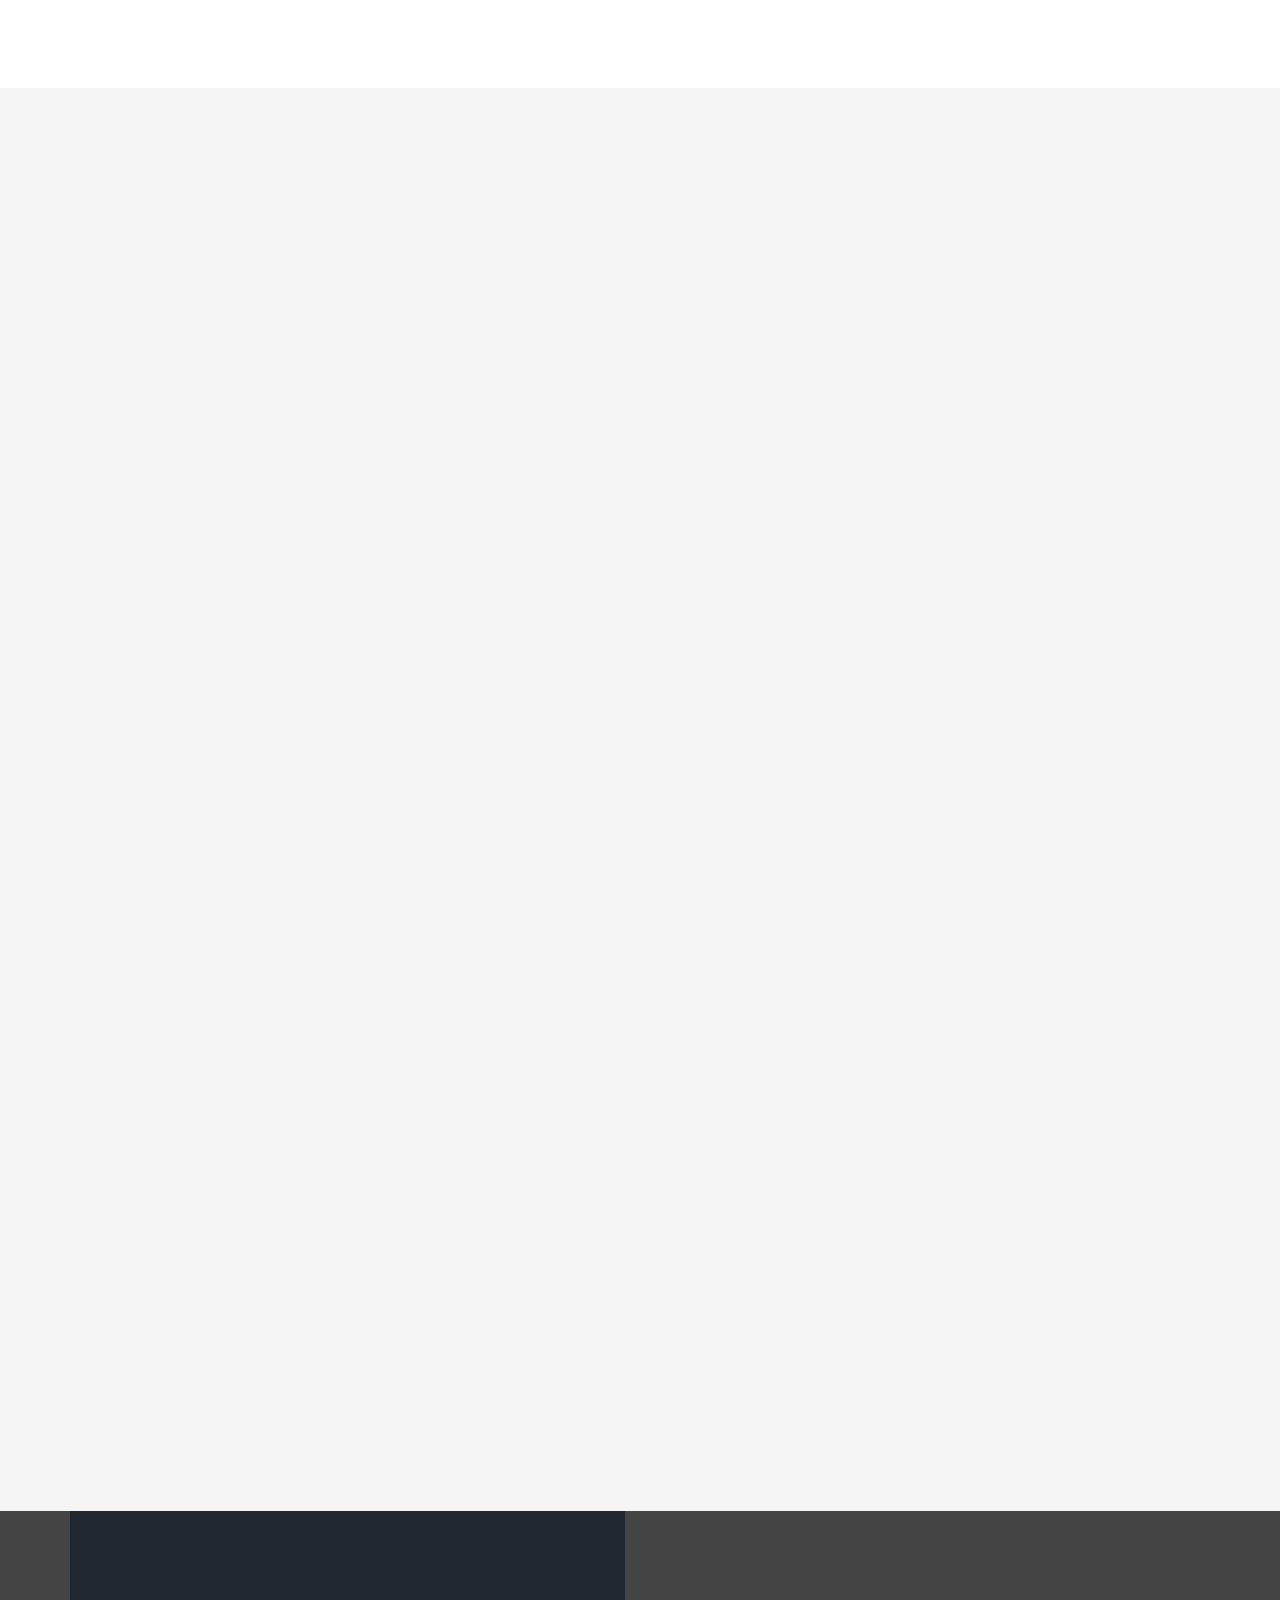
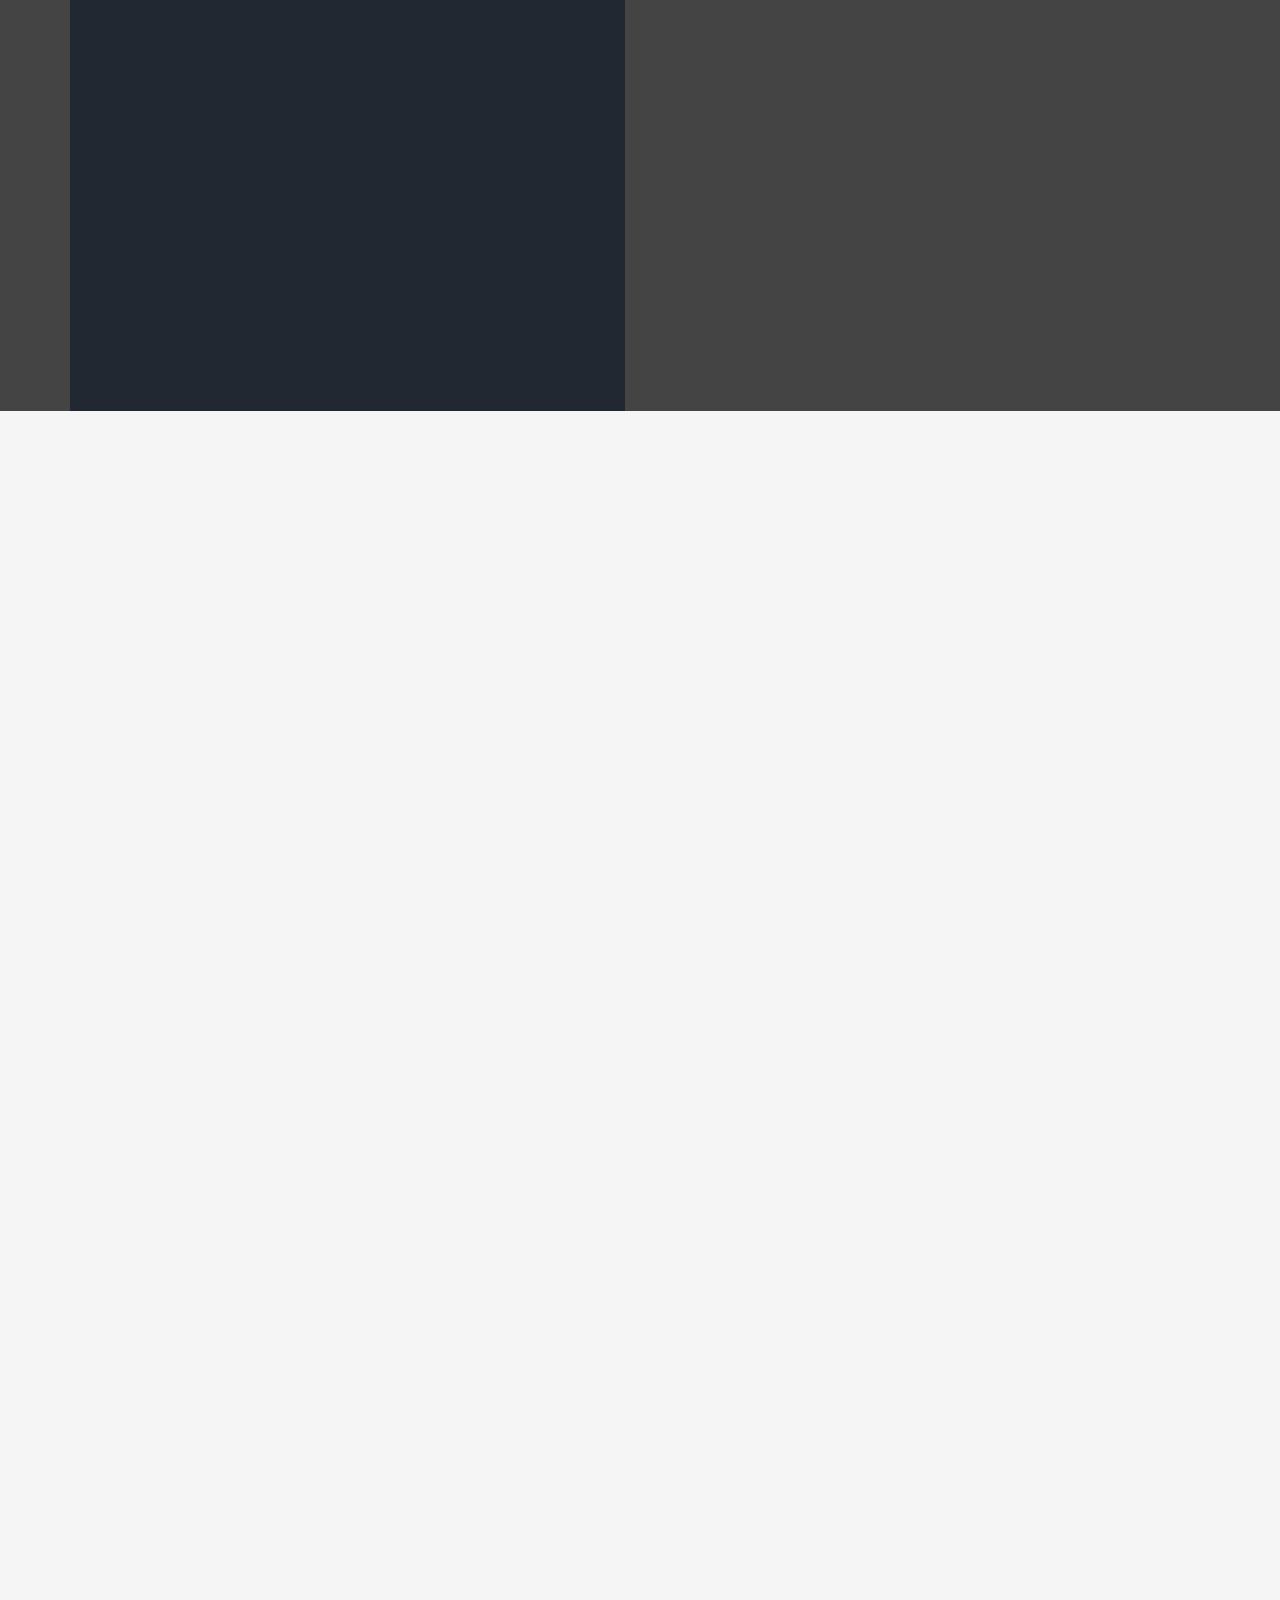
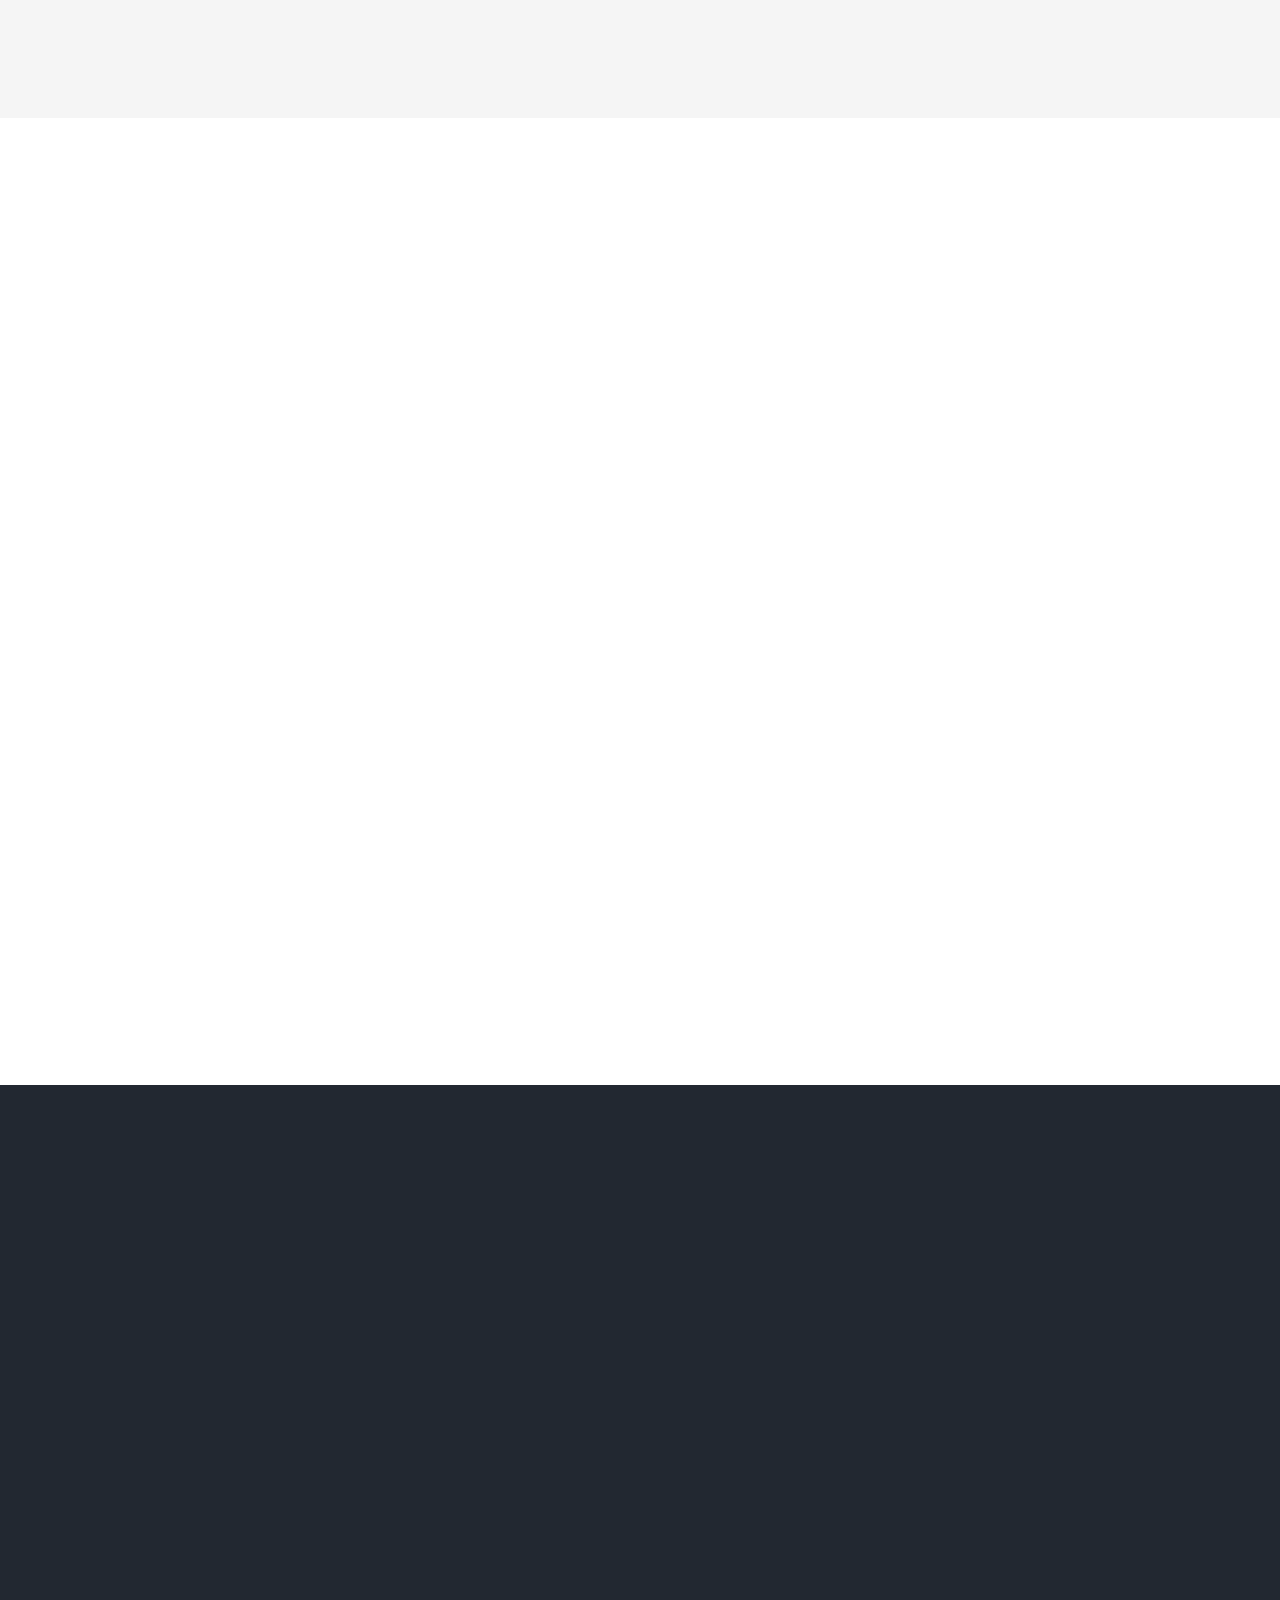
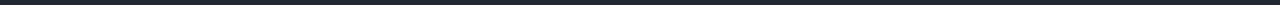
==== commit 2e5e58fc: "update modal in index page" ====
--- a/index.html
+++ b/index.html
@@ -81,7 +81,7 @@
 								</li>
 								<li>
 									<a href="classes.html" class="fh5co-sub-ddown">Classes</a>
-									 <ul class="fh5co-sub-menu">
+									 <!-- <ul class="fh5co-sub-menu">
 									 	<li><a href="left-sidebar.html">Web Development</a></li>
 									 	<li><a href="right-sidebar.html">Branding &amp; Identity</a></li>
 										<li>
@@ -98,7 +98,7 @@
 										<li><a href="#">UI Animation</a></li>
 										<li><a href="#">Copywriting</a></li>
 										<li><a href="#">Photography</a></li> 
-									</ul>
+									</ul> -->
 								</li>
 								<li>
 									<a href="schedule.html">Schedule</a>
@@ -120,7 +120,7 @@
 					<div class="container">
 						<div class="row">
 							<div class="col-md-7">
-								<h2>Fitness is a  &amp; Lifestyle <br> Health is <b>a Choice .</b></h2>
+								<h2>Fitness is a  Lifestyle <br> Health is <b>a Choice .</b></h2>
 								<p><span>Created to inspire <i class="icon-heart3"></i> your health and <a href="" class="fh5co-site-name">fitness journey.</a></span></p>
 								<span><a class="btn btn-primary" href="#">Start Your Journey</a></span>
 							</div>
@@ -724,7 +724,7 @@
 									<span class="posted_by">Posted by : Prajwal Burde</span>
 									<span class="comment"><a href="">21<i class="icon-bubble22"></i></a></span>
 									<p> Expert guidance for tailored fitness and muscle growth.</p>
-									<a href="#" class="btn btn-default">Read More</a>
+									<a href="https://wod.guru/blog/fitness-blogs/ " target="_blank" class="btn btn-default">Read More</a>
 								</div> 
 							</div>
 						</div>
@@ -738,7 +738,7 @@
 									<span class="posted_by">Posted by : Pooja Desai</span>
 									<span class="comment"><a href="">25<i class="icon-bubble22"></i></a></span>
 									<p> Professional instruction for technique, endurance, and safety.</p>
-									<a href="#" class="btn btn-default">Read More</a>
+									<a  href="https://wod.guru/blog/fitness-blogs/ " target="_blank"  class="btn btn-default">Read More</a>
 								</div> 
 							</div>
 						</div>
@@ -759,8 +759,15 @@
 									<span class="posted_by">Posted by : Ananya Iyer</span>
 									<span class="comment"><a href="">99<i class="icon-bubble22"></i></a></span>
 									<p>Enhances everyday movements with practical strength and flexibility.</p>
-									<a href="#" class="btn btn-default">Read More</a>
-								</div> 
+									<button type="button" data-target="#summer" data-toggle="modal" class="btn btn-default">Read More</button>
+
+
+
+								</div>
+
+									  
+								
+								
 							</div>
 						</div>
 						<div class="col-md-12 col-md-offset-0">
@@ -773,7 +780,7 @@
 									<span class="posted_by">Posted by : Vikram Chauhan</span>
 									<span class="comment"><a href="">17<i class="icon-bubble22"></i></a></span>
 									<p>Energizing workouts that motivate and build community</p>
-									<a href="#" class="btn btn-default">Read More</a>
+									<a href="#group" data-toggle="modal" class="btn btn-default">Read More</a>
 								</div> 
 							</div>
 						</div>
@@ -781,6 +788,79 @@
 				</div>
 			</div>
 		</div>
+
+		<!-- function training starts -->
+<div class="modal fade" id="summer" tabindex="-1" role="dialog" aria-labelledby="exampleModalLabel" aria-hidden="true">
+    <div class="modal-dialog">
+        <div class="modal-content">
+            <div class="modal-header">
+                <button type="button" class="close" data-dismiss="modal" aria-label="Close"><span aria-hidden="true">&times;</span></button>
+                <h2 class="modal-title" id="exampleModalLabel"><b>Starting New Session of Functional Training This Summer!</b></h2>
+            </div>
+            <div class="modal-body">
+				<p>Get ready to enhance your everyday movements and build real-world strength with our Functional Training program, launching this summer! This dynamic training focuses on exercises that mimic daily activities, improving flexibility, balance, and coordination.</p>
+				
+				<p>Whether you're looking to boost athletic performance or simply want to move better in your day-to-day life, Functional Training will help you develop core strength and mobility like never before.</p>
+
+				<h4>Key Benefits:</h4>
+				<ul class="list-group">
+					<li class="list-group-item">Improved balance, coordination, and flexibility</li>
+					<li class="list-group-item">Core strength development for better posture</li>
+					<li class="list-group-item">Injury prevention through practical, everyday movement training</li>
+					<li class="list-group-item">Engaging full-body workouts suitable for all fitness levels</li>
+				</ul>
+				
+				<p>Join us this summer and experience Functional Training designed to make you stronger, fitter, and more agile. Don’t miss your chance to transform your fitness routine!</p>
+
+
+            </div>
+            <!-- <div class="modal-footer">
+                <button type="button" class="btn btn-default" data-dismiss="modal">Close</button>
+                <button type="button" class="btn btn-primary">Save changes</button>
+            </div> -->
+        </div>
+    </div>
+</div>
+		<!-- function training ends -->
+
+		<!-- group fitness traning starts -->
+
+		<div class="modal fade" id="group" tabindex="-1" role="dialog" aria-labelledby="exampleModalLabel" aria-hidden="true">
+			<div class="modal-dialog">
+				<div class="modal-content">
+					<div class="modal-header">
+						<button type="button" class="close" data-dismiss="modal" aria-label="Close"><span aria-hidden="true">&times;</span></button>
+						<h2 class="modal-title" id="exampleModalLabel"><b>Starting new session of Group Fitness Classes this summer!</b></h2>
+					</div>
+					<div class="modal-body">
+						
+							<p>Experience the energy and excitement of working out with others in our Group Fitness Classes, launching this summer! Whether you're a beginner or a fitness enthusiast, our group classes are designed to motivate, challenge, and bring out your best.</p>
+							
+							<p>Choose from a variety of classes like Yoga, Zumba, HIIT, and more, all led by our expert instructors. Build strength, burn calories, and have fun with a supportive community by your side.</p>
+						  
+							<h4>Key Benefits:</h4>
+							<ul class="list-group">
+							  <li class="list-group-item">A wide range of classes for all fitness levels</li>
+							  <li class="list-group-item">Motivating group environment to keep you energized</li>
+							  <li class="list-group-item">Expert trainers to guide and support your progress</li>
+							  <li class="list-group-item">Fun, engaging workouts that help you stay consistent</li>
+							</ul>
+							
+							<p>Don’t miss out on this exciting new session of Group Fitness Classes! Sign up now and kickstart your fitness journey with us this summer.</p>
+						  </div>
+						  
+		
+		
+					</div>
+					<!-- <div class="modal-footer">
+						<button type="button" class="btn btn-default" data-dismiss="modal">Close</button>
+						<button type="button" class="btn btn-primary">Save changes</button>
+					</div> -->
+				</div>
+			</div>
+		</div>
+		 <!-- group fitness traning end -->
+
 		<!-- fh5co-blog-section -->
 		<footer>
 			<div id="footer">
@@ -794,12 +874,12 @@
 						<div class="col-md-4 animate-box">
 							<h3 class="section-title">Our Address</h3>
 							<ul class="contact-info">
-								<li><i class="icon-map-marker"></i>[Elevate Fit Club]
+								<li><i class="icon-map-marker"></i>Elevate Fit Club
 									123 Fitness Street, Wellness Avenue
 									Mumbai, Maharastra 400005</li>
 								<li><i class="icon-phone"></i>+91 98765 43210</li>
-								<li><i class="icon-envelope"></i><a href="#">info@[yourfitnesswebsite].com</a></li>
-								<li><i class="icon-globe2"></i><a href="#">www.[yourfitnesswebsite].com</a></li>
+								<li><i class="icon-envelope"></i><a href="#">info@Elevate Fit Club.com</a></li>
+								<li><i class="icon-globe2"></i><a href="#">www.Elevate Fit Club.com</a></li>
 							</ul>
 						</div>
 						<div class="col-md-4 animate-box">
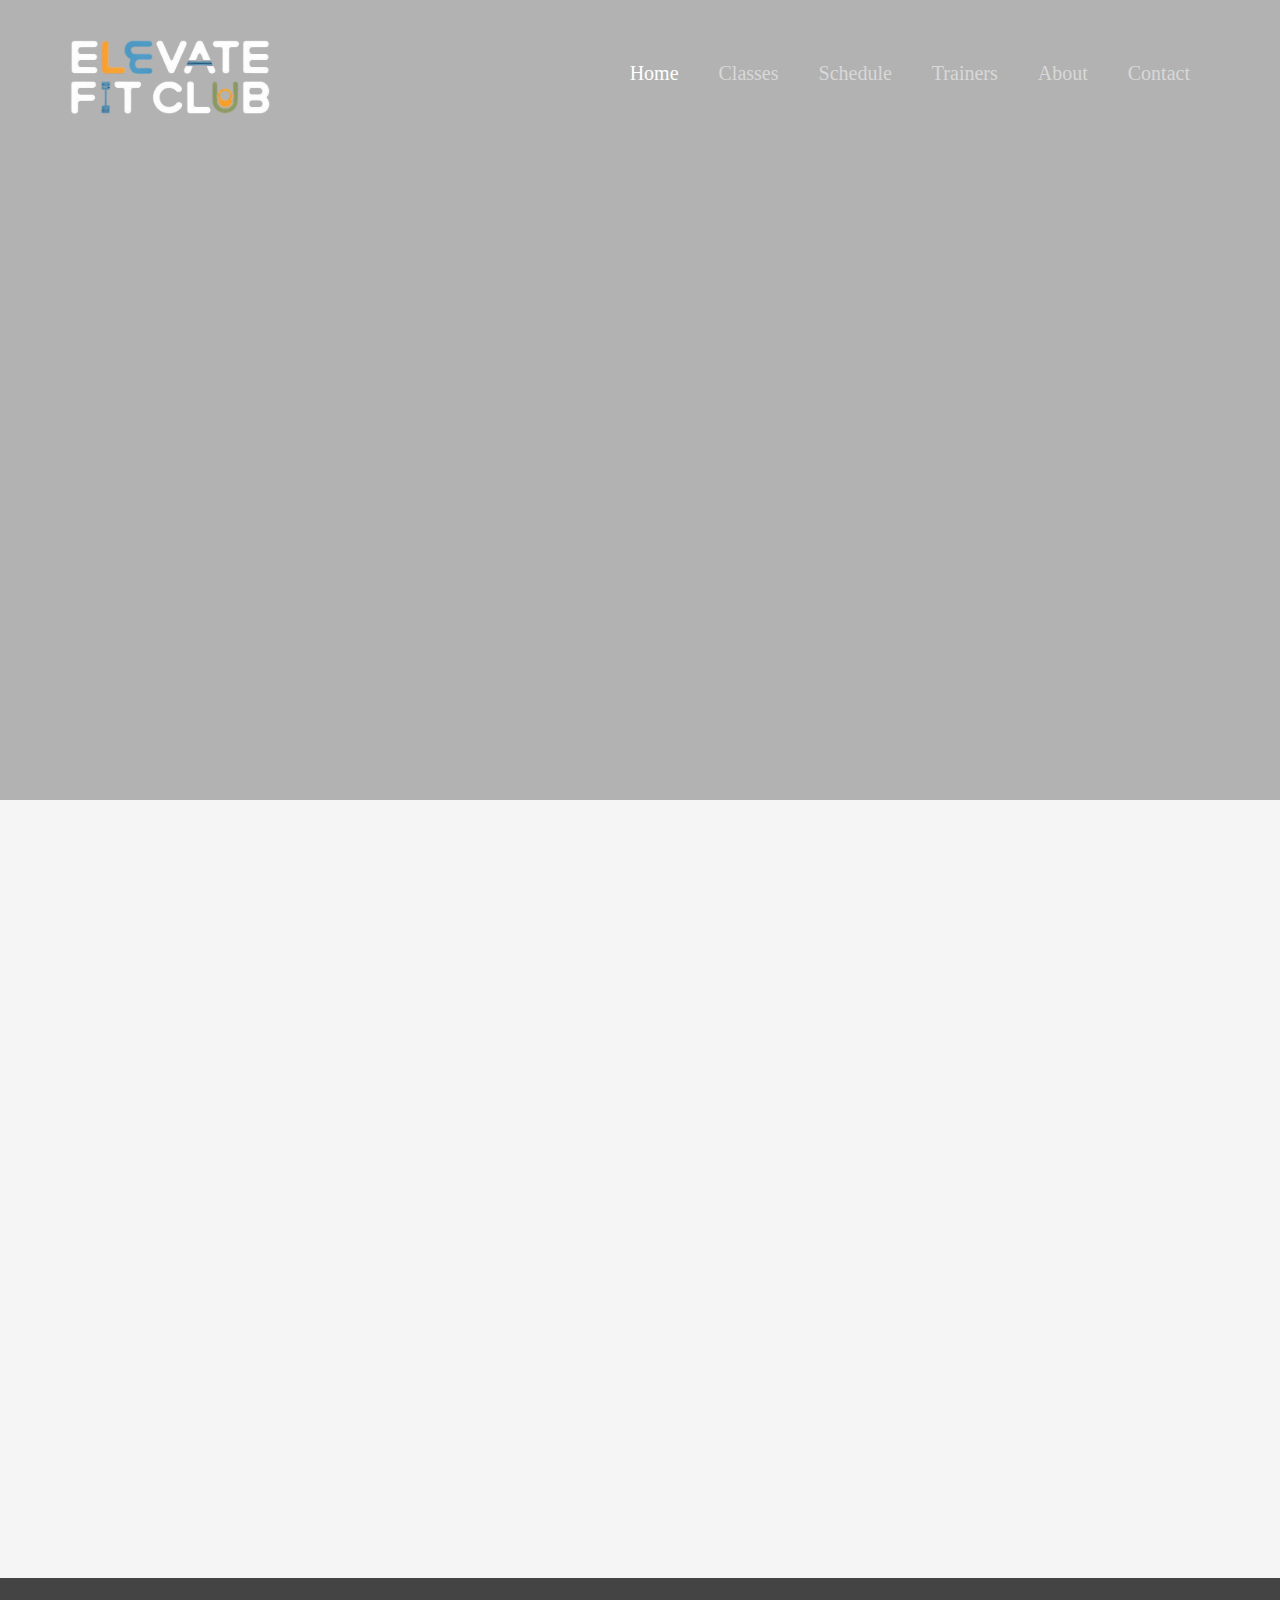
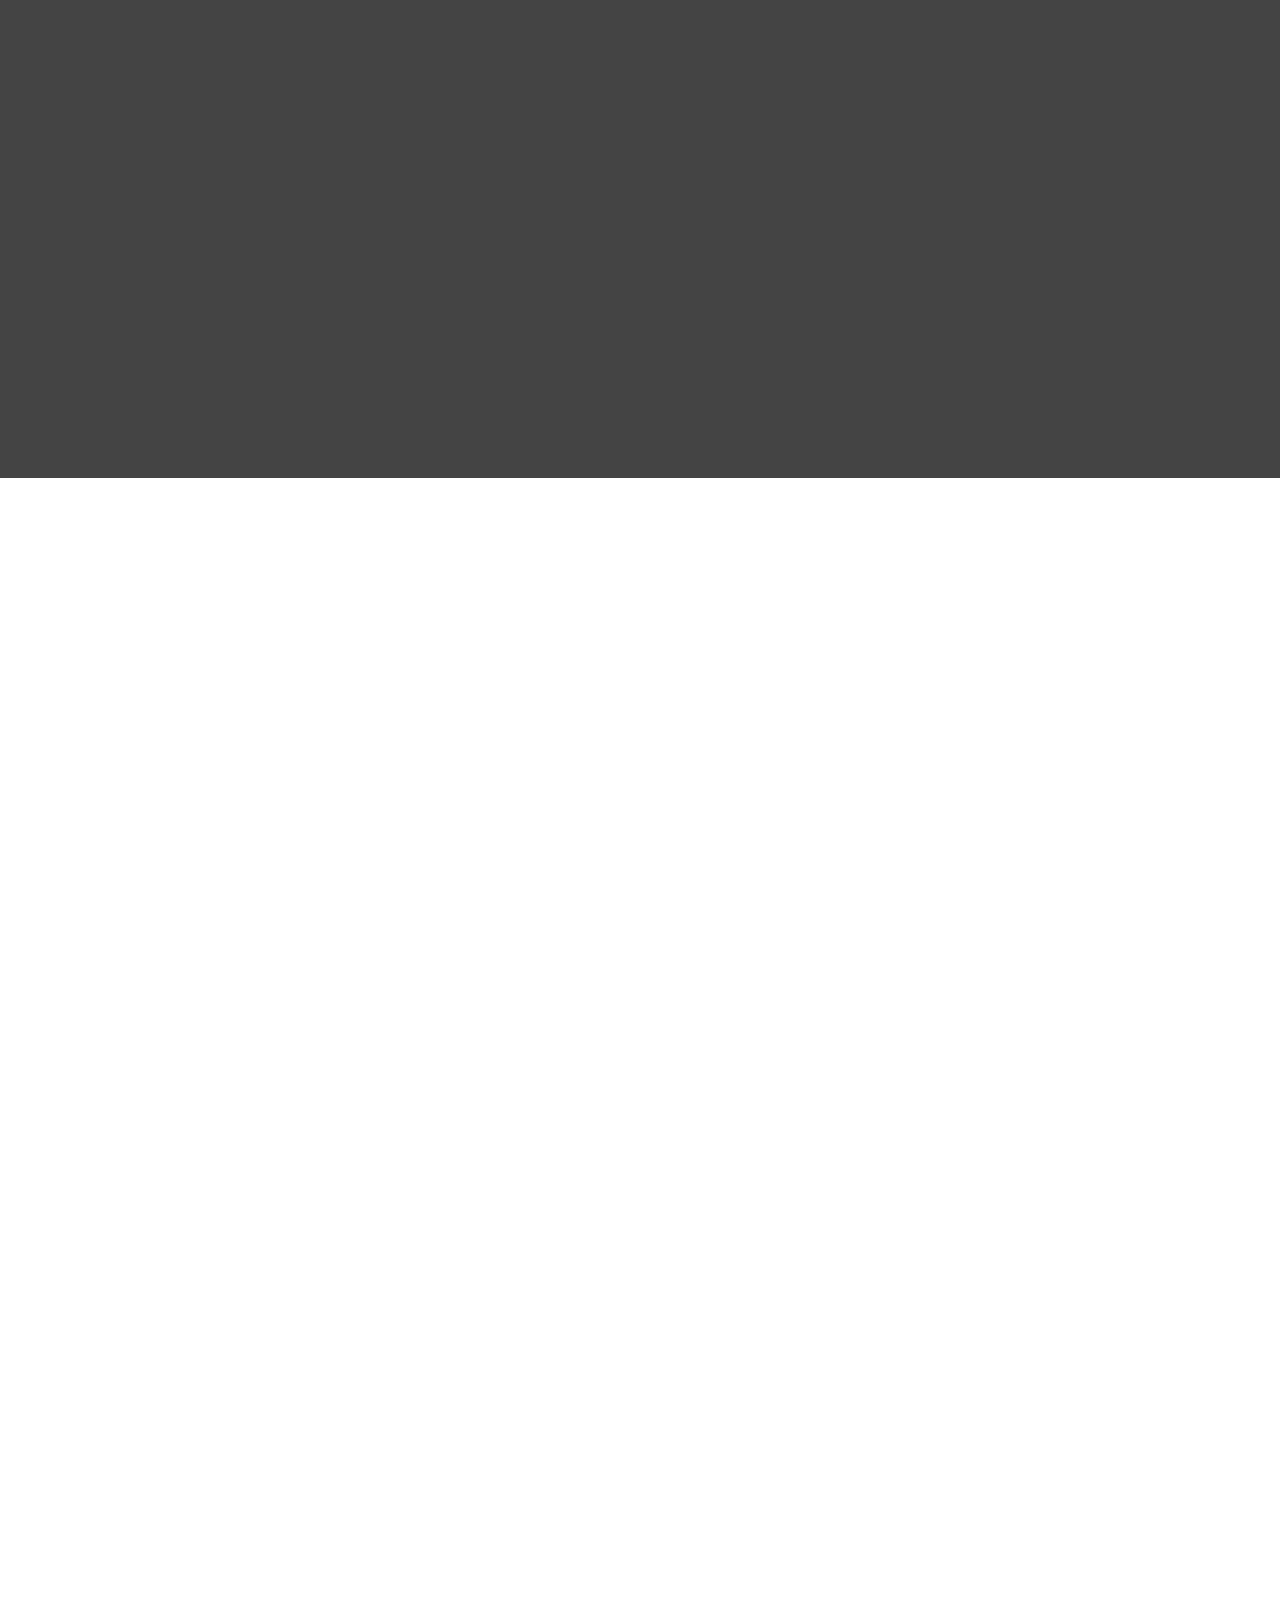
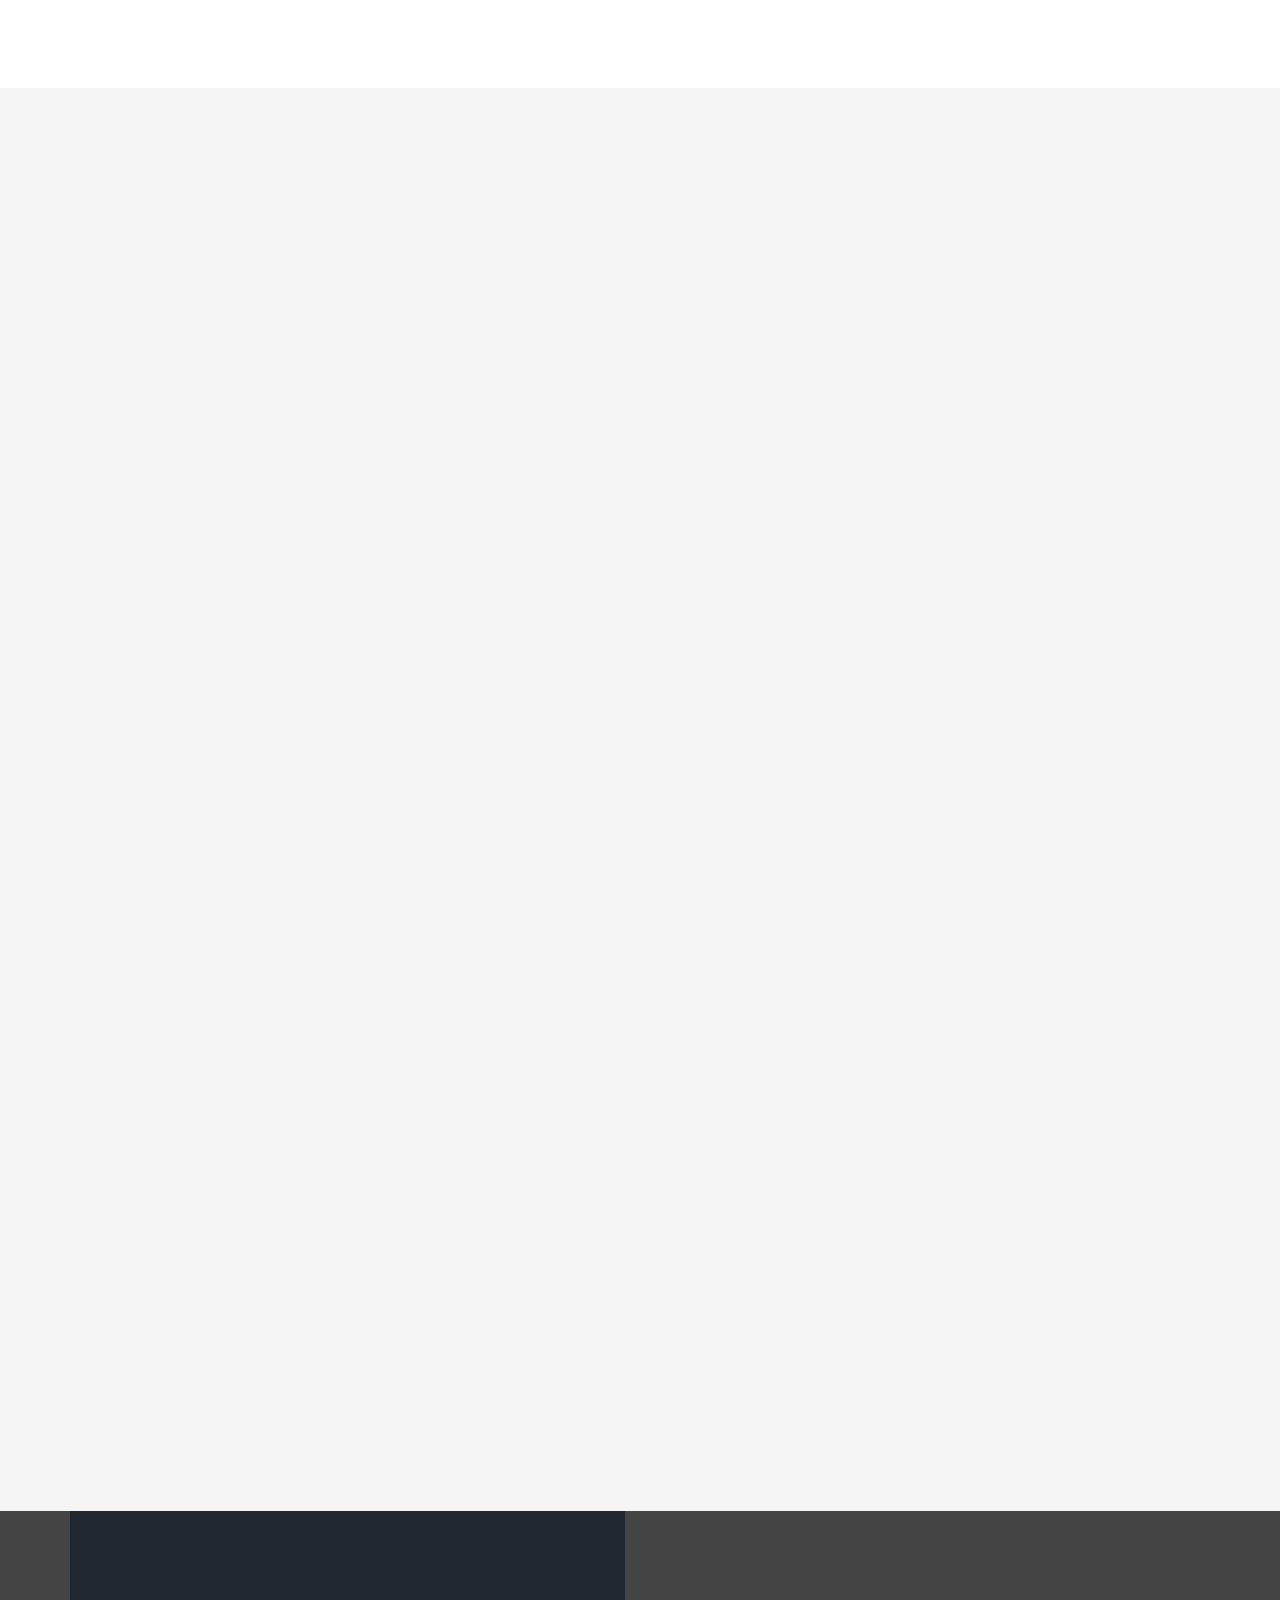
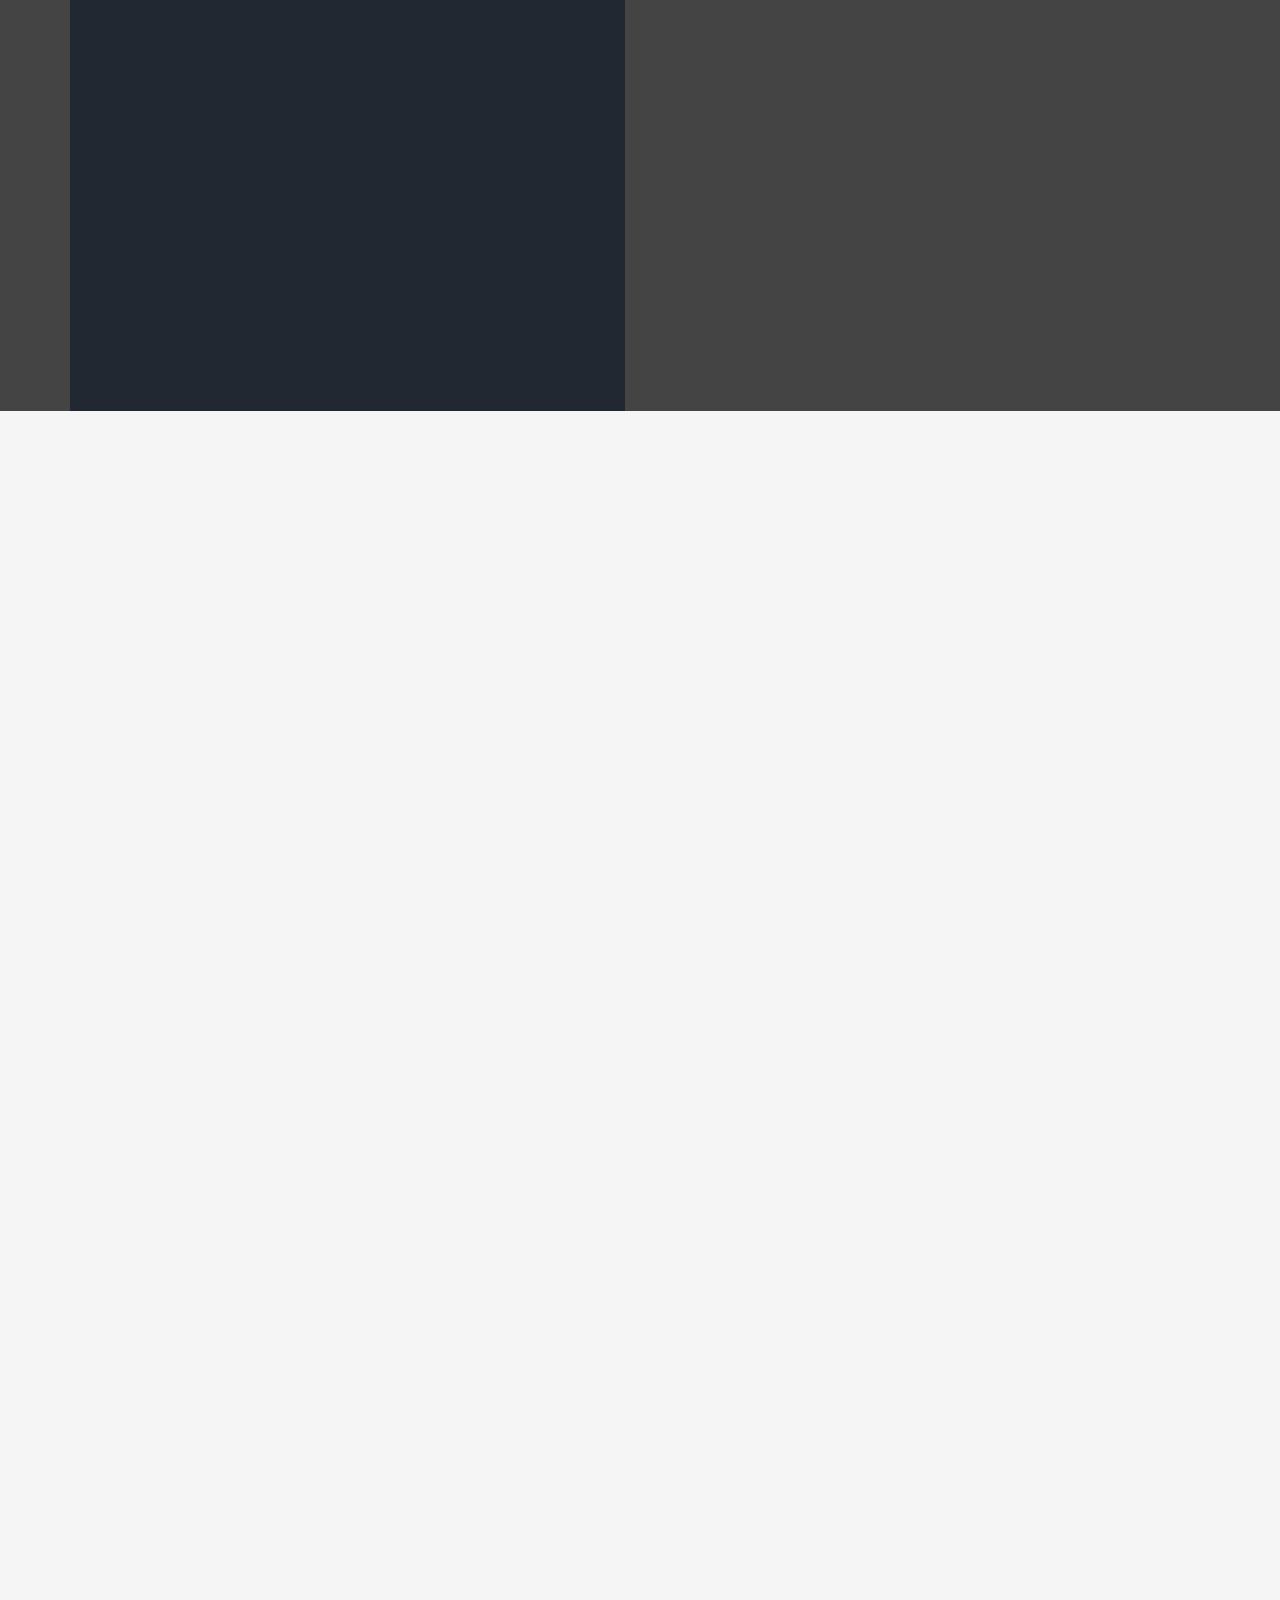
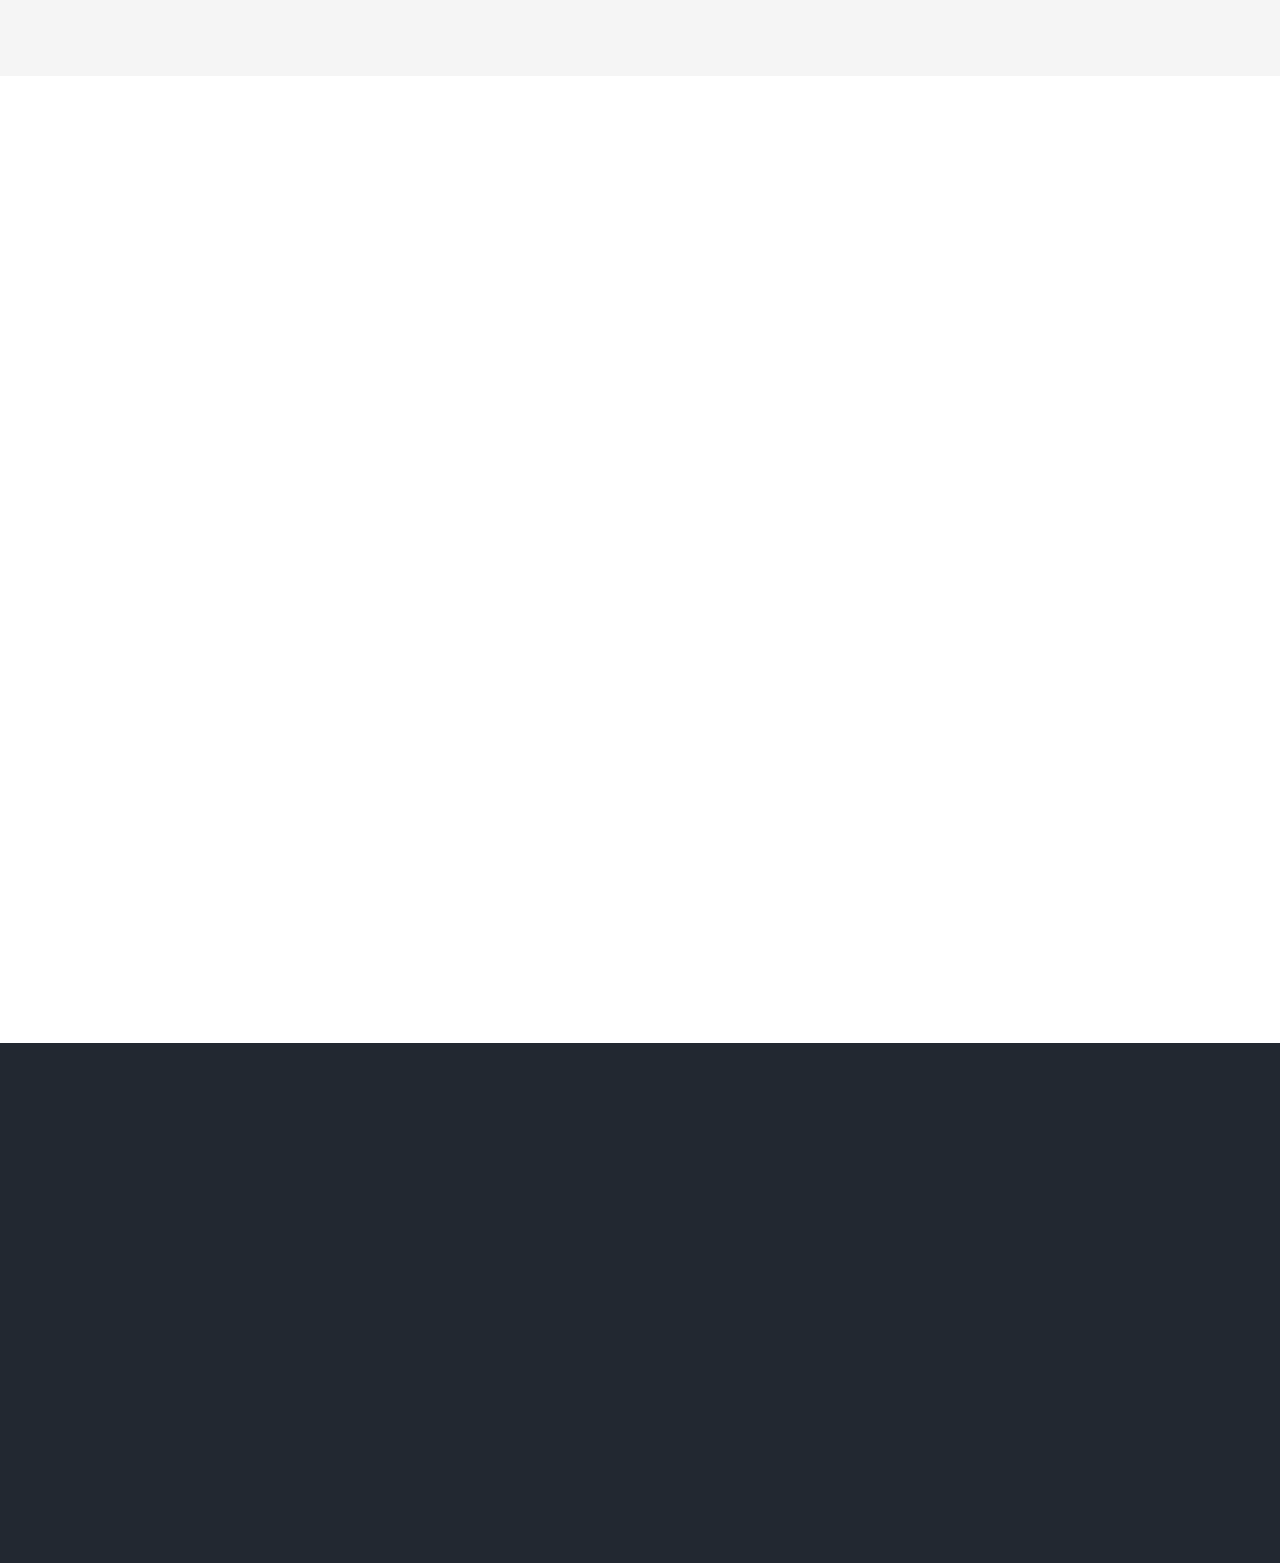
==== commit 0bea8dad: "upload form" ====
--- a/index.html
+++ b/index.html
@@ -1,10 +1,11 @@
-
 <!DOCTYPE html>
 <!--[if lt IE 7]>      <html class="no-js lt-ie9 lt-ie8 lt-ie7"> <![endif]-->
 <!--[if IE 7]>         <html class="no-js lt-ie9 lt-ie8"> <![endif]-->
 <!--[if IE 8]>         <html class="no-js lt-ie9"> <![endif]-->
-<!--[if gt IE 8]><!--> <html class="no-js"> <!--<![endif]-->
-	<head>
+<!--[if gt IE 8]><!-->
+<html class="no-js"> <!--<![endif]-->
+
+<head>
 	<meta charset="utf-8">
 	<meta http-equiv="X-UA-Compatible" content="IE=edge">
 	<title>Elevate Fit Club</title>
@@ -13,7 +14,7 @@
 	<meta name="keywords" content="free html5, free template, free bootstrap, html5, css3, mobile first, responsive" />
 	<meta name="author" content="FREEHTML5.CO" />
 
-  <!-- 
+	<!-- 
 	//////////////////////////////////////////////////////
 
 	FREE HTML5 TEMPLATE 
@@ -27,12 +28,12 @@
 	//////////////////////////////////////////////////////
 	 -->
 
-  	<!-- Facebook and Twitter integration -->
-	<meta property="og:title" content=""/>
-	<meta property="og:image" content=""/>
-	<meta property="og:url" content=""/>
-	<meta property="og:site_name" content=""/>
-	<meta property="og:description" content=""/>
+	<!-- Facebook and Twitter integration -->
+	<meta property="og:title" content="" />
+	<meta property="og:image" content="" />
+	<meta property="og:url" content="" />
+	<meta property="og:site_name" content="" />
+	<meta property="og:description" content="" />
 	<meta name="twitter:title" content="" />
 	<meta name="twitter:image" content="" />
 	<meta name="twitter:url" content="" />
@@ -42,7 +43,7 @@
 	<link rel="shortcut icon" href="favicon.ico">
 
 	<link href='https://fonts.googleapis.com/css?family=Roboto:400,100,300,700,900' rel='stylesheet' type='text/css'>
-	
+
 	<!-- Animate.css -->
 	<link rel="stylesheet" href="css/animate.css">
 	<!-- Icomoon Icon Fonts-->
@@ -62,26 +63,27 @@
 	<script src="js/respond.min.js"></script>
 	<![endif]-->
 
-	</head>
-	<body>
-		<div id="fh5co-wrapper">
+</head>
+
+<body>
+	<div id="fh5co-wrapper">
 		<div id="fh5co-page">
-		<div id="fh5co-header">
-			<header id="fh5co-header-section">
-				<div class="container">
-					<div class="nav-header">
-						<a href="#" class="js-fh5co-nav-toggle fh5co-nav-toggle"><i></i></a>
-						<!-- <h1 id="fh5co-logo"><a href="index.html">24<span>/7 </span> Fit<span>ness</span></a></h1> -->
-						 <a href="index.html"> <img src="images/logo.jpeg" alt="" style="width: 200px;"></a>
-						<!-- START #fh5co-menu-wrap -->
-						<nav id="fh5co-menu-wrap" role="navigation">
-							<ul class="sf-menu" id="fh5co-primary-menu">
-								<li class="active">
-									<a href="index.html">Home</a>
-								</li>
-								<li>
-									<a href="classes.html" class="fh5co-sub-ddown">Classes</a>
-									 <!-- <ul class="fh5co-sub-menu">
+			<div id="fh5co-header">
+				<header id="fh5co-header-section">
+					<div class="container">
+						<div class="nav-header">
+							<a href="#" class="js-fh5co-nav-toggle fh5co-nav-toggle"><i></i></a>
+							<!-- <h1 id="fh5co-logo"><a href="index.html">24<span>/7 </span> Fit<span>ness</span></a></h1> -->
+							<a href="index.html"> <img src="images/logo.jpeg" alt="" style="width: 200px;"></a>
+							<!-- START #fh5co-menu-wrap -->
+							<nav id="fh5co-menu-wrap" role="navigation">
+								<ul class="sf-menu" id="fh5co-primary-menu">
+									<li class="active">
+										<a href="index.html">Home</a>
+									</li>
+									<li>
+										<a href="classes.html" class="fh5co-sub-ddown">Classes</a>
+										<!-- <ul class="fh5co-sub-menu">
 									 	<li><a href="left-sidebar.html">Web Development</a></li>
 									 	<li><a href="right-sidebar.html">Branding &amp; Identity</a></li>
 										<li>
@@ -99,541 +101,1197 @@
 										<li><a href="#">Copywriting</a></li>
 										<li><a href="#">Photography</a></li> 
 									</ul> -->
+									</li>
+									<li>
+										<a href="schedule.html">Schedule</a>
+									</li>
+									<li><a href="trainer.html">Trainers</a></li>
+									<li><a href="about.html">About</a></li>
+									<li><a href="contact.html">Contact</a></li>
+								</ul>
+							</nav>
+						</div>
+					</div>
+				</header>
+			</div>
+			<!-- end:fh5co-header -->
+			<div class="fh5co-hero">
+				<div class="fh5co-overlay"></div>
+				<div class="fh5co-cover" data-stellar-background-ratio="0.5"
+					style="background-image: url(images/home-image.jpg);">
+					<div class="desc animate-box">
+						<div class="container">
+							<div class="row">
+								<div class="col-md-7">
+									<h2>Fitness is a Lifestyle <br> Health is <b>a Choice .</b></h2>
+									<p><span>Created to inspire <i class="icon-heart3"></i> your health and <a href=""
+												class="fh5co-site-name">fitness journey.</a></span></p>
+									<span><a class="btn btn-primary" href="#">Start Your Journey</a></span>
+								</div>
+							</div>
+						</div>
+					</div>
+				</div>
+			</div>
+			<!-- end:fh5co-hero -->
+			<div id="fh5co-schedule-section" class="fh5co-lightgray-section">
+				<div class="container">
+					<div class="row">
+						<div class="col-md-8 col-md-offset-2">
+							<div class="heading-section text-center animate-box">
+								<h1>Class Schedule</h1>
+								<p>On the edge of determination and strength, they train along the coast of fitness and
+									wellness.</p>
+							</div>
+						</div>
+					</div>
+					<div class="row animate-box">
+						<div class="col-md-10 col-md-offset-1 text-center">
+							<ul class="schedule">
+								<li><a href="#" class="active" data-sched="sunday">Sunday</a></li>
+								<li><a href="#" data-sched="monday">Monday</a></li>
+								<li><a href="#" data-sched="tuesday">Tuesday</a></li>
+								<li><a href="#" data-sched="wednesday">Wednesday</a></li>
+								<li><a href="#" data-sched="thursday">Thursday</a></li>
+								<li><a href="#" data-sched="monday">Monday</a></li>
+								<li><a href="#" data-sched="saturday">Saturday</a></li>
+							</ul>
+						</div>
+						<div class="row text-center">
+
+							<div class="col-md-12 schedule-container">
+
+								<div class="schedule-content active" data-day="sunday">
+									<div class="col-md-3 col-sm-6">
+										<div class="program program-schedule">
+											<img src="images/fit-dumbell.svg" alt="Cycling">
+											<small>06 to 08AM</small>
+											<h3>Body Building</h3>
+											<span>Yasmin Karachiwala</span>
+										</div>
+									</div>
+									<div class="col-md-3 col-sm-6">
+										<div class="program program-schedule">
+											<img src="images/fit-yoga.svg" alt="">
+											<small>06 to 08AM</small>
+											<h3>Yoga Programs</h3>
+											<span>Prashant Sawant</span>
+										</div>
+									</div>
+									<div class="col-md-3 col-sm-6">
+										<div class="program program-schedule">
+											<img src="images/fit-cycling.svg" alt="">
+											<small>06 to 08AM</small>
+											<h3>Cycling Program</h3>
+											<span>Shyam Gopalan </span>
+										</div>
+									</div>
+									<div class="col-md-3 col-sm-6">
+										<div class="program program-schedule">
+											<img src="images/fit-boxing.svg" alt="Cycling">
+											<small>06 to 08AM</small>
+											<h3>Boxing Fitness</h3>
+											<span>Sameer Jaura </span>
+										</div>
+									</div>
+								</div>
+								<!-- END sched-content -->
+
+								<div class="schedule-content" data-day="monday">
+									<div class="col-md-3 col-sm-6">
+										<div class="program program-schedule">
+											<img src="images/fit-yoga.svg" alt="">
+											<small>06AM-7AM</small>
+											<h3>Yoga Programs</h3>
+											<span>James Smith</span>
+										</div>
+									</div>
+									<div class="col-md-3 col-sm-6">
+										<div class="program program-schedule">
+											<img src="images/fit-dumbell.svg" alt="Cycling">
+											<small>06AM-7AM</small>
+											<h3>Body Building</h3>
+											<span>John Doe</span>
+										</div>
+									</div>
+									<div class="col-md-3 col-sm-6">
+										<div class="program program-schedule">
+											<img src="images/fit-boxing.svg" alt="Cycling">
+											<small>06AM-7AM</small>
+											<h3>Boxing Fitness</h3>
+											<span>John Dose</span>
+										</div>
+									</div>
+									<div class="col-md-3 col-sm-6">
+										<div class="program program-schedule">
+											<img src="images/fit-cycling.svg" alt="">
+											<small>06AM-7AM</small>
+											<h3>Cycling Program</h3>
+											<span>Rita Doe</span>
+										</div>
+									</div>
+
+								</div>
+								<!-- END sched-content -->
+
+								<div class="schedule-content" data-day="tuesday">
+									<div class="col-md-3 col-sm-6">
+										<div class="program program-schedule">
+											<img src="images/fit-dumbell.svg" alt="Cycling">
+											<small>06AM-7AM</small>
+											<h3>Body Building</h3>
+											<span>John Doe</span>
+										</div>
+									</div>
+									<div class="col-md-3 col-sm-6">
+										<div class="program program-schedule">
+											<img src="images/fit-yoga.svg" alt="">
+											<small>06AM-7AM</small>
+											<h3>Yoga Programs</h3>
+											<span>James Smith</span>
+										</div>
+									</div>
+									<div class="col-md-3 col-sm-6">
+										<div class="program program-schedule">
+											<img src="images/fit-cycling.svg" alt="">
+											<small>06AM-7AM</small>
+											<h3>Cycling Program</h3>
+											<span>Rita Doe</span>
+										</div>
+									</div>
+									<div class="col-md-3 col-sm-6">
+										<div class="program program-schedule">
+											<img src="images/fit-boxing.svg" alt="Cycling">
+											<small>06AM-7AM</small>
+											<h3>Boxing Fitness</h3>
+											<span>John Dose</span>
+										</div>
+									</div>
+								</div>
+								<!-- END sched-content -->
+
+								<div class="schedule-content" data-day="wednesday">
+									<div class="col-md-3 col-sm-6">
+										<div class="program program-schedule">
+											<img src="images/fit-yoga.svg" alt="">
+											<small>06AM-7AM</small>
+											<h3>Yoga Programs</h3>
+											<span>James Smith</span>
+										</div>
+									</div>
+									<div class="col-md-3 col-sm-6">
+										<div class="program program-schedule">
+											<img src="images/fit-dumbell.svg" alt="Cycling">
+											<small>06AM-7AM</small>
+											<h3>Body Building</h3>
+											<span>John Doe</span>
+										</div>
+									</div>
+									<div class="col-md-3 col-sm-6">
+										<div class="program program-schedule">
+											<img src="images/fit-boxing.svg" alt="Cycling">
+											<small>06AM-7AM</small>
+											<h3>Boxing Fitness</h3>
+											<span>John Dose</span>
+										</div>
+									</div>
+									<div class="col-md-3 col-sm-6">
+										<div class="program program-schedule">
+											<img src="images/fit-cycling.svg" alt="">
+											<small>06AM-7AM</small>
+											<h3>Cycling Program</h3>
+											<span>Rita Doe</span>
+										</div>
+									</div>
+								</div>
+								<!-- END sched-content -->
+
+								<div class="schedule-content" data-day="thursday">
+									<div class="col-md-3 col-sm-6">
+										<div class="program program-schedule">
+											<img src="images/fit-dumbell.svg" alt="Cycling">
+											<small>06AM-7AM</small>
+											<h3>Body Building</h3>
+											<span>John Doe</span>
+										</div>
+									</div>
+									<div class="col-md-3 col-sm-6">
+										<div class="program program-schedule">
+											<img src="images/fit-yoga.svg" alt="">
+											<small>06AM-7AM</small>
+											<h3>Yoga Programs</h3>
+											<span>James Smith</span>
+										</div>
+									</div>
+									<div class="col-md-3 col-sm-6">
+										<div class="program program-schedule">
+											<img src="images/fit-cycling.svg" alt="">
+											<small>06AM-7AM</small>
+											<h3>Cycling Program</h3>
+											<span>Rita Doe</span>
+										</div>
+									</div>
+									<div class="col-md-3 col-sm-6">
+										<div class="program program-schedule">
+											<img src="images/fit-boxing.svg" alt="Cycling">
+											<small>06AM-7AM</small>
+											<h3>Boxing Fitness</h3>
+											<span>John Dose</span>
+										</div>
+									</div>
+								</div>
+								<!-- END sched-content -->
+
+								<div class="schedule-content" data-day="friday">
+									<div class="col-md-3 col-sm-6">
+										<div class="program program-schedule">
+											<img src="images/fit-yoga.svg" alt="">
+											<small>06AM-7AM</small>
+											<h3>Yoga Programs</h3>
+											<span>James Smith</span>
+										</div>
+									</div>
+									<div class="col-md-3 col-sm-6">
+										<div class="program program-schedule">
+											<img src="images/fit-dumbell.svg" alt="Cycling">
+											<small>06AM-7AM</small>
+											<h3>Body Building</h3>
+											<span>John Doe</span>
+										</div>
+									</div>
+									<div class="col-md-3 col-sm-6">
+										<div class="program program-schedule">
+											<img src="images/fit-boxing.svg" alt="Cycling">
+											<small>06AM-7AM</small>
+											<h3>Boxing Fitness</h3>
+											<span>John Dose</span>
+										</div>
+									</div>
+									<div class="col-md-3 col-sm-6">
+										<div class="program program-schedule">
+											<img src="images/fit-cycling.svg" alt="">
+											<small>06AM-7AM</small>
+											<h3>Cycling Program</h3>
+											<span>Rita Doe</span>
+										</div>
+									</div>
+								</div>
+								<!-- END sched-content -->
+
+								<div class="schedule-content" data-day="saturday">
+									<div class="col-md-3 col-sm-6">
+										<div class="program program-schedule">
+											<img src="images/fit-dumbell.svg" alt="Cycling">
+											<small>06AM-7AM</small>
+											<h3>Body Building</h3>
+											<span>John Doe</span>
+										</div>
+									</div>
+									<div class="col-md-3 col-sm-6">
+										<div class="program program-schedule">
+											<img src="images/fit-yoga.svg" alt="">
+											<small>06AM-7AM</small>
+											<h3>Yoga Programs</h3>
+											<span>James Smith</span>
+										</div>
+									</div>
+									<div class="col-md-3 col-sm-6">
+										<div class="program program-schedule">
+											<img src="images/fit-cycling.svg" alt="">
+											<small>06AM-7AM</small>
+											<h3>Cycling Program</h3>
+											<span>Rita Doe</span>
+										</div>
+									</div>
+									<div class="col-md-3 col-sm-6">
+										<div class="program program-schedule">
+											<img src="images/fit-boxing.svg" alt="Cycling">
+											<small>06AM-7AM</small>
+											<h3>Boxing Fitness</h3>
+											<span>John Dose</span>
+										</div>
+									</div>
+								</div>
+								<!-- END sched-content -->
+							</div>
+
+
+						</div>
+					</div>
+				</div>
+			</div>
+			<div class="fh5co-parallax" style="background-image: url(images/img1.jpg);"
+				data-stellar-background-ratio="0.5">
+				<div class="overlay"></div>
+				<div class="container">
+					<div class="row">
+						<div
+							class="col-md-8 col-md-offset-2 col-sm-12 col-sm-offset-0 col-xs-12 col-xs-offset-0 text-center fh5co-table">
+							<div class="fh5co-intro fh5co-table-cell animate-box">
+								<h1 class="text-center">Embrace Your Fitness Journey</h1>
+								<p>Empowering your fitness journey with passion and purpose </p>
+							</div>
+						</div>
+					</div>
+				</div>
+			</div><!-- end: fh5co-parallax -->
+			<div id="fh5co-programs-section">
+				<div class="container">
+					<div class="row">
+						<div class="col-md-8 col-md-offset-2">
+							<div class="heading-section text-center animate-box">
+								<h2>Our Programs</h2>
+								<p>"Though apart, they train together on the path to health and strength."</p>
+							</div>
+						</div>
+					</div>
+					<div class="row text-center">
+						<div class="col-md-4 col-sm-6">
+							<div class="program animate-box">
+								<img src="images/fit-dumbell.svg" alt="Cycling">
+								<h3>Body Combat</h3>
+								<p>Body Combat is our high-energy fitness program, blending martial arts techniques with
+									intense cardio workouts. </p>
+								<span><a href="#body" data-toggle="modal" class="btn btn-default">Join Now</a></span>
+
+							</div>
+						</div>
+						<div class="col-md-4 col-sm-6">
+							<div class="program animate-box">
+								<img src="images/fit-yoga.svg" alt="">
+								<h3>Yoga Programs</h3>
+								<p>Yoga Programs offer a blend of flexibility, strength, and mindfulness, promoting
+									physical and mental well-being. </p>
+								<span><a href="#yoga" data-toggle="modal" class="btn btn-default">Join Now</a></span>
+							</div>
+						</div>
+						<div class="col-md-4 col-sm-6">
+							<div class="program animate-box">
+								<img src="images/fit-cycling.svg" alt="">
+								<h3>Cycling Program</h3>
+								<p>Our Cycling Program delivers an exhilarating cardio workout, enhancing endurance,
+									strength, and overall fitness. </p>
+								<span><a href="#cycling" data-toggle="modal" class="btn btn-default">Join Now</a></span>
+							</div>
+						</div>
+						<div class="col-md-4 col-sm-6">
+							<div class="program animate-box">
+								<img src="images/fit-boxing.svg" alt="Cycling">
+								<h3>Boxing Fitness</h3>
+								<p>Boxing Fitness combines powerful punches with dynamic movements, boosting strength,
+									agility, and cardiovascular health. </p>
+								<span><a href="#boxing" data-toggle="modal" class="btn btn-default">Join Now</a></span>
+							</div>
+						</div>
+						<div class="col-md-4 col-sm-6">
+							<div class="program animate-box">
+								<img src="images/fit-swimming.svg" alt="">
+								<h3>Swimming Program</h3>
+								<p>Our Swimming Program provides a full-body, low-impact workout, improving endurance,
+									strength, and flexibility. </p>
+								<span><a href="#swimming" data-toggle="modal" class="btn btn-default">Join
+										Now</a></span>
+							</div>
+						</div>
+						<div class="col-md-4 col-sm-6">
+							<div class="program animate-box">
+								<img src="images/fit-massage.svg" alt="">
+								<h3>Massage</h3>
+								<p>Our Massage program offers therapeutic treatments to relieve muscle tension, reduce
+									stress, and enhance relaxation. </p>
+								<span><a href="#massage" data-toggle="modal" class="btn btn-default">Join Now</a></span>
+							</div>
+						</div>
+					</div>
+				</div>
+			</div>
+
+			<!-- body combat start -->
+			<div class="modal fade " id="body" tabindex="-1" role="dialog" aria-labelledby="exampleModalLabel"
+				aria-hidden="true">
+				<div class="modal-dialog ">
+					<div class="modal-content">
+						<div class="modal-header">
+							<button type="button" class="close" data-dismiss="modal" aria-label="Close"><span
+									aria-hidden="true">&times;</span></button>
+							<h2 class="modal-title" id="exampleModalLabel"><b>BODY COMBAT</b></h2>
+						</div>
+						<div class="modal-body">
+							<h3><b>Body Combat Class Details</b></h3>
+							<p><b><strong>Unleash Your Power!</strong></b></p>
+							<p>Our Body Combat class is an action-packed, high-energy workout inspired by martial arts,
+								combining techniques from karate, boxing, taekwondo, and Muay Thai. It’s perfect for
+								building strength, burning calories, and boosting endurance, all while having fun.</p>
+
+							<h3><b>Class Schedule:</b></h3>
+							<ul class="list-group">
+								<li class="list-group-item"><strong>Duration:</strong> 60 minutes</li>
+								<li class="list-group-item"><strong>Frequency:</strong> 3 sessions per week</li>
+								<li class="list-group-item"><strong>Available Time Slots:</strong>
+									<ul>
+										<li>Monday, Wednesday, Friday: 7 AM - 8 AM</li>
+										<li>Tuesday, Thursday: 6 PM - 7 PM</li>
+									</ul>
 								</li>
+							</ul>
+
+							<h3><b>What to Expect:</b></h3>
+							<ul class="list-group">
+								<li class="list-group-item">Warm-up and cool-down routines</li>
+								<li class="list-group-item">Powerful martial arts-inspired moves (punches, kicks, and
+									strikes)</li>
+								<li class="list-group-item">Intense cardio conditioning to torch calories</li>
+								<li class="list-group-item">Full-body muscle sculpting</li>
+								<li class="list-group-item">Energizing and motivating music</li>
+							</ul>
+						</div>
+
+						<div class="modal-footer">
+							<button type="button" class="btn btn-default" data-dismiss="modal">Close</button>
+							<button type="button" data-toggle="modal" data-target="#bodyprice"
+								class="btn btn-primary">Show Pricing</button>
+						</div>
+					</div>
+				</div>
+			</div>
+			<!-- body combat end -->
+
+			<!-- body pricing start -->
+			<div class="modal fade " id="bodyprice" tabindex="-1" role="dialog" aria-labelledby="exampleModalLabel"
+				aria-hidden="true">
+				<div class="modal-dialog ">
+					<div class="modal-content">
+						<div class="modal-header">
+							<button type="button" class="close" data-dismiss="modal" aria-label="Close"><span
+									aria-hidden="true">&times;</span></button>
+							<h2 class="modal-title" id="exampleModalLabel"><b>BODY COMBAT</b></h2>
+						</div>
+						<div class="modal-body">
+							<h3><b>Pricing:</b></h3>
+
+							<ol>
 								<li>
-									<a href="schedule.html">Schedule</a>
+									<h3>Monthly Plan:</h3>
+									<ul class="list-group">
+										<li class="list-group-item">₹2,999 per month</li>
+										<li class="list-group-item">Includes unlimited access to Body Combat classes.
+										</li>
+									</ul>
 								</li>
-								<li><a href="trainer.html">Trainers</a></li>
-								<li><a href="about.html">About</a></li>
-								<li><a href="contact.html">Contact</a></li>
-							</ul>
-						</nav>
-					</div>
-				</div>
-			</header>		
+
+								<li>
+									<h3>Quarterly Plan:</h3>
+									<ul class="list-group">
+										<li class="list-group-item">₹7,999 for 3 months</li>
+										<li class="list-group-item">Unlimited classes, plus a free personal training
+											session.</li>
+									</ul>
+								</li>
+
+								<li>
+									<h3>Annual Membership:<h3>
+											<ul class="list-group">
+												<li class="list-group-item">₹27,999 per year</li>
+												<li class="list-group-item">Unlimited access to all fitness programs,
+													including Body Combat, plus two free nutrition consultations.</li>
+											</ul>
+								</li>
+							</ol>
+
+
+						</div>
+						<div class="modal-footer">
+							<a href="https://forms.gle/fc93C7JwzVnqqZEf7" target="_blank"
+								class="btn btn-default">Register Now</a>
+							<!-- <button type="button" class="btn btn-primary">Show Pricing</button> -->
+						</div>
+					</div>
+				</div>
+			</div>
+			<!-- body pricing end -->
+
+			<!-- body yoga start -->
+			<div class="modal fade " id="yoga" tabindex="-1" role="dialog" aria-labelledby="exampleModalLabel"
+				aria-hidden="true">
+				<div class="modal-dialog ">
+					<div class="modal-content">
+						<div class="modal-header">
+							<button type="button" class="close" data-dismiss="modal" aria-label="Close"><span
+									aria-hidden="true">&times;</span></button>
+							<h2 class="modal-title" id="exampleModalLabel"><b>YOGA PROGRAM</b></h2>
+						</div>
+						<div class="modal-body">
+							<h3><b>Yoga Program Details</b></h3>
+
+							<p><strong>Find Your Inner Peace and Strength</strong></p>
+							<p>Our Yoga program is designed to help you achieve both mental and physical well-being
+								through a blend of traditional poses, breath control, and meditation techniques. Whether
+								you're a beginner or an experienced practitioner, our classes will guide you through
+								each step, enhancing flexibility, strength, and mindfulness.</p>
+
+							<h3><b>Class Schedule:</b></h3>
+							<ul class="list-group">
+								<li class="list-group-item"><strong>Duration:</strong> 60 minutes</li>
+								<li class="list-group-item"><strong>Frequency:</strong> 4 sessions per week</li>
+								<li class="list-group-item"><strong>Available Time Slots:</strong>
+									<ul>
+										<li>Monday, Wednesday, Friday: 6 AM - 7 AM</li>
+										<li>Tuesday, Thursday: 7 PM - 8 PM</li>
+									</ul>
+								</li>
+							</ul>
+
+							<h3><b>What to Expect:</b></h3>
+							<ul class="list-group">
+								<li class="list-group-item">A relaxing environment with expert instructors</li>
+								<li class="list-group-item">Gentle warm-up exercises and deep stretches</li>
+								<li class="list-group-item">Core-strengthening poses to improve balance and flexibility
+								</li>
+								<li class="list-group-item">Breathing exercises (Pranayama) to reduce stress and boost
+									focus</li>
+								<li class="list-group-item">Guided meditation for mental clarity and relaxation</li>
+							</ul>
+
+
+						</div>
+
+						<div class="modal-footer">
+							<button type="button" class="btn btn-default" data-dismiss="modal">Close</button>
+							<button type="button" data-toggle="modal" data-target="#yogaprice"
+								class="btn btn-primary">Show Pricing</button>
+						</div>
+					</div>
+				</div>
+			</div>
+			<!-- body combat end -->
+
+			<!-- body pricing start -->
+			<div class="modal fade " id="yogaprice" tabindex="-1" role="dialog" aria-labelledby="exampleModalLabel"
+				aria-hidden="true">
+				<div class="modal-dialog ">
+					<div class="modal-content">
+						<div class="modal-header">
+							<button type="button" class="close" data-dismiss="modal" aria-label="Close"><span
+									aria-hidden="true">&times;</span></button>
+							<h2 class="modal-title" id="exampleModalLabel"><b>YOGA PROGRAM</b></h2>
+						</div>
+						<div class="modal-body">
+
+
+							<h3><b>Pricing:</b></h3>
+
+							<ol>
+								<li>
+									<h3><b>Monthly Plan:</b></h3>
+									<ul class="list-group">
+										<li class="list-group-item">₹2,499 per month</li>
+										<li class="list-group-item">Includes unlimited access to Yoga classes.</li>
+									</ul>
+								</li>
+
+								<li>
+									<h3><b>Quarterly Plan:</b></h3>
+									<ul class="list-group">
+										<li class="list-group-item">₹6,999 for 3 months</li>
+										<li class="list-group-item">Unlimited Yoga classes with a complimentary
+											relaxation session.</li>
+									</ul>
+								</li>
+
+								<li>
+									<h3><b>Annual Membership:</b></h3>
+									<ul class="list-group">
+										<li class="list-group-item">₹25,999 per year</li>
+										<li class="list-group-item">Access to all Yoga sessions and two free private
+											yoga consultations.</li>
+									</ul>
+								</li>
+							</ol>
+
+
+						</div>
+						<div class="modal-footer">
+							<a href="https://forms.gle/fc93C7JwzVnqqZEf7" target="_blank"
+								class="btn btn-default">Register Now</a>
+							<!-- <button type="button" class="btn btn-primary">Show Pricing</button> -->
+						</div>
+					</div>
+
+
+				</div>
+			</div>
 		</div>
-		<!-- end:fh5co-header -->
-		<div class="fh5co-hero">
-			<div class="fh5co-overlay"></div>
-			<div class="fh5co-cover" data-stellar-background-ratio="0.5" style="background-image: url(images/home-image.jpg);">
-				<div class="desc animate-box">
-					<div class="container">
-						<div class="row">
-							<div class="col-md-7">
-								<h2>Fitness is a  Lifestyle <br> Health is <b>a Choice .</b></h2>
-								<p><span>Created to inspire <i class="icon-heart3"></i> your health and <a href="" class="fh5co-site-name">fitness journey.</a></span></p>
-								<span><a class="btn btn-primary" href="#">Start Your Journey</a></span>
-							</div>
-						</div>
-					</div>
+		<!-- body pricing end -->
+	</div>
+
+
+	<!-- body cycling start -->
+	<div class="modal fade " id="cycling" tabindex="-1" role="dialog" aria-labelledby="exampleModalLabel"
+		aria-hidden="true">
+		<div class="modal-dialog ">
+			<div class="modal-content">
+				<div class="modal-header">
+					<button type="button" class="close" data-dismiss="modal" aria-label="Close"><span
+							aria-hidden="true">&times;</span></button>
+					<h2 class="modal-title" id="exampleModalLabel"><b>CYCLING PROGRAM</b></h2>
+				</div>
+				<div class="modal-body">
+
+					<h3><b>Cycling Program Details</b></h3>
+
+					<p><strong>Pedal Your Way to Fitness!</strong></p>
+					<p>Our Cycling program is designed to offer a high-intensity cardio workout that burns calories and
+						strengthens your legs, core, and stamina. Whether you’re aiming to lose weight, build endurance,
+						or improve your cardiovascular health, this program will keep you motivated and challenged.</p>
+
+					<h3><b>Class Schedule:</b></h3>
+					<ul class="list-group">
+						<li class="list-group-item"><strong>Duration:</strong> 45 minutes</li>
+						<li class="list-group-item"><strong>Frequency:</strong> 3 sessions per week</li>
+						<li class="list-group-item"><strong>Available Time Slots:</strong>
+							<ul>
+								<li>Monday, Wednesday, Friday: 6 AM - 6:45 AM</li>
+								<li>Tuesday, Thursday: 7 PM - 7:45 PM</li>
+							</ul>
+						</li>
+					</ul>
+
+					<h3><b>What to Expect:</b></h3>
+					<ul class="list-group">
+						<li class="list-group-item">High-energy cycling routines with motivating music</li>
+						<li class="list-group-item">Interval-based training for endurance and fat burn</li>
+						<li class="list-group-item">Low-impact workout, perfect for all fitness levels</li>
+						<li class="list-group-item">Strengthen legs, glutes, and core while improving cardio fitness
+						</li>
+						<li class="list-group-item">Fun, dynamic environment led by experienced instructors</li>
+					</ul>
+				</div>
+				<div class="modal-footer">
+					<button type="button" class="btn btn-default" data-dismiss="modal">Close</button>
+					<button type="button" data-toggle="modal" data-target="#cyclingprice" class="btn btn-primary">Show
+						Pricing</button>
 				</div>
 			</div>
 		</div>
-		<!-- end:fh5co-hero -->
-		<div id="fh5co-schedule-section" class="fh5co-lightgray-section">
-			<div class="container">
-				<div class="row">
-					<div class="col-md-8 col-md-offset-2">
-						<div class="heading-section text-center animate-box">
-							<h1>Class Schedule</h1>
-							<p>On the edge of determination and strength, they train along the coast of fitness and wellness.</p>
-						</div>
-					</div>
-				</div>
-				<div class="row animate-box">
-					<div class="col-md-10 col-md-offset-1 text-center">
-						<ul class="schedule">
-							<li><a href="#" class="active" data-sched="sunday">Sunday</a></li>
-							<li><a href="#" data-sched="monday">Monday</a></li>
-							<li><a href="#" data-sched="tuesday">Tuesday</a></li>
-							<li><a href="#" data-sched="wednesday">Wednesday</a></li>
-							<li><a href="#" data-sched="thursday">Thursday</a></li>
-							<li><a href="#" data-sched="monday">Monday</a></li>
-							<li><a href="#" data-sched="saturday">Saturday</a></li>
-						</ul>
-					</div>
-					<div class="row text-center">
-
-						<div class="col-md-12 schedule-container">
-
-							<div class="schedule-content active" data-day="sunday">
-								<div class="col-md-3 col-sm-6">
-									<div class="program program-schedule">
-										<img src="images/fit-dumbell.svg" alt="Cycling">
-										<small>06 to 08AM</small>
-										<h3>Body Building</h3>
-										<span>Yasmin Karachiwala</span>
-									</div>
-								</div>
-								<div class="col-md-3 col-sm-6">
-									<div class="program program-schedule">
-										<img src="images/fit-yoga.svg" alt="">
-										<small>06 to 08AM</small>
-										<h3>Yoga Programs</h3>
-										<span>Prashant Sawant</span>
-									</div>
-								</div>
-								<div class="col-md-3 col-sm-6">
-									<div class="program program-schedule">
-										<img src="images/fit-cycling.svg" alt="">
-										<small>06 to 08AM</small>
-										<h3>Cycling Program</h3>
-										<span>Shyam Gopalan </span>
-									</div>
-								</div>
-								<div class="col-md-3 col-sm-6">
-									<div class="program program-schedule">
-										<img src="images/fit-boxing.svg" alt="Cycling">
-										<small>06 to 08AM</small>
-										<h3>Boxing Fitness</h3>
-										<span>Sameer Jaura </span>
-									</div>
-								</div>
-							</div>
-							<!-- END sched-content -->
-
-							<div class="schedule-content" data-day="monday">
-								<div class="col-md-3 col-sm-6">
-									<div class="program program-schedule">
-										<img src="images/fit-yoga.svg" alt="">
-										<small>06AM-7AM</small>
-										<h3>Yoga Programs</h3>
-										<span>James Smith</span>
-									</div>
-								</div>
-								<div class="col-md-3 col-sm-6">
-									<div class="program program-schedule">
-										<img src="images/fit-dumbell.svg" alt="Cycling">
-										<small>06AM-7AM</small>
-										<h3>Body Building</h3>
-										<span>John Doe</span>
-									</div>
-								</div>
-								<div class="col-md-3 col-sm-6">
-									<div class="program program-schedule">
-										<img src="images/fit-boxing.svg" alt="Cycling">
-										<small>06AM-7AM</small>
-										<h3>Boxing Fitness</h3>
-										<span>John Dose</span>
-									</div>
-								</div>
-								<div class="col-md-3 col-sm-6">
-									<div class="program program-schedule">
-										<img src="images/fit-cycling.svg" alt="">
-										<small>06AM-7AM</small>
-										<h3>Cycling Program</h3>
-										<span>Rita Doe</span>
-									</div>
-								</div>
-								
-							</div>
-							<!-- END sched-content -->
-
-							<div class="schedule-content" data-day="tuesday">
-								<div class="col-md-3 col-sm-6">
-									<div class="program program-schedule">
-										<img src="images/fit-dumbell.svg" alt="Cycling">
-										<small>06AM-7AM</small>
-										<h3>Body Building</h3>
-										<span>John Doe</span>
-									</div>
-								</div>
-								<div class="col-md-3 col-sm-6">
-									<div class="program program-schedule">
-										<img src="images/fit-yoga.svg" alt="">
-										<small>06AM-7AM</small>
-										<h3>Yoga Programs</h3>
-										<span>James Smith</span>
-									</div>
-								</div>
-								<div class="col-md-3 col-sm-6">
-									<div class="program program-schedule">
-										<img src="images/fit-cycling.svg" alt="">
-										<small>06AM-7AM</small>
-										<h3>Cycling Program</h3>
-										<span>Rita Doe</span>
-									</div>
-								</div>
-								<div class="col-md-3 col-sm-6">
-									<div class="program program-schedule">
-										<img src="images/fit-boxing.svg" alt="Cycling">
-										<small>06AM-7AM</small>
-										<h3>Boxing Fitness</h3>
-										<span>John Dose</span>
-									</div>
-								</div>
-							</div>
-							<!-- END sched-content -->
-
-							<div class="schedule-content" data-day="wednesday">
-								<div class="col-md-3 col-sm-6">
-									<div class="program program-schedule">
-										<img src="images/fit-yoga.svg" alt="">
-										<small>06AM-7AM</small>
-										<h3>Yoga Programs</h3>
-										<span>James Smith</span>
-									</div>
-								</div>
-								<div class="col-md-3 col-sm-6">
-									<div class="program program-schedule">
-										<img src="images/fit-dumbell.svg" alt="Cycling">
-										<small>06AM-7AM</small>
-										<h3>Body Building</h3>
-										<span>John Doe</span>
-									</div>
-								</div>
-								<div class="col-md-3 col-sm-6">
-									<div class="program program-schedule">
-										<img src="images/fit-boxing.svg" alt="Cycling">
-										<small>06AM-7AM</small>
-										<h3>Boxing Fitness</h3>
-										<span>John Dose</span>
-									</div>
-								</div>
-								<div class="col-md-3 col-sm-6">
-									<div class="program program-schedule">
-										<img src="images/fit-cycling.svg" alt="">
-										<small>06AM-7AM</small>
-										<h3>Cycling Program</h3>
-										<span>Rita Doe</span>
-									</div>
-								</div>
-							</div>
-							<!-- END sched-content -->
-
-							<div class="schedule-content" data-day="thursday">
-								<div class="col-md-3 col-sm-6">
-									<div class="program program-schedule">
-										<img src="images/fit-dumbell.svg" alt="Cycling">
-										<small>06AM-7AM</small>
-										<h3>Body Building</h3>
-										<span>John Doe</span>
-									</div>
-								</div>
-								<div class="col-md-3 col-sm-6">
-									<div class="program program-schedule">
-										<img src="images/fit-yoga.svg" alt="">
-										<small>06AM-7AM</small>
-										<h3>Yoga Programs</h3>
-										<span>James Smith</span>
-									</div>
-								</div>
-								<div class="col-md-3 col-sm-6">
-									<div class="program program-schedule">
-										<img src="images/fit-cycling.svg" alt="">
-										<small>06AM-7AM</small>
-										<h3>Cycling Program</h3>
-										<span>Rita Doe</span>
-									</div>
-								</div>
-								<div class="col-md-3 col-sm-6">
-									<div class="program program-schedule">
-										<img src="images/fit-boxing.svg" alt="Cycling">
-										<small>06AM-7AM</small>
-										<h3>Boxing Fitness</h3>
-										<span>John Dose</span>
-									</div>
-								</div>
-							</div>
-							<!-- END sched-content -->
-
-							<div class="schedule-content" data-day="friday">
-								<div class="col-md-3 col-sm-6">
-									<div class="program program-schedule">
-										<img src="images/fit-yoga.svg" alt="">
-										<small>06AM-7AM</small>
-										<h3>Yoga Programs</h3>
-										<span>James Smith</span>
-									</div>
-								</div>
-								<div class="col-md-3 col-sm-6">
-									<div class="program program-schedule">
-										<img src="images/fit-dumbell.svg" alt="Cycling">
-										<small>06AM-7AM</small>
-										<h3>Body Building</h3>
-										<span>John Doe</span>
-									</div>
-								</div>
-								<div class="col-md-3 col-sm-6">
-									<div class="program program-schedule">
-										<img src="images/fit-boxing.svg" alt="Cycling">
-										<small>06AM-7AM</small>
-										<h3>Boxing Fitness</h3>
-										<span>John Dose</span>
-									</div>
-								</div>
-								<div class="col-md-3 col-sm-6">
-									<div class="program program-schedule">
-										<img src="images/fit-cycling.svg" alt="">
-										<small>06AM-7AM</small>
-										<h3>Cycling Program</h3>
-										<span>Rita Doe</span>
-									</div>
-								</div>
-							</div>
-							<!-- END sched-content -->
-
-							<div class="schedule-content" data-day="saturday">
-								<div class="col-md-3 col-sm-6">
-									<div class="program program-schedule">
-										<img src="images/fit-dumbell.svg" alt="Cycling">
-										<small>06AM-7AM</small>
-										<h3>Body Building</h3>
-										<span>John Doe</span>
-									</div>
-								</div>
-								<div class="col-md-3 col-sm-6">
-									<div class="program program-schedule">
-										<img src="images/fit-yoga.svg" alt="">
-										<small>06AM-7AM</small>
-										<h3>Yoga Programs</h3>
-										<span>James Smith</span>
-									</div>
-								</div>
-								<div class="col-md-3 col-sm-6">
-									<div class="program program-schedule">
-										<img src="images/fit-cycling.svg" alt="">
-										<small>06AM-7AM</small>
-										<h3>Cycling Program</h3>
-										<span>Rita Doe</span>
-									</div>
-								</div>
-								<div class="col-md-3 col-sm-6">
-									<div class="program program-schedule">
-										<img src="images/fit-boxing.svg" alt="Cycling">
-										<small>06AM-7AM</small>
-										<h3>Boxing Fitness</h3>
-										<span>John Dose</span>
-									</div>
-								</div>
-							</div>
-							<!-- END sched-content -->
-						</div>
-
-						
-					</div>
+	</div>
+	</div>
+	<!-- body combat end -->
+
+	<!-- body pricing start -->
+	<div class="modal fade " id="cyclingprice" tabindex="-1" role="dialog" aria-labelledby="exampleModalLabel"
+		aria-hidden="true">
+		<div class="modal-dialog ">
+			<div class="modal-content">
+				<div class="modal-header">
+					<button type="button" class="close" data-dismiss="modal" aria-label="Close"><span
+							aria-hidden="true">&times;</span></button>
+					<h2 class="modal-title" id="exampleModalLabel"><b>CYCLING PROGRAM</b></h2>
+				</div>
+				<div class="modal-body">
+					<ol>
+						<li>
+							<h3><b>Monthly Plan:</b></h3>
+							<ul class="list-group">
+								<li class="list-group-item">₹2,799 per month</li>
+								<li class="list-group-item">Includes unlimited access to Cycling classes.</li>
+							</ul>
+						</li>
+
+						<li>
+							<h3><b>Quarterly Plan:</b></h3>
+							<ul class="list-group">
+								<li class="list-group-item">₹7,499 for 3 months</li>
+								<li class="list-group-item">Unlimited classes, plus one complimentary personal cycling
+									session.</li>
+							</ul>
+						</li>
+
+						<li>
+							<h3><b>Annual Membership:</b></h3>
+							<ul class="list-group">
+								<li class="list-group-item">₹26,999 per year</li>
+								<li class="list-group-item">Unlimited access to all fitness programs, including Cycling,
+									and two free nutrition consultations.</li>
+							</ul>
+						</li>
+					</ol>
+
+				</div>
+
+				<div class="modal-footer">
+					<a href="https://forms.gle/fc93C7JwzVnqqZEf7" target="_blank" class="btn btn-default">Register
+						Now</a>
+					<!-- <button type="button" class="btn btn-primary">Show Pricing</button> -->
 				</div>
 			</div>
 		</div>
-		<div class="fh5co-parallax" style="background-image: url(images/img1.jpg);" data-stellar-background-ratio="0.5">
-			<div class="overlay"></div>
-			<div class="container">
-				<div class="row">
-					<div class="col-md-8 col-md-offset-2 col-sm-12 col-sm-offset-0 col-xs-12 col-xs-offset-0 text-center fh5co-table">
-						<div class="fh5co-intro fh5co-table-cell animate-box">
-							<h1 class="text-center">Embrace Your Fitness Journey</h1>
-							<p>Empowering your fitness journey with passion and purpose </p>
-						</div>
-					</div>
-				</div>
-			</div>
-		</div><!-- end: fh5co-parallax -->
-		<div id="fh5co-programs-section">
-			<div class="container">
-				<div class="row">
-					<div class="col-md-8 col-md-offset-2">
-						<div class="heading-section text-center animate-box">
-							<h2>Our Programs</h2>
-							<p>"Though apart, they train together on the path to health and strength."</p>
-						</div>
-					</div>
-				</div>
-				<div class="row text-center">
-					<div class="col-md-4 col-sm-6">
-						<div class="program animate-box">
-							<img src="images/fit-dumbell.svg" alt="Cycling">
-							<h3>Body Combat</h3>
-							<p>Body Combat is our high-energy fitness program, blending martial arts techniques with intense cardio workouts. </p>
-							<span><a href="#" class="btn btn-default">Join Now</a></span>
-						</div>
-					</div>
-					<div class="col-md-4 col-sm-6">
-						<div class="program animate-box">
-							<img src="images/fit-yoga.svg" alt="">
-							<h3>Yoga Programs</h3>
-							<p>Yoga Programs offer a blend of flexibility, strength, and mindfulness, promoting physical and mental well-being. </p>
-							<span><a href="#" class="btn btn-default">Join Now</a></span>
-						</div>
-					</div>
-					<div class="col-md-4 col-sm-6">
-						<div class="program animate-box">
-							<img src="images/fit-cycling.svg" alt="">
-							<h3>Cycling Program</h3>
-							<p>Our Cycling Program delivers an exhilarating cardio workout, enhancing endurance, strength, and overall fitness. </p>
-							<span><a href="#" class="btn btn-default">Join Now</a></span>
-						</div>
-					</div>
-					<div class="col-md-4 col-sm-6">
-						<div class="program animate-box">
-							<img src="images/fit-boxing.svg" alt="Cycling">
-							<h3>Boxing Fitness</h3>
-							<p>Boxing Fitness combines powerful punches with dynamic movements, boosting strength, agility, and cardiovascular health. </p>
-							<span><a href="#" class="btn btn-default">Join Now</a></span>
-						</div>
-					</div>
-					<div class="col-md-4 col-sm-6">
-						<div class="program animate-box">
-							<img src="images/fit-swimming.svg" alt="">
-							<h3>Swimming Program</h3>
-							<p>Our Swimming Program provides a full-body, low-impact workout, improving endurance, strength, and flexibility. </p>
-							<span><a href="#" class="btn btn-default">Join Now</a></span>
-						</div>
-					</div>
-					<div class="col-md-4 col-sm-6">
-						<div class="program animate-box">
-							<img src="images/fit-massage.svg" alt="">
-							<h3>Massage</h3>
-							<p>Our Massage program offers therapeutic treatments to relieve muscle tension, reduce stress, and enhance relaxation. </p>
-							<span><a href="#" class="btn btn-default">Join Now</a></span>
-						</div>
-					</div>
+	</div>
+	<!-- body pricing end -->
+
+	<!-- body boxing start -->
+	<div class="modal fade " id="boxing" tabindex="-1" role="dialog" aria-labelledby="exampleModalLabel"
+		aria-hidden="true">
+		<div class="modal-dialog ">
+			<div class="modal-content">
+				<div class="modal-header">
+					<button type="button" class="close" data-dismiss="modal" aria-label="Close"><span
+							aria-hidden="true">&times;</span></button>
+					<h2 class="modal-title" id="exampleModalLabel"><b>BOXING PROGRAM</b></h2>
+				</div>
+				<div class="modal-body">
+					<h3><b>Boxing Program Details</b></h3>
+
+					<p><strong>Unleash Your Inner Fighter!</strong></p>
+					<p>Our Boxing program is designed to improve your strength, agility, and endurance through powerful,
+						fast-paced boxing techniques. Whether you're a beginner or experienced, this program will help
+						you burn calories, tone muscles, and boost your confidence. Expect a combination of bag work,
+						shadowboxing, and core strengthening exercises.</p>
+
+					<h3><b>Class Schedule:</b></h3>
+					<ul class="list-group">
+						<li class="list-group-item"><strong>Duration:</strong> 60 minutes</li>
+						<li class="list-group-item"><strong>Frequency:</strong> 3 sessions per week</li>
+						<li class="list-group-item"><strong>Available Time Slots:</strong>
+							<ul>
+								<li>Monday, Wednesday, Friday: 6 AM - 7 AM</li>
+								<li>Tuesday, Thursday: 6 PM - 7 PM</li>
+							</ul>
+						</li>
+					</ul>
+
+					<h3><b>What to Expect:</b></h3>
+					<ul class="list-group">
+						<li class="list-group-item">Intense cardio and strength-building exercises</li>
+						<li class="list-group-item">Boxing techniques (punches, footwork, and defense drills)</li>
+						<li class="list-group-item">Full-body conditioning</li>
+						<li class="list-group-item">Core-strengthening exercises to boost power and balance</li>
+						<li class="list-group-item">Motivating atmosphere with experienced instructors</li>
+					</ul>
+
+				</div>
+
+				<div class="modal-footer">
+					<button type="button" class="btn btn-default" data-dismiss="modal">Close</button>
+					<button type="button" data-toggle="modal" data-target="#boxingprice" class="btn btn-primary">Show
+						Pricing</button>
 				</div>
 			</div>
 		</div>
-		<div id="fh5co-team-section" class="fh5co-lightgray-section">
-			<div class="container">
-				<div class="row">
-					<div class="col-md-8 col-md-offset-2">
-						<div class="heading-section text-center animate-box">
-							<h2>Meet Our Trainers</h2>
-							<p>Guided by our experienced trainers, you'll push limits and unlock your true fitness potential.</p>
-						</div>
-					</div>
-				</div>
-				<div class="row text-center">
-					<div class="col-md-4 col-sm-6">
-						<div class="team-section-grid animate-box" style="background-image: url(images/trainer-1.jpg);">
-							<div class="overlay-section">
-								<div class="desc">
-									<h3>Prawjal Burde</h3>
-									<span>Head Strength & Conditioning Coach
-									</span>
-									<!-- <p>Far far away, behind the word mountains, far from the countries Vokalia and Consonantia</p> -->
-									<p class="fh5co-social-icons">
-										<a href="#"><i class="icon-twitter-with-circle"></i></a>
-										<a href="#"><i class="icon-facebook-with-circle"></i></a>
-										<a href="#"><i class="icon-instagram-with-circle"></i></a>
-									</p>
-								</div>
-							</div>
-						</div>
-					</div>
-					<div class="col-md-4 col-sm-6">
-						<div class="team-section-grid animate-box" style="background-image: url(images/trainer-2.jpg);">
-							<div class="overlay-section">
-								<div class="desc">
-									<h3>Pooja Desai </h3>
-									<span>Yoga & Wellness Instructor</span>
-									<!-- <p>Far far away, behind the word mountains, far from the countries Vokalia and Consonantia</p> -->
-									<p class="fh5co-social-icons">
-										<a href="#"><i class="icon-twitter-with-circle"></i></a>
-										<a href="#"><i class="icon-facebook-with-circle"></i></a>
-										<a href="#"><i class="icon-instagram-with-circle"></i></a>
-									</p>
-								</div>
-							</div>
-						</div>
-					</div>
-					<div class="col-md-4 col-sm-6">
-						<div class="team-section-grid animate-box" style="background-image: url(images/trainer-3.jpg);">
-							<div class="overlay-section">
-								<div class="desc">
-									<h3>Rohan Singh</h3>
-									<span>Personal Training Specialist</span>
-									<!-- <p>Far far away, behind the word mountains, far from the countries Vokalia and Consonantia, there live the blind texts.</p> -->
-									<p class="fh5co-social-icons">
-										<a href="#"><i class="icon-twitter-with-circle"></i></a>
-										<a href="#"><i class="icon-facebook-with-circle"></i></a>
-										<a href="#"><i class="icon-instagram-with-circle"></i></a>
-									</p>
-								</div>
-							</div>
-						</div>
-					</div>
-					<div class="col-md-4 col-sm-6">
-						<div class="team-section-grid animate-box" style="background-image: url(images/trainer-4.jpg);">
-							<div class="overlay-section">
-								<div class="desc">
-									<h3>Ananya Iyer</h3>
-									<span>Group Fitness Coordinator</span>
-									<!-- <p>Far far away, behind the word mountains, far from the countries Vokalia and Consonantia, there live the blind texts.</p> -->
-									<p class="fh5co-social-icons">
-										<a href="#"><i class="icon-twitter-with-circle"></i></a>
-										<a href="#"><i class="icon-facebook-with-circle"></i></a>
-										<a href="#"><i class="icon-instagram-with-circle"></i></a>
-									</p>
-								</div>
-							</div>
-						</div>
-					</div>
-					<div class="col-md-4 col-sm-6">
-						<div class="team-section-grid animate-box" style="background-image: url(images/trainer-5.jpg);">
-							<div class="overlay-section">
-								<div class="desc">
-									<h3>Vikram Chauhan</h3>
-									<span> Functional Fitness Coach</span>
-									<!-- <p>Far far away, behind the word mountains, far from the countries Vokalia and Consonantia, there live the blind texts.</p> -->
-									<p class="fh5co-social-icons">
-										<a href="#"><i class="icon-twitter-with-circle"></i></a>
-										<a href="#"><i class="icon-facebook-with-circle"></i></a>
-										<a href="#"><i class="icon-instagram-with-circle"></i></a>
-									</p>
-								</div>
-							</div>
-						</div>
-					</div>
-					<div class="col-md-4 col-sm-6">
-						<div class="team-section-grid animate-box" style="background-image: url(images/trainer-6.jpg);">
-							<div class="overlay-section">
-								<div class="desc">
-									<h3>Kavya Kapoor </h3>
-									<span> Nutrition and Wellness Consultant</span>
-									<!-- <p>Far far away, behind the word mountains, far from the countries Vokalia and Consonantia, there live the blind texts.</p> -->
-									<p class="fh5co-social-icons">
-										<a href="#"><i class="icon-twitter-with-circle"></i></a>
-										<a href="#"><i class="icon-facebook-with-circle"></i></a>
-										<a href="#"><i class="icon-instagram-with-circle"></i></a>
-									</p>
-								</div>
-							</div>
-						</div>
-					</div>	
-				</div>
-			</div>
+	</div>
+	<!-- body combat end -->
+
+	<!-- body pricing start -->
+	<div class="modal fade " id="boxingprice" tabindex="-1" role="dialog" aria-labelledby="exampleModalLabel"
+		aria-hidden="true">
+		<div class="modal-dialog ">
+			<div class="modal-content">
+				<div class="modal-header">
+					<button type="button" class="close" data-dismiss="modal" aria-label="Close"><span
+							aria-hidden="true">&times;</span></button>
+					<h2 class="modal-title" id="exampleModalLabel"><b>BOXING PROGRAM</b></h2>
+				</div>
+				<div class="modal-body">
+					<!-- <div class="container"> -->
+					<h3><b>Pricing:</b></h3>
+
+					<ol>
+						<li>
+							<h3><b>Monthly Plan:</b></h3>
+							<ul class="list-group">
+								<li class="list-group-item">₹3,199 per month</li>
+								<li class="list-group-item">Includes unlimited access to Boxing classes.</li>
+							</ul>
+						</li>
+
+						<li>
+							<h3><b>Quarterly Plan:</b></h3>
+							<ul class="list-group">
+								<li class="list-group-item">₹8,499 for 3 months</li>
+								<li class="list-group-item">Unlimited classes, plus one free sparring session with a
+									coach.</li>
+							</ul>
+						</li>
+
+						<li>
+							<h3><b>Annual Membership:</b></h3>
+							<ul class="list-group">
+								<li class="list-group-item">₹29,999 per year</li>
+								<li class="list-group-item">Unlimited access to all fitness programs, including Boxing,
+									and two free personal training sessions.</li>
+							</ul>
+						</li>
+					</ol>
+				</div>
+				<div class="modal-footer">
+					<a href="https://forms.gle/fc93C7JwzVnqqZEf7" target="_blank" class="btn btn-default">Register
+						Now</a>
+					<!-- <button type="button" class="btn btn-primary">Show Pricing</button> -->
+				</div>
+			</div>
+
+
 		</div>
-		<div class="fh5co-parallax" style="background-image: url(images/home-image-2.jpg);" data-stellar-background-ratio="0.5">
-			<div class="overlay"></div>
-			<div class="container">
-				<div class="row">
-					<div class="col-md-6 col-md-offset-3 col-md-pull-3 col-sm-12 col-sm-offset-0 col-xs-12 col-xs-offset-0 fh5co-table">
-						<div class="fh5co-intro fh5co-table-cell box-area">
-							<div class="animate-box">
-								<h1>Fitness Classes this summer</h1>
-								<p>Pay now and get 25% Discount</p>
-								<a href="#" class="btn btn-primary">Become A Member</a>
-							</div>
-						</div>
-					</div>
-				</div>
-			</div>
-		</div><!-- end: fh5co-parallax -->
-		<div id="fh5co-pricing-section" class="fh5co-pricing fh5co-lightgray-section">
-			<div class="container">
-				<div class="row">
-					<div class="col-md-8 col-md-offset-2">
-						<div class="heading-section text-center animate-box">
-							<h2>Club Plan</h2>
-							<p>Separated by distance, united in the quest for fitness and well-being.</p>
-						</div>
-					</div>
-				</div>
-				<div class="row">
-					<div class="pricing">
+	</div>
+	</div>
+	<!-- body pricing end -->
+
+	<!-- body swimming start -->
+	<div class="modal fade " id="swimming" tabindex="-1" role="dialog" aria-labelledby="exampleModalLabel"
+		aria-hidden="true">
+		<div class="modal-dialog ">
+			<div class="modal-content">
+				<div class="modal-header">
+					<button type="button" class="close" data-dismiss="modal" aria-label="Close"><span
+							aria-hidden="true">&times;</span></button>
+					<h2 class="modal-title" id="exampleModalLabel"><b>SWIMMING PROGRAM</b></h2>
+				</div>
+				<div class="modal-body">
+					<h3><b>Swimming Program Details</b></h3>
+
+					<p><strong>Dive Into Fitness!</strong></p>
+					<p>Our Swimming program is designed to improve your cardiovascular fitness, build endurance, and
+						enhance your swimming skills. Whether you’re a beginner or an advanced swimmer, our classes will
+						help you become more confident in the water while getting a full-body workout.</p>
+
+					<h3><b>Class Schedule:</b></h3>
+					<ul class="list-group">
+						<li class="list-group-item"><strong>Duration:</strong> 45 minutes</li>
+						<li class="list-group-item"><strong>Frequency:</strong> 3 sessions per week</li>
+						<li class="list-group-item"><strong>Available Time Slots:</strong>
+							<ul>
+								<li>Monday, Wednesday, Friday: 7 AM - 7:45 AM</li>
+								<li>Tuesday, Thursday: 6 PM - 6:45 PM</li>
+							</ul>
+						</li>
+					</ul>
+
+					<h3><b>What to Expect:</b></h3>
+					<ul class="list-group">
+						<li class="list-group-item">Warm-up and cooldown routines</li>
+						<li class="list-group-item">Swimming techniques for all levels</li>
+						<li class="list-group-item">Endurance-building drills and workouts</li>
+						<li class="list-group-item">Fun and engaging water activities</li>
+						<li class="list-group-item">Personalized coaching and feedback</li>
+					</ul>
+
+				</div>
+
+				<div class="modal-footer">
+					<button type="button" class="btn btn-default" data-dismiss="modal">Close</button>
+					<button type="button" data-toggle="modal" data-target="#swimmingprice" class="btn btn-primary">Show
+						Pricing</button>
+				</div>
+			</div>
+		</div>
+	</div>
+	<!-- body combat end -->
+
+	<!-- body pricing start -->
+	<div class="modal fade " id="swimmingprice" tabindex="-1" role="dialog" aria-labelledby="exampleModalLabel"
+		aria-hidden="true">
+		<div class="modal-dialog ">
+			<div class="modal-content">
+				<div class="modal-header">
+					<button type="button" class="close" data-dismiss="modal" aria-label="Close"><span
+							aria-hidden="true">&times;</span></button>
+					<h2 class="modal-title" id="exampleModalLabel"><b>SWIMMING PROGRAM</b></h2>
+				</div>
+				<div class="modal-body">
+
+					<h3><b>Pricing:</b></h3>
+					<ol>
+						<li>
+							<h3><b>Monthly Plan:</b></h3>
+							<ul class="list-group">
+								<li class="list-group-item">₹2,999 per month</li>
+								<li class="list-group-item">Includes unlimited access to Swimming classes.</li>
+							</ul>
+						</li>
+
+						<li>
+							<h3><b>Quarterly Plan:</b></h3>
+							<ul class="list-group">
+								<li class="list-group-item">₹7,999 for 3 months</li>
+								<li class="list-group-item">Unlimited classes, plus a free swimming assessment.</li>
+							</ul>
+						</li>
+
+						<li>
+							<h3><b>Annual Membership:</b></h3>
+							<ul class="list-group">
+								<li class="list-group-item">₹27,999 per year</li>
+								<li class="list-group-item">Unlimited access to all fitness programs, including
+									Swimming, and two free private coaching sessions.</li>
+							</ul>
+						</li>
+					</ol>
+				</div>
+
+				<div class="modal-footer">
+					<a href="https://forms.gle/fc93C7JwzVnqqZEf7" target="_blank" class="btn btn-default">Register
+						Now</a>
+					<!-- <button type="button" class="btn btn-primary">Show Pricing</button> -->
+				</div>
+			</div>
+		</div>
+	</div>
+	<!-- body pricing end -->
+
+	<!-- body massage start -->
+	<div class="modal fade " id="massage" tabindex="-1" role="dialog" aria-labelledby="exampleModalLabel"
+		aria-hidden="true">
+		<div class="modal-dialog ">
+			<div class="modal-content">
+				<div class="modal-header">
+					<button type="button" class="close" data-dismiss="modal" aria-label="Close"><span
+							aria-hidden="true">&times;</span></button>
+					<h2 class="modal-title" id="exampleModalLabel"><b>MASSAGE PROGRAM</b></h2>
+				</div>
+				<div class="modal-body">
+					<h3><b>Massage Program Details</b></h3>
+
+					<p><strong>Relax and Rejuvenate!</strong></p>
+					<p>Our Massage program is designed to provide you with a holistic approach to relaxation and
+						recovery. Whether you seek relief from tension, pain, or simply want to unwind, our experienced
+						therapists will tailor each session to meet your individual needs.</p>
+
+					<h3><b>Session Schedule:</b></h3>
+					<ul class="list-group">
+						<li class="list-group-item"><strong>Duration:</strong> 60 minutes</li>
+						<li class="list-group-item"><strong>Frequency:</strong> Flexible scheduling</li>
+						<li class="list-group-item"><strong>Available Time Slots:</strong>
+							<ul>
+								<li>Monday to Friday: 10 AM - 8 PM</li>
+								<li>Saturday: 10 AM - 5 PM</li>
+							</ul>
+						</li>
+					</ul>
+
+					<h3><b>What to Expect:</b></h3>
+					<ul class="list-group">
+						<li class="list-group-item">Personalized massage techniques tailored to your needs</li>
+						<li class="list-group-item">Options for Swedish, Deep Tissue, or Aromatherapy massage</li>
+						<li class="list-group-item">Soothing environment with calming music</li>
+						<li class="list-group-item">Post-session relaxation and hydration advice</li>
+						<li class="list-group-item">Professional and certified therapists</li>
+					</ul>
+
+
+				</div>
+				<div class="modal-footer">
+
+					<button type="button" class="btn btn-default" data-dismiss="modal">Close</button>
+					<button type="button" data-toggle="modal" data-target="#massageprice" class="btn btn-primary">Show
+						Pricing</button>
+				</div>
+			</div>
+
+
+		</div>
+	</div>
+	</div>
+	<!-- body combat end -->
+
+	<!-- body pricing start -->
+	<div class="modal fade " id="massageprice" tabindex="-1" role="dialog" aria-labelledby="exampleModalLabel"
+		aria-hidden="true">
+		<div class="modal-dialog ">
+			<div class="modal-content">
+				<div class="modal-header">
+					<button type="button" class="close" data-dismiss="modal" aria-label="Close"><span
+							aria-hidden="true">&times;</span></button>
+					<h2 class="modal-title" id="exampleModalLabel"><b>MASSAGE PROGRAM</b></h2>
+				</div>
+				<div class="modal-body">
+					<h3><b>Pricing:</b></h3>
+					<ol>
+						<li>
+							<h3><b>Single Session:</b></h3>
+							<ul class="list-group">
+								<li class="list-group-item">₹2,000 per session</li>
+								<li class="list-group-item">Includes a 60-minute personalized massage.</li>
+							</ul>
+						</li>
+
+						<li>
+							<h3><b>Monthly Package:</b></h3>
+							<ul class="list-group">
+								<li class="list-group-item">₹5,500 for 3 sessions</li>
+								<li class="list-group-item">Includes three 60-minute sessions at a discounted rate.</li>
+							</ul>
+						</li>
+
+						<li>
+							<h3><b>Annual Membership:</b></h3>
+							<ul class="list-group">
+								<li class="list-group-item">₹20,000 per year</li>
+								<li class="list-group-item">Access to all massage services, including five complimentary
+									sessions.</li>
+							</ul>
+						</li>
+					</ol>
+				</div>
+
+				<div class="modal-footer">
+					<a href="https://forms.gle/fc93C7JwzVnqqZEf7" target="_blank" class="btn btn-default">Register
+						Now</a>
+					<!-- <button type="button" class="btn btn-primary">Show Pricing</button> -->
+				</div>
+			</div>
+		</div>
+	</div>
+	<!-- body pricing end -->
+
+
+
+	<div id="fh5co-team-section" class="fh5co-lightgray-section">
+		<div class="container">
+			<div class="row">
+				<div class="col-md-8 col-md-offset-2">
+					<div class="heading-section text-center animate-box">
+						<h2>Meet Our Trainers</h2>
+						<p>Guided by our experienced trainers, you'll push limits and unlock your true fitness
+							potential.</p>
+					</div>
+				</div>
+			</div>
+			<div class="row text-center">
+				<div class="col-md-4 col-sm-6">
+					<div class="team-section-grid animate-box" style="background-image: url(images/trainer-1.jpg);">
+						<div class="overlay-section">
+							<div class="desc">
+								<h3>Prawjal Burde</h3>
+								<span>Head Strength & Conditioning Coach
+								</span>
+								<!-- <p>Far far away, behind the word mountains, far from the countries Vokalia and Consonantia</p> -->
+								<p class="fh5co-social-icons">
+									<a href="#"><i class="icon-twitter-with-circle"></i></a>
+									<a href="#"><i class="icon-facebook-with-circle"></i></a>
+									<a href="#"><i class="icon-instagram-with-circle"></i></a>
+								</p>
+							</div>
+						</div>
+					</div>
+				</div>
+				<div class="col-md-4 col-sm-6">
+					<div class="team-section-grid animate-box" style="background-image: url(images/trainer-2.jpg);">
+						<div class="overlay-section">
+							<div class="desc">
+								<h3>Pooja Desai </h3>
+								<span>Yoga & Wellness Instructor</span>
+								<!-- <p>Far far away, behind the word mountains, far from the countries Vokalia and Consonantia</p> -->
+								<p class="fh5co-social-icons">
+									<a href="#"><i class="icon-twitter-with-circle"></i></a>
+									<a href="#"><i class="icon-facebook-with-circle"></i></a>
+									<a href="#"><i class="icon-instagram-with-circle"></i></a>
+								</p>
+							</div>
+						</div>
+					</div>
+				</div>
+				<div class="col-md-4 col-sm-6">
+					<div class="team-section-grid animate-box" style="background-image: url(images/trainer-3.jpg);">
+						<div class="overlay-section">
+							<div class="desc">
+								<h3>Rohan Singh</h3>
+								<span>Personal Training Specialist</span>
+								<!-- <p>Far far away, behind the word mountains, far from the countries Vokalia and Consonantia, there live the blind texts.</p> -->
+								<p class="fh5co-social-icons">
+									<a href="#"><i class="icon-twitter-with-circle"></i></a>
+									<a href="#"><i class="icon-facebook-with-circle"></i></a>
+									<a href="#"><i class="icon-instagram-with-circle"></i></a>
+								</p>
+							</div>
+						</div>
+					</div>
+				</div>
+				<div class="col-md-4 col-sm-6">
+					<div class="team-section-grid animate-box" style="background-image: url(images/trainer-4.jpg);">
+						<div class="overlay-section">
+							<div class="desc">
+								<h3>Ananya Iyer</h3>
+								<span>Group Fitness Coordinator</span>
+								<!-- <p>Far far away, behind the word mountains, far from the countries Vokalia and Consonantia, there live the blind texts.</p> -->
+								<p class="fh5co-social-icons">
+									<a href="#"><i class="icon-twitter-with-circle"></i></a>
+									<a href="#"><i class="icon-facebook-with-circle"></i></a>
+									<a href="#"><i class="icon-instagram-with-circle"></i></a>
+								</p>
+							</div>
+						</div>
+					</div>
+				</div>
+				<div class="col-md-4 col-sm-6">
+					<div class="team-section-grid animate-box" style="background-image: url(images/trainer-5.jpg);">
+						<div class="overlay-section">
+							<div class="desc">
+								<h3>Vikram Chauhan</h3>
+								<span> Functional Fitness Coach</span>
+								<!-- <p>Far far away, behind the word mountains, far from the countries Vokalia and Consonantia, there live the blind texts.</p> -->
+								<p class="fh5co-social-icons">
+									<a href="#"><i class="icon-twitter-with-circle"></i></a>
+									<a href="#"><i class="icon-facebook-with-circle"></i></a>
+									<a href="#"><i class="icon-instagram-with-circle"></i></a>
+								</p>
+							</div>
+						</div>
+					</div>
+				</div>
+				<div class="col-md-4 col-sm-6">
+					<div class="team-section-grid animate-box" style="background-image: url(images/trainer-6.jpg);">
+						<div class="overlay-section">
+							<div class="desc">
+								<h3>Kavya Kapoor </h3>
+								<span> Nutrition and Wellness Consultant</span>
+								<!-- <p>Far far away, behind the word mountains, far from the countries Vokalia and Consonantia, there live the blind texts.</p> -->
+								<p class="fh5co-social-icons">
+									<a href="#"><i class="icon-twitter-with-circle"></i></a>
+									<a href="#"><i class="icon-facebook-with-circle"></i></a>
+									<a href="#"><i class="icon-instagram-with-circle"></i></a>
+								</p>
+							</div>
+						</div>
+					</div>
+				</div>
+			</div>
+		</div>
+	</div>
+	<div class="fh5co-parallax" style="background-image: url(images/home-image-2.jpg);"
+		data-stellar-background-ratio="0.5">
+		<div class="overlay"></div>
+		<div class="container">
+			<div class="row">
+				<div
+					class="col-md-6 col-md-offset-3 col-md-pull-3 col-sm-12 col-sm-offset-0 col-xs-12 col-xs-offset-0 fh5co-table">
+					<div class="fh5co-intro fh5co-table-cell box-area">
+						<div class="animate-box">
+							<h1>Fitness Classes this summer</h1>
+							<p>Pay now and get 25% Discount</p>
+							<a href="#" class="btn btn-primary">Become A Member</a>
+						</div>
+					</div>
+				</div>
+			</div>
+		</div>
+	</div><!-- end: fh5co-parallax -->
+	<div id="fh5co-pricing-section" class="fh5co-pricing fh5co-lightgray-section">
+		<div class="container">
+			<div class="row">
+				<div class="col-md-8 col-md-offset-2">
+					<div class="heading-section text-center animate-box">
+						<h2>Club Plan</h2>
+						<p>Separated by distance, united in the quest for fitness and well-being.</p>
+					</div>
+				</div>
+			</div>
+			<div class="row">
+				<div class="pricing">
 					<div class="col-md-3 animate-box">
 						<div class="price-box animate-box">
 							<h2 class="pricing-plan">Starter</h2>
 							<div class="price"><sup class="currency"> ₹</sup>800<small>/month</small></div>
-							<p>Far beyond the limits of ordinary, our pricing plans bring you closer to your fitness goals.</p>
+							<p>Far beyond the limits of ordinary, our pricing plans bring you closer to your fitness
+								goals.</p>
 							<ul class="classes">
 								<li>15 Cardio Classes</li>
 								<li class="color">10 Swimming Lesson</li>
@@ -643,7 +1301,7 @@
 								<li class="color">5 Massage</li>
 								<li>10 Body Building</li>
 							</ul>
-							<a href="#" class="btn btn-default">Select Plan</a>
+							<!-- <a href="#" class="btn btn-default">Select Plan</a> -->
 						</div>
 					</div>
 
@@ -651,7 +1309,8 @@
 						<div class="price-box animate-box">
 							<h2 class="pricing-plan">Basic</h2>
 							<div class="price"><sup class="currency">₹</sup>2257<small>/month</small></div>
-							<p>Miles away from average, our flexible plans are designed to fit your unique fitness journey.</p>
+							<p>Miles away from average, our flexible plans are designed to fit your unique fitness
+								journey.</p>
 							<ul class="classes">
 								<li>15 Cardio Classes</li>
 								<li class="color">10 Swimming Lesson</li>
@@ -661,7 +1320,7 @@
 								<li class="color">5 Massage</li>
 								<li>10 Body Building</li>
 							</ul>
-							<a href="#" class="btn btn-default">Select Plan</a>
+							<!-- <a href="#" class="btn btn-default">Select Plan</a> -->
 						</div>
 					</div>
 
@@ -669,7 +1328,8 @@
 						<div class="price-box animate-box popular">
 							<h2 class="pricing-plan pricing-plan-offer">Pro <span>Best Offer</span></h2>
 							<div class="price"><sup class="currency">₹</sup>6180<small>/month</small></div>
-							<p>Beyond the horizon of typical memberships, our plans are tailored for every fitness level.</p>
+							<p>Beyond the horizon of typical memberships, our plans are tailored for every fitness
+								level.</p>
 							<ul class="classes">
 								<li>15 Cardio Classes</li>
 								<li class="color">10 Swimming Lesson</li>
@@ -679,7 +1339,7 @@
 								<li class="color">5 Massage</li>
 								<li>10 Body Building</li>
 							</ul>
-							<a href="#" class="btn btn-select-plan btn-sm">Select Plan</a>
+							<!-- <a href="#" class="btn btn-select-plan btn-sm">Select Plan</a> -->
 						</div>
 					</div>
 
@@ -687,7 +1347,8 @@
 						<div class="price-box animate-box">
 							<h2 class="pricing-plan">Unlimited</h2>
 							<div class="price"><sup class="currency">₹</sup>11705<small>/month</small></div>
-							<p>Far from the standard, our pricing plans offer you the best value on your path to health and wellness.</p>
+							<p>Far from the standard, our pricing plans offer you the best value on your path to
+								health and wellness.</p>
 							<ul class="classes">
 								<li>15 Cardio Classes</li>
 								<li class="color">10 Swimming Lesson</li>
@@ -697,213 +1358,239 @@
 								<li class="color">5 Massage</li>
 								<li>10 Body Building</li>
 							</ul>
-							<a href="#" class="btn btn-default">Select Plan</a>
-						</div>
-					</div>
-				</div>
+							<!-- <a href="#" class="btn btn-default">Select Plan</a> -->
+						</div>
+					</div>
 				</div>
 			</div>
 		</div>
-		
-		<div id="fh5co-blog-section">
-			<div class="container">
-				<div class="row">
-					<div class="col-md-6">
-						<div class="col-md-12">
-							<div class="heading-section animate-box">
-								<h2>Recent from Blog</h2>
-							</div>
-						</div>
-						<div class="col-md-12 col-md-offset-0">
-							<div class="fh5co-blog animate-box">
-								<div class="inner-post">
-									<a href="#"><img class="img-responsive" src="images/blog-1.jpg" alt=""></a>
-								</div>
-								<div class="desc">
-									<h3><a href=""#>Starting new session of <b>Body Trainer</b> this summer</a></h3>
-									<span class="posted_by">Posted by : Prajwal Burde</span>
-									<span class="comment"><a href="">21<i class="icon-bubble22"></i></a></span>
-									<p> Expert guidance for tailored fitness and muscle growth.</p>
-									<a href="https://wod.guru/blog/fitness-blogs/ " target="_blank" class="btn btn-default">Read More</a>
-								</div> 
-							</div>
-						</div>
-						<div class="col-md-12 col-md-offset-0">
-							<div class="fh5co-blog animate-box">
-								<div class="inner-post">
-									<a href="#"><img class="img-responsive" src="images/blog-2.jpg" alt=""></a>
-								</div>
-								<div class="desc">
-									<h3><a href=""#>Starting new session of <b>Swimming Trainer</b> this summer</a></h3>
-									<span class="posted_by">Posted by : Pooja Desai</span>
-									<span class="comment"><a href="">25<i class="icon-bubble22"></i></a></span>
-									<p> Professional instruction for technique, endurance, and safety.</p>
-									<a  href="https://wod.guru/blog/fitness-blogs/ " target="_blank"  class="btn btn-default">Read More</a>
-								</div> 
-							</div>
-						</div>
-					</div>
-					<div class="col-md-6">
-						<div class="col-md-12">
-							<div class="heading-section animate-box">
-								<h2>Upcoming Events</h2>
-							</div>
-						</div>
-						<div class="col-md-12 col-md-offset-0">
-							<div class="fh5co-blog animate-box">
-								<div class="meta-date text-center">
-									<p><span class="date">10</span><span>Jan</span><span>2025</span></p>
-								</div>
-								<div class="desc desc2">
-									<h3><a href=""#>Starting new session of <b>Functional Training</b> this summer</a></h3>
-									<span class="posted_by">Posted by : Ananya Iyer</span>
-									<span class="comment"><a href="">99<i class="icon-bubble22"></i></a></span>
-									<p>Enhances everyday movements with practical strength and flexibility.</p>
-									<button type="button" data-target="#summer" data-toggle="modal" class="btn btn-default">Read More</button>
-
-
-
-								</div>
-
-									  
-								
-								
-							</div>
-						</div>
-						<div class="col-md-12 col-md-offset-0">
-							<div class="fh5co-blog animate-box">
-								<div class="meta-date text-center">
-									<p><span class="date">15</span><span>Jan</span><span>2025</span></p>
-								</div>
-								<div class="desc desc2">
-									<h3><a href=""#>Starting new session of <b>Group Fitness Classes</b> this summer</a></h3>
-									<span class="posted_by">Posted by : Vikram Chauhan</span>
-									<span class="comment"><a href="">17<i class="icon-bubble22"></i></a></span>
-									<p>Energizing workouts that motivate and build community</p>
-									<a href="#group" data-toggle="modal" class="btn btn-default">Read More</a>
-								</div> 
+	</div>
+
+	<div id="fh5co-blog-section">
+		<div class="container">
+			<div class="row">
+				<div class="col-md-6">
+					<div class="col-md-12">
+						<div class="heading-section animate-box">
+							<h2>Recent from Blog</h2>
+						</div>
+					</div>
+					<div class="col-md-12 col-md-offset-0">
+						<div class="fh5co-blog animate-box">
+							<div class="inner-post">
+								<a href="#"><img class="img-responsive" src="images/blog-1.jpg" alt=""></a>
+							</div>
+							<div class="desc">
+								<h3><a href="" #>Starting new session of <b>Body Trainer</b> this summer</a></h3>
+								<span class="posted_by">Posted by : Prajwal Burde</span>
+								<span class="comment"><a href="">21<i class="icon-bubble22"></i></a></span>
+								<p> Expert guidance for tailored fitness and muscle growth.</p>
+								<a href="https://wod.guru/blog/fitness-blogs/ " target="_blank"
+									class="btn btn-default">Read More</a>
+							</div>
+						</div>
+					</div>
+					<div class="col-md-12 col-md-offset-0">
+						<div class="fh5co-blog animate-box">
+							<div class="inner-post">
+								<a href="#"><img class="img-responsive" src="images/blog-2.jpg" alt=""></a>
+							</div>
+							<div class="desc">
+								<h3><a href="" #>Starting new session of <b>Swimming Trainer</b> this summer</a>
+								</h3>
+								<span class="posted_by">Posted by : Pooja Desai</span>
+								<span class="comment"><a href="">25<i class="icon-bubble22"></i></a></span>
+								<p> Professional instruction for technique, endurance, and safety.</p>
+								<a href="https://wod.guru/blog/fitness-blogs/ " target="_blank"
+									class="btn btn-default">Read More</a>
+							</div>
+						</div>
+					</div>
+				</div>
+				<div class="col-md-6">
+					<div class="col-md-12">
+						<div class="heading-section animate-box">
+							<h2>Upcoming Events</h2>
+						</div>
+					</div>
+					<div class="col-md-12 col-md-offset-0">
+						<div class="fh5co-blog animate-box">
+							<div class="meta-date text-center">
+								<p><span class="date">10</span><span>Jan</span><span>2025</span></p>
+							</div>
+							<div class="desc desc2">
+								<h3><a href="" #>Starting new session of <b>Functional Training</b> this summer</a>
+								</h3>
+								<span class="posted_by">Posted by : Ananya Iyer</span>
+								<span class="comment"><a href="">99<i class="icon-bubble22"></i></a></span>
+								<p>Enhances everyday movements with practical strength and flexibility.</p>
+								<button type="button" data-target="#summer" data-toggle="modal"
+									class="btn btn-default">Read More</button>
+
+
+
+							</div>
+
+
+
+
+						</div>
+					</div>
+					<div class="col-md-12 col-md-offset-0">
+						<div class="fh5co-blog animate-box">
+							<div class="meta-date text-center">
+								<p><span class="date">15</span><span>Jan</span><span>2025</span></p>
+							</div>
+							<div class="desc desc2">
+								<h3><a href="" #>Starting new session of <b>Group Fitness Classes</b> this
+										summer</a></h3>
+								<span class="posted_by">Posted by : Vikram Chauhan</span>
+								<span class="comment"><a href="">17<i class="icon-bubble22"></i></a></span>
+								<p>Energizing workouts that motivate and build community</p>
+								<a href="#group" data-toggle="modal" class="btn btn-default">Read More</a>
 							</div>
 						</div>
 					</div>
 				</div>
 			</div>
 		</div>
-
-		<!-- function training starts -->
-<div class="modal fade" id="summer" tabindex="-1" role="dialog" aria-labelledby="exampleModalLabel" aria-hidden="true">
-    <div class="modal-dialog">
-        <div class="modal-content">
-            <div class="modal-header">
-                <button type="button" class="close" data-dismiss="modal" aria-label="Close"><span aria-hidden="true">&times;</span></button>
-                <h2 class="modal-title" id="exampleModalLabel"><b>Starting New Session of Functional Training This Summer!</b></h2>
-            </div>
-            <div class="modal-body">
-				<p>Get ready to enhance your everyday movements and build real-world strength with our Functional Training program, launching this summer! This dynamic training focuses on exercises that mimic daily activities, improving flexibility, balance, and coordination.</p>
-				
-				<p>Whether you're looking to boost athletic performance or simply want to move better in your day-to-day life, Functional Training will help you develop core strength and mobility like never before.</p>
-
-				<h4>Key Benefits:</h4>
-				<ul class="list-group">
-					<li class="list-group-item">Improved balance, coordination, and flexibility</li>
-					<li class="list-group-item">Core strength development for better posture</li>
-					<li class="list-group-item">Injury prevention through practical, everyday movement training</li>
-					<li class="list-group-item">Engaging full-body workouts suitable for all fitness levels</li>
-				</ul>
-				
-				<p>Join us this summer and experience Functional Training designed to make you stronger, fitter, and more agile. Don’t miss your chance to transform your fitness routine!</p>
-
-
-            </div>
-            <!-- <div class="modal-footer">
+	</div>
+
+	<!-- function training starts -->
+	<div class="modal fade" id="summer" tabindex="-1" role="dialog" aria-labelledby="exampleModalLabel"
+		aria-hidden="true">
+		<div class="modal-dialog">
+			<div class="modal-content">
+				<div class="modal-header">
+					<button type="button" class="close" data-dismiss="modal" aria-label="Close"><span
+							aria-hidden="true">&times;</span></button>
+					<h2 class="modal-title" id="exampleModalLabel"><b>Starting New Session of Functional Training
+							This Summer!</b></h2>
+				</div>
+				<div class="modal-body">
+					<p>Get ready to enhance your everyday movements and build real-world strength with our
+						Functional Training program, launching this summer! This dynamic training focuses on
+						exercises that mimic daily activities, improving flexibility, balance, and coordination.</p>
+
+					<p>Whether you're looking to boost athletic performance or simply want to move better in your
+						day-to-day life, Functional Training will help you develop core strength and mobility like
+						never before.</p>
+
+					<h4>Key Benefits:</h4>
+					<ul class="list-group">
+						<li class="list-group-item">Improved balance, coordination, and flexibility</li>
+						<li class="list-group-item">Core strength development for better posture</li>
+						<li class="list-group-item">Injury prevention through practical, everyday movement training
+						</li>
+						<li class="list-group-item">Engaging full-body workouts suitable for all fitness levels</li>
+					</ul>
+
+					<p>Join us this summer and experience Functional Training designed to make you stronger, fitter,
+						and more agile. Don’t miss your chance to transform your fitness routine!</p>
+
+
+				</div>
+				<!-- <div class="modal-footer">
                 <button type="button" class="btn btn-default" data-dismiss="modal">Close</button>
                 <button type="button" class="btn btn-primary">Save changes</button>
             </div> -->
-        </div>
-    </div>
-</div>
-		<!-- function training ends -->
-
-		<!-- group fitness traning starts -->
-
-		<div class="modal fade" id="group" tabindex="-1" role="dialog" aria-labelledby="exampleModalLabel" aria-hidden="true">
-			<div class="modal-dialog">
-				<div class="modal-content">
-					<div class="modal-header">
-						<button type="button" class="close" data-dismiss="modal" aria-label="Close"><span aria-hidden="true">&times;</span></button>
-						<h2 class="modal-title" id="exampleModalLabel"><b>Starting new session of Group Fitness Classes this summer!</b></h2>
-					</div>
-					<div class="modal-body">
-						
-							<p>Experience the energy and excitement of working out with others in our Group Fitness Classes, launching this summer! Whether you're a beginner or a fitness enthusiast, our group classes are designed to motivate, challenge, and bring out your best.</p>
-							
-							<p>Choose from a variety of classes like Yoga, Zumba, HIIT, and more, all led by our expert instructors. Build strength, burn calories, and have fun with a supportive community by your side.</p>
-						  
-							<h4>Key Benefits:</h4>
-							<ul class="list-group">
-							  <li class="list-group-item">A wide range of classes for all fitness levels</li>
-							  <li class="list-group-item">Motivating group environment to keep you energized</li>
-							  <li class="list-group-item">Expert trainers to guide and support your progress</li>
-							  <li class="list-group-item">Fun, engaging workouts that help you stay consistent</li>
-							</ul>
-							
-							<p>Don’t miss out on this exciting new session of Group Fitness Classes! Sign up now and kickstart your fitness journey with us this summer.</p>
-						  </div>
-						  
-		
-		
-					</div>
-					<!-- <div class="modal-footer">
+			</div>
+		</div>
+	</div>
+	<!-- function training ends -->
+
+	<!-- group fitness traning starts -->
+
+	<div class="modal fade" id="group" tabindex="-1" role="dialog" aria-labelledby="exampleModalLabel"
+		aria-hidden="true">
+		<div class="modal-dialog">
+			<div class="modal-content">
+				<div class="modal-header">
+					<button type="button" class="close" data-dismiss="modal" aria-label="Close"><span
+							aria-hidden="true">&times;</span></button>
+					<h2 class="modal-title" id="exampleModalLabel"><b>Starting new session of Group Fitness Classes
+							this summer!</b></h2>
+				</div>
+				<div class="modal-body">
+
+					<p>Experience the energy and excitement of working out with others in our Group Fitness Classes,
+						launching this summer! Whether you're a beginner or a fitness enthusiast, our group classes
+						are designed to motivate, challenge, and bring out your best.</p>
+
+					<p>Choose from a variety of classes like Yoga, Zumba, HIIT, and more, all led by our expert
+						instructors. Build strength, burn calories, and have fun with a supportive community by your
+						side.</p>
+
+					<h4>Key Benefits:</h4>
+					<ul class="list-group">
+						<li class="list-group-item">A wide range of classes for all fitness levels</li>
+						<li class="list-group-item">Motivating group environment to keep you energized</li>
+						<li class="list-group-item">Expert trainers to guide and support your progress</li>
+						<li class="list-group-item">Fun, engaging workouts that help you stay consistent</li>
+					</ul>
+
+					<p>Don’t miss out on this exciting new session of Group Fitness Classes! Sign up now and
+						kickstart your fitness journey with us this summer.</p>
+				</div>
+
+
+
+			</div>
+			<!-- <div class="modal-footer">
 						<button type="button" class="btn btn-default" data-dismiss="modal">Close</button>
 						<button type="button" class="btn btn-primary">Save changes</button>
 					</div> -->
-				</div>
-			</div>
 		</div>
-		 <!-- group fitness traning end -->
-
-		<!-- fh5co-blog-section -->
-		<footer>
-			<div id="footer">
-				<div class="container">
-					<div class="row">
-						<div class="col-md-4 animate-box">
-							<h3 class="section-title">About Us</h3>
-							<p>Beyond the noise of daily life, our fitness club offers a space where goals are achieved and lifestyles are transformed. Together, we inspire, challenge, and support your journey to a healthier, stronger you.</p>
-						</div>
-
-						<div class="col-md-4 animate-box">
-							<h3 class="section-title">Our Address</h3>
-							<ul class="contact-info">
-								<li><i class="icon-map-marker"></i>Elevate Fit Club
-									123 Fitness Street, Wellness Avenue
-									Mumbai, Maharastra 400005</li>
-								<li><i class="icon-phone"></i>+91 98765 43210</li>
-								<li><i class="icon-envelope"></i><a href="#">info@Elevate Fit Club.com</a></li>
-								<li><i class="icon-globe2"></i><a href="#">www.Elevate Fit Club.com</a></li>
-							</ul>
-						</div>
-						<div class="col-md-4 animate-box">
-							<h3 class="section-title">Drop us a line</h3>
-							<form class="contact-form">
-								<div class="form-group">
-									<label for="name" class="sr-only">Name</label>
-									<input type="name" class="form-control" id="name" placeholder="Name">
-								</div>
-								<div class="form-group">
-									<label for="email" class="sr-only">Email</label>
-									<input type="email" class="form-control" id="email" placeholder="Email">
-								</div>
-								<div class="form-group">
-									<label for="message" class="sr-only">Message</label>
-									<textarea class="form-control" id="message" rows="7" placeholder="Message"></textarea>
-								</div>
-								<div class="form-group">
-									<input type="submit" id="btn-submit" class="btn btn-send-message btn-md" value="Send Message">
-								</div>
-							</form>
-						</div>
-					</div>
-					<!-- <div class="row copy-right">
+	</div>
+	</div>
+	<!-- group fitness traning end -->
+
+	<!-- fh5co-blog-section -->
+	<footer>
+		<div id="footer">
+			<div class="container">
+				<div class="row">
+					<div class="col-md-4 animate-box">
+						<h3 class="section-title">About Us</h3>
+						<p>Beyond the noise of daily life, our fitness club offers a space where goals are achieved and
+							lifestyles are transformed. Together, we inspire, challenge, and support your journey to a
+							healthier, stronger you.</p>
+					</div>
+
+					<div class="col-md-4 animate-box">
+						<h3 class="section-title">Our Address</h3>
+						<ul class="contact-info">
+							<li><i class="icon-map-marker"></i>Elevate Fit Club
+								123 Fitness Street, Wellness Avenue
+								Mumbai, Maharastra 400005</li>
+							<li><i class="icon-phone"></i>+91 98765 43210</li>
+							<li><i class="icon-envelope"></i><a href="#">info@Elevate Fit Club.com</a></li>
+							<li><i class="icon-globe2"></i><a href="#">www.Elevate Fit Club.com</a></li>
+						</ul>
+					</div>
+					<div class="col-md-4 animate-box">
+						<h3 class="section-title">Drop us a line</h3>
+						<form class="contact-form">
+							<div class="form-group">
+								<label for="name" class="sr-only">Name</label>
+								<input type="name" class="form-control" id="name" placeholder="Name">
+							</div>
+							<div class="form-group">
+								<label for="email" class="sr-only">Email</label>
+								<input type="email" class="form-control" id="email" placeholder="Email">
+							</div>
+							<div class="form-group">
+								<label for="message" class="sr-only">Message</label>
+								<textarea class="form-control" id="message" rows="7" placeholder="Message"></textarea>
+							</div>
+							<div class="form-group">
+								<input type="submit" id="btn-submit" class="btn btn-send-message btn-md"
+									value="Send Message">
+							</div>
+						</form>
+					</div>
+				</div>
+				<!-- <div class="row copy-right">
 						<div class="col-md-6 col-md-offset-3 text-center">
 							<p class="fh5co-social-icons">
 								<a href="#"><i class="icon-twitter2"></i></a>
@@ -915,10 +1602,10 @@
 							<p>Copyright 2016 Free Html5 <a href="#">Fitness</a>. All Rights Reserved. <br>Made with <i class="icon-heart3"></i> by <a href="http://freehtml5.co/" target="_blank">Freehtml5.co</a> / Demo Images: <a href="https://unsplash.com/" target="_blank">Unsplash</a></p>
 						</div>
 					</div> -->
-				</div>
-			</div>
-		</footer>
-	
+			</div>
+		</div>
+	</footer>
+
 
 	</div>
 	<!-- END fh5co-page -->
@@ -945,6 +1632,6 @@
 	<!-- Main JS (Do not remove) -->
 	<script src="js/main.js"></script>
 
-	</body>
-</html>
-
+</body>
+
+</html>